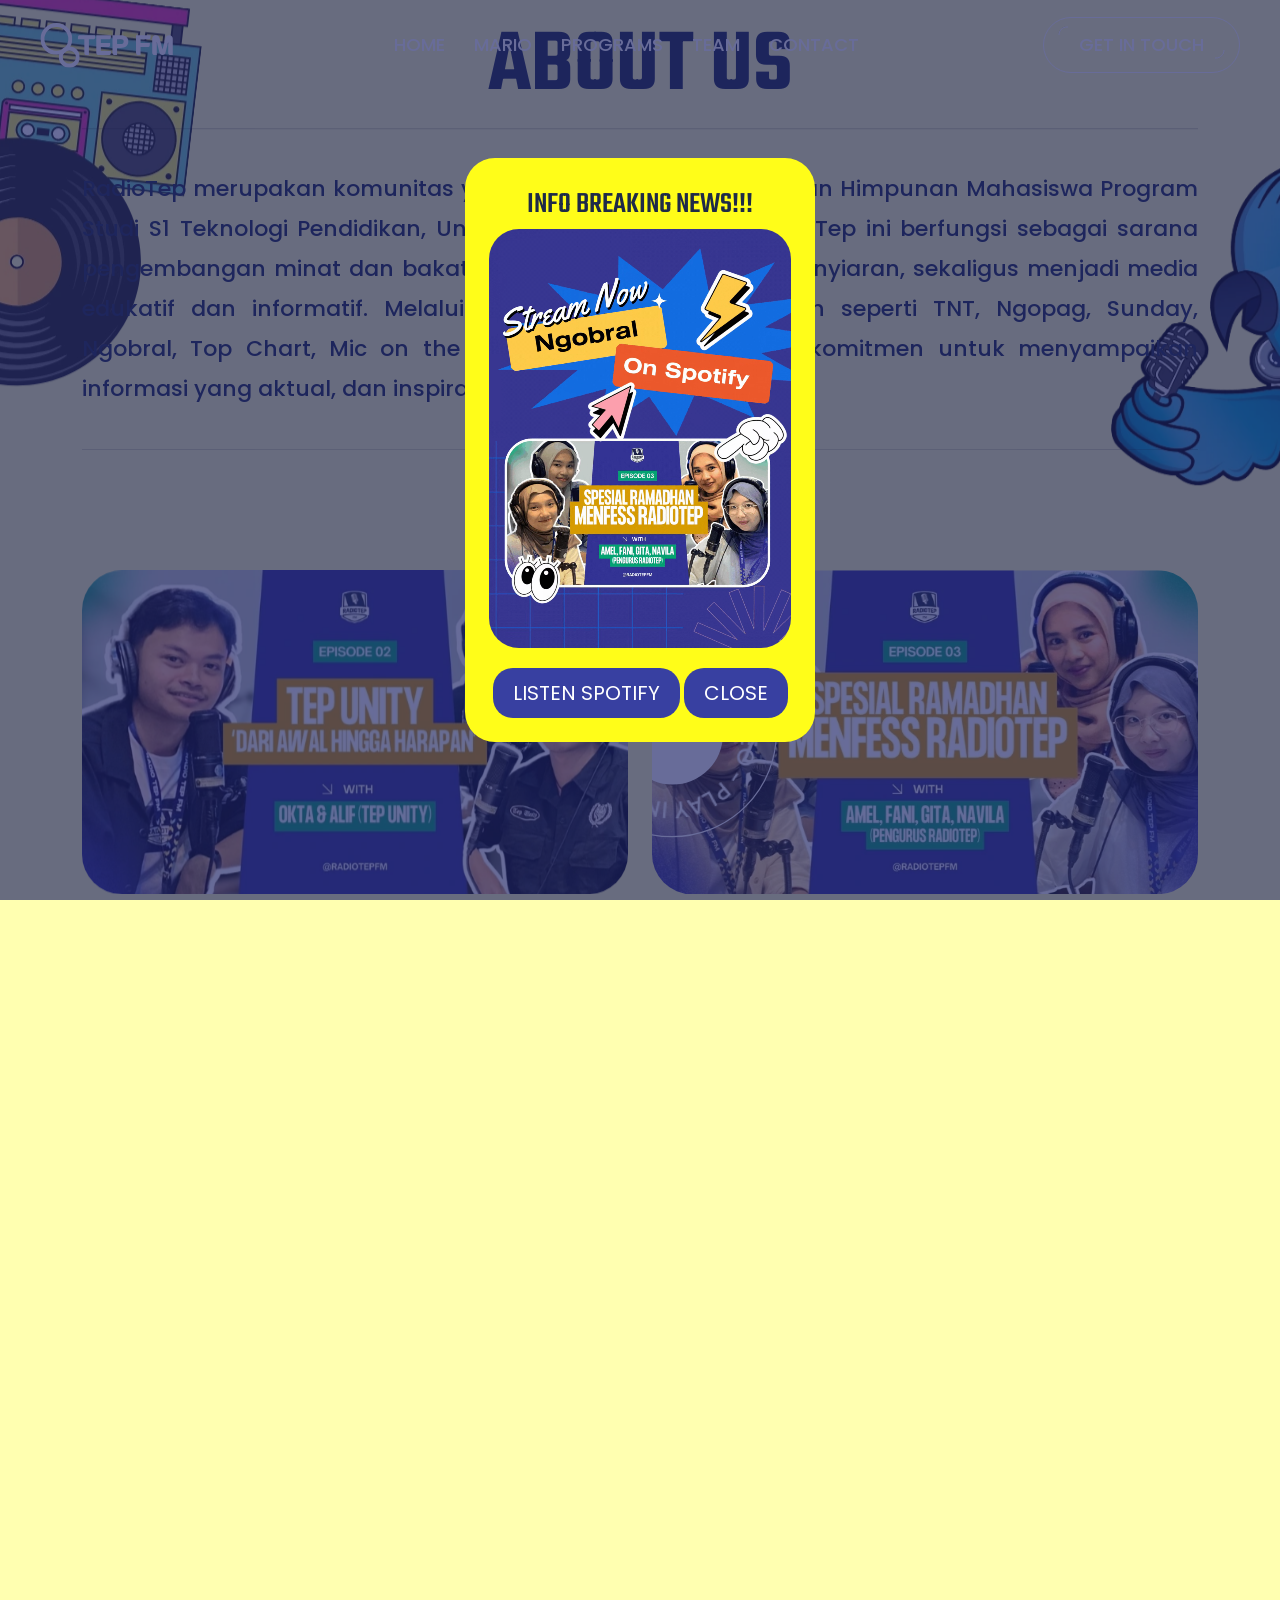
==== index.html @ ebe33648 "feat: initial commit - RadioTEP FM website" ====
<!DOCTYPE html>
<html lang="id">
<head>
   <meta charset="UTF-8" />
   <meta http-equiv="X-UA-Compatible" content="IE=edge" />
   <meta name="viewport" content="width=device-width, initial-scale=1" />
   <meta name="author" content="RadioTEP" />
   <meta name="description" content="Radiotep FM memproduksi konten yang berkaitan dengan ranah pendidikan dan kepenyiaran, seperti all about menjadi mahasiswa Teknologi Pendidikan, berbagi informasi dan sharing dengan dosen Teknologi Pendidikan, serta konten-konten menarik lainnya" />
   <meta name="keywords" content="teknologi pendidikan, jurusan teknologi pendidikan, kuliah teknologi pendidikan, teknologi pendidikan UM, media pembelajaran digital, mahasiswa teknologi pendidikan, prodi teknologi pendidikan UM, RadioTEP, fakultas ilmu pendidikan, pembelajaran berbasis teknologi,Edutainment,Station" />
   <meta name="robots" content="index, follow" />
   <link rel="canonical" href="https://radiotepfm.web.id/" />
   <title>RadioTEP | Your Edutainment Station</title>
   <meta property="og:title" content="RadioTEP | Your Edutainment Station" />
   <meta property="og:description" content="Radiotep FM memproduksi konten yang berkaitan dengan ranah pendidikan dan kepenyiaran, seperti all about menjadi mahasiswa Teknologi Pendidikan, berbagi informasi dan sharing dengan dosen Teknologi Pendidikan, serta konten-konten menarik lainnya" />
   <meta property="og:image" content="https://radiotepfm.web.id/assets/img/teknologi-pendidikan-cover.jpg" />
   <meta property="og:url" content="https://radiotepfm.web.id/" />
   <meta property="og:type" content="article" />
   <meta name="twitter:card" content="summary_large_image" />
   <meta name="twitter:title" content="RadioTEP | Your Edutainment Station" />
   <meta name="twitter:description" content="Radiotep FM memproduksi konten yang berkaitan dengan ranah pendidikan dan kepenyiaran, seperti all about menjadi mahasiswa Teknologi Pendidikan, berbagi informasi dan sharing dengan dosen Teknologi Pendidikan, serta konten-konten menarik lainnya" />
   <meta name="twitter:image" content="https://radiotepfm.web.id/" />
   <link rel="preconnect" href="https://fonts.googleapis.com" />
   <link rel="preconnect" href="https://fonts.gstatic.com" crossorigin />
   <link href="https://fonts.googleapis.com/css2?family=Teko:wght@300..700&display=swap" rel="stylesheet" />
   <link rel="shortcut icon" href="assets/img/favicon.svg" />
   <link rel="stylesheet" href="assets/css/bootstrap.min.css" />
   <link rel="stylesheet" href="assets/css/all.min.css" />
   <link rel="stylesheet" href="assets/css/animate.css" />
   <link rel="stylesheet" href="assets/css/icomoon.css" />
   <link rel="stylesheet" href="assets/css/magnific-popup.css" />
   <link rel="stylesheet" href="assets/css/meanmenu.css" />
   <link rel="stylesheet" href="assets/css/swiper-bundle.min.css" />
   <link rel="stylesheet" href="assets/css/nice-select.css" />
   <link rel="stylesheet" href="assets/css/color.css" />
   <link rel="stylesheet" href="assets/css/main.css" />
   <script src="https://code.jquery.com/jquery-3.6.0.min.js"></script>
</head>

<body>
   <div class="overlay show" id="popupContainer">
      <div class="popup show">
         <h2>INFO BREAKING NEWS!!!</h2>
         <video autoplay muted loop playsinline>
            <source src="assets/img/pop.webm" type="video/webm">
            Your browser does not support the video tag.
         </video>
         <button onclick="window.open('https://open.spotify.com/show/3cABLrvi2fK537C5mIqojA?si=64e4dc12b9bf4b69', '_blank')">LISTEN SPOTIFY</button>
         <button class="dismiss" onclick="closePopup()">CLOSE</button>
      </div>
   </div>
   <audio id="popupAudio" src="assets/backsound.MP3" autoplay></audio>

   <!-- Preloader Start -->
   <div id="preloader" class="preloader">
      <div class="animation-preloader">
         <div class="logo-container">
            <img src="assets/img/radiotep.png" alt="Logo" class="preloader-logo">
         </div>
      </div>
   </div>

   <!-- Back To Top Start -->
   <button id="back-top" class="back-to-top">
      <i class="fa-regular fa-arrow-up"></i>
   </button>

   <!-- Offcanvas Area Start -->
   <div class="fix-area">
      <div class="offcanvas__info">
         <div class="offcanvas__wrapper">
            <div class="offcanvas__content">
               <div class="offcanvas__top mb-5 d-flex justify-content-between align-items-center">
                  <div class="offcanvas__logo">
                     <a href="/">
                        <img src="assets/img/logo/white-logo.svg" alt="logo-img">
                     </a>
                  </div>
                  <div class="offcanvas__close">
                     <button aria-label="Tutup menu samping">
                        <i class="fas fa-times"></i>
                     </button>
                  </div>
               </div>
               <h3 class="offcanvas-title">About Us</h3>
               <p>Your Edutainment Station</p>
               <div class="social-icon d-flex align-items-center">
                  <a href="https://www.instagram.com/radiotepfm/">
                     <span class="sr-only">Instagram Radio Tep FM</span>
                     <i class="fab fa-instagram"></i>
                  </a>
                  <a href="https://open.spotify.com/show/2tJ9Q0FGAN2W1GIWCl0iLv?si=8ec34807ee364ee4">
                     <span class="sr-only">Spotify Radio Tep FM</span>
                     <i class="fab fa-spotify"></i>
                  </a>
                  <a href="https://www.youtube.com/@RADIOTEPOFFICIAL/videos">
                     <span class="sr-only">YouTube Radio Tep FM</span>
                     <i class="fab fa-youtube"></i>
                  </a>
               </div>
               <div class="mobile-menu fix mb-3"></div>
               <div class="offcanvas__contact">
                  <h3>Information</h3>
                  <ul class="contact-list">
                     <li><span>Address:</span> Jl. Semarang 5 Malang, 65145 Malang, Indonesia</li>
                     <li><span>Contact Person:</span> <a href="tel:+6281334094037">+62 813 3409 4037</a></li>
                     <li><span>Email:</span> <a href="mailto:radiotep.office@gmail.com">radiotep.office@gmail.com</a></li>
                  </ul>
               </div>
            </div>
         </div>
      </div>
   </div>
   <div class="offcanvas__overlay"></div>

   <!-- Header Section Start -->
   <header id="header-sticky" class="header-1 header-3">
      <div class="container-fluid">
         <div class="mega-menu-wrapper">
            <div class="header-main">
               <div class="logo">
                  <a href="/" class="header-logo">
                     <img src="assets/img/logo/white-logo.svg" alt="logo-img">
                  </a>
               </div>
               <div class="mean__menu-wrapper">
                  <div class="main-menu">
                     <nav id="mobile-menu">
                        <ul>
                           <li><a href="/">Home</a></li>
                           <li><a href="/majalah-radio-tep">Mario</a></li>
                           <li><a href="/programs">Programs</a></li>
                           <li><a href="/team">Team</a></li>
                           <li><a href="/contact">Contact</a></li>
                        </ul>
                     </nav>
                  </div>
               </div>
               <div class="header-right d-flex justify-content-end align-items-center">
                  <div class="header-button">
                     <a href="/contact" class="theme-btn border-white">
                        <span class="icon-1"><img src="assets/img/icon/10.svg" alt="img"></span>
                        get in touch
                        <span class="icon-2"><img src="assets/img/icon/11.svg" alt="img"></span>
                     </a>
                  </div>
                  <div class="header__hamburger d-xl-none my-auto">
                     <div class="sidebar__toggle">
                        <div class="header-bar">
                           <span></span>
                           <span></span>
                           <span></span>
                        </div>
                     </div>
                  </div>
               </div>
            </div>
         </div>
      </div>
   </header>

   <div id="smooth-wrapper">
      <div id="smooth-content">

         <!-- Hero Section Start -->
         <section class="hero-section hero-3 bg-cover">
            <video autoplay muted loop playsinline class="background-video">
               <source src="assets/img/hero/hero-3.webm" type="video/webm">
               Your browser does not support the video tag.
            </video>
            <div class="container">
               <div class="row">
                  <div class="col-lg-12">
                     <div class="hero-content">
                        <h2 class="wow fadeInUp" style="font-size: 20px; text-align: center; color: #ffffff; letter-spacing: 2px; margin-bottom: 5px;">
                           Your Edutainment Station
                        </h2>
                        <h1 class="wow img-custom-anim-left">RADIO TEP FM</h1>
                        <p class="wow fadeInUp" data-wow-delay=".3s">
                           Radiotep FM memproduksi konten yang berkaitan dengan ranah pendidikan dan kepenyiaran, seperti all about menjadi mahasiswa Teknologi Pendidikan, pengalaman-pengalaman unik mahasiswa Teknologi Pendidikan, berbagi informasi dan sharing dengan dosen Teknologi Pendidikan, serta konten-konten menarik lainnya
                        </p>
                        <a href="/contact" class="icon">
                           <img src="assets/img/icon/01.svg" alt="img">
                        </a>
                     </div>
                  </div>
               </div>
            </div>
            <div class="client-info-items">
               <ul class="wow fadeInUp" data-wow-delay=".5s">
                  <li><a href="https://www.instagram.com/radiotepfm/" target="_blank">Instagram</a></li>
                  <li><a href="https://open.spotify.com/show/2tJ9Q0FGAN2W1GIWCl0iLv?si=aa5374e4c87542db" target="_blank">Spotify</a></li>
                  <li><a href="https://youtube.com/@radiotepofficial?si=MTcjG0gF7bp9S1Zv" target="_blank">Youtube</a></li>
               </ul>
            </div>
         </section>

         <!-- Marquee Section Start -->
         <div class="marque-section fix">
            <div class="marque-wrapper-3 fix">
               <div class="marque-text-items">
                  <div class="swiper marquee-text-slider">
                     <div class="swiper-wrapper gt-slide-transtion">
                        <div class="swiper-slide gt-brand-slide-element">
                           <span class="text">Your Edutainment Station.</span>
                        </div>
                        <div class="swiper-slide gt-brand-slide-element">
                           <span class="text">Your Edutainment Station.</span>
                        </div>
                        <div class="swiper-slide gt-brand-slide-element">
                           <span class="text">Your Edutainment Station.</span>
                        </div>
                        <div class="swiper-slide gt-brand-slide-element">
                           <span class="text">Your Edutainment Station.</span>
                        </div>
                        <div class="swiper-slide gt-brand-slide-element">
                           <span class="text">Your Edutainment Station.</span>
                        </div>
                        <div class="swiper-slide gt-brand-slide-element">
                           <span class="text">Your Edutainment Station.</span>
                        </div>
                        <div class="swiper-slide gt-brand-slide-element">
                           <span class="text">Your Edutainment Station.</span>
                        </div>
                        <div class="swiper-slide gt-brand-slide-element">
                           <span class="text">Your Edutainment Station.</span>
                        </div>
                     </div>
                  </div>
               </div>
            </div>
         </div>

         <!-- Cta Text Area Start -->
         <div class="cta-text-area section-padding">
            <div class="container">
               <h2 class="sub-text wow fadeInUp">about us</h2>
               <div class="cta-text style-2 wow img-custom-anim-left">
                  <p class="text">
                     RadioTep merupakan komunitas yang berada di bawah naungan Himpunan Mahasiswa Program Studi S1 Teknologi Pendidikan, Universitas Negeri Malang. RadioTep ini berfungsi sebagai sarana pengembangan minat dan bakat mahasiswa dalam bidang penyiaran, sekaligus menjadi media edukatif dan informatif. Melalui berbagai program unggulan seperti TNT, Ngopag, Sunday, Ngobral, Top Chart, Mic on the go dan Mario. RadioTep berkomitmen untuk menyampaikan informasi yang aktual, dan inspiratif.
                  </p>
               </div>
            </div>
         </div>

         <!-- About Section Start -->
         <section class="about-section-3">
            <div class="right-overlay-shape">
               <img src="assets/img/about/right-overlay-shape.webp" alt="Right decorative shape" decoding="async" loading="lazy">
            </div>
            <div class="left-overlay-shape">
               <img src="assets/img/about/right-overlay-shape1.webp" alt="Left decorative shape" fetchpriority="high">
            </div>
            <div class="container">
               <div class="about-wrapper-3">
                  <div class="row g-4 align-items-center">
                     <div class="col-xxl-6">
                        <div class="about-image-items">
                           <div class="row g-4">
                              <div class="col-md-6">
                                 <div class="about-image wow img-custom-anim-left">
                                    <img src="assets/img/about/06.webp" alt="img">
                                 </div>
                              </div>
                              <div class="col-md-6">
                                 <div class="about-image wow img-custom-anim-right" data-wow-duration="1.5s" data-wow-delay="0.3s">
                                    <img src="assets/img/about/05.webp" alt="img">
                                    <div class="video-button">
                                       <a href="https://youtu.be/6qYbeVD7F4o?si=afob8po-PchgpRyi" class="video-icon video-popup">
                                          <i class="fa-solid fa-play"></i>
                                       </a>
                                       <div class="text-cirle">
                                          <img src="assets/img/about/text-circle.png" alt="img">
                                       </div>
                                    </div>
                                 </div>
                              </div>
                           </div>
                        </div>
                     </div>
                     <div class="col-xxl-6">
                        <div class="about-content">
                           <h2 class="title-anim">KAMU WAJIB LIAT PODCAST RADIOTEP!</h2>
                           <p class="wow fadeInUp" data-wow-delay=".5s">
                              Butuh teman ngobrol yang seru tapi tetap berisi? Tenang TepFams, Ngobral siap nemenin kalian kapan saja dengan konten yang edukatif dan informatif! Setiap topik dikemas secara ringan dan menarik, sehingga mudah dipahami namun tetap kaya akan wawasan. Dipandu oleh host yang komunikatif dan bersahabat, Ngobral menjadi pilihan tepat untuk menambah pengetahuan sekaligus menjadi hiburan yang bermanfaat bagi TepFams!
                           </p>
                        </div>
                     </div>
                  </div>
               </div>
            </div>
         </section>

         <!-- Service Section Start -->
         <section class="service-section-3 section-padding fix bg-cover">
            <div class="container">
               <div class="section-title theme-color-3 text-center">
                  <h6 class="wow fadeInUp">MARIO!</h6>
                  <h2 class="text-white wow img-custom-anim-left">MAJALAH RADIO TEP</h2>
               </div>
               <div class="row">
                  <div class="col-xl-4 col-lg-6 col-md-6 wow fadeInUp" data-wow-delay=".3s">
                     <div class="service-image-3">
                        <img src="assets/img/service/01.webp" alt="img">
                        <a href="/majalah-radio-tep-volume1" class="icon">
                           <img src="assets/img/icon/09.svg" alt="img">
                        </a>
                        <div class="content">
                           <h3><a href="/majalah-radio-tep-volume1">MARIO <br> VOLUME 1</a></h3>
                        </div>
                     </div>
                  </div>
                  <div class="col-xl-4 col-lg-6 col-md-6 wow fadeInUp" data-wow-delay=".5s">
                     <div class="service-image-3">
                        <img src="assets/img/service/02.webp" alt="img">
                        <a href="/majalah-radio-tep-volume2" class="icon">
                           <img src="assets/img/icon/09.svg" alt="img">
                        </a>
                        <div class="content">
                           <h3><a href="/majalah-radio-tep-volume2">MARIO <br> VOLUME 2</a></h3>
                        </div>
                     </div>
                  </div>
                  <div class="col-xl-4 col-lg-6 col-md-6 wow fadeInUp" data-wow-delay=".7s">
                     <div class="service-image-3">
                        <img src="assets/img/service/03.webp" alt="img">
                        <a href="/majalah-radio-tep-volume3" class="icon">
                           <img src="assets/img/icon/09.svg" alt="img">
                        </a>
                        <div class="content">
                           <h3><a href="/majalah-radio-tep-volume3">MARIO <br> VOLUME 3</a></h3>
                        </div>
                     </div>
                  </div>
               </div>
            </div>
         </section>

         <!-- Program Section Start -->
         <div class="brand-section fix section-padding pt-0">
            <video autoplay muted loop playsinline class="background-video">
               <source src="assets/img/service/service-bg1.webm" type="video/webm">
               Your browser does not support the video tag.
            </video>
            <div class="brand-wrapper-2 fix">
               <h2 class="brand-text title-anim">PROGRAM RADIO TEP</h2>
               <div class="gt-brand-wrapper">
                  <div class="swiper brand-slider-2">
                     <div class="swiper-wrapper gt-slide-transtion">
                        <div class="swiper-slide gt-brand-slide-element">
                           <div class="gt-brand-img"><img src="assets/img/brand/07.webp" alt="img"></div>
                        </div>
                        <div class="swiper-slide gt-brand-slide-element">
                           <div class="gt-brand-img"><img src="assets/img/brand/08.webp" alt="img"></div>
                        </div>
                        <div class="swiper-slide gt-brand-slide-element">
                           <div class="gt-brand-img"><img src="assets/img/brand/09.webp" alt="img"></div>
                        </div>
                        <div class="swiper-slide gt-brand-slide-element">
                           <div class="gt-brand-img"><img src="assets/img/brand/10.webp" alt="img"></div>
                        </div>
                        <div class="swiper-slide gt-brand-slide-element">
                           <div class="gt-brand-img"><img src="assets/img/brand/11.webp" alt="img"></div>
                        </div>
                        <div class="swiper-slide gt-brand-slide-element">
                           <div class="gt-brand-img"><img src="assets/img/brand/12.webp" alt="img"></div>
                        </div>
                        <div class="swiper-slide gt-brand-slide-element">
                           <div class="gt-brand-img"><img src="assets/img/brand/13.webp" alt="img"></div>
                        </div>
                     </div>
                  </div>
               </div>
            </div>
         </div>

         <!-- Instagram Section Start -->
         <section class="service-section-3 section-padding fix bg-cover">
            <div class="container">
               <div class="section-title theme-color-3 text-center">
                  <h6 class="wow fadeInUp">RADIO TEP</h6>
                  <h2 class="text-white wow img-custom-anim-left">ON INSTAGRAM</h2>
               </div>
               <div class="row">
                  <div class="col-xl-4 col-lg-6 col-md-6 wow fadeInUp instagram-col" data-wow-delay=".3s">
                     <h3 class="instagram-title">MIC ON THE GO</h3>
                     <blockquote class="instagram-media" data-instgrm-permalink="https://www.instagram.com/reel/DH4kSkHBEjj/?utm_source=ig_embed&amp;utm_campaign=loading" data-instgrm-version="14" style=" background:#FFF; border:0; border-radius:3px; box-shadow:0 0 1px 0 rgba(0,0,0,0.5),0 1px 10px 0 rgba(0,0,0,0.15); margin: 1px; max-width:540px; min-width:326px; padding:0; width:99.375%; width:-webkit-calc(100% - 2px); width:calc(100% - 2px);">
                        <div style="padding:16px;">
                           <a href="https://www.instagram.com/reel/DH4kSkHBEjj/?utm_source=ig_embed&amp;utm_campaign=loading" style=" background:#FFFFFF; line-height:0; padding:0 0; text-align:center; text-decoration:none; width:100%;" target="_blank">
                              <div style=" display: flex; flex-direction: row; align-items: center;">
                                 <div style="background-color: #F4F4F4; border-radius: 50%; flex-grow: 0; height: 40px; margin-right: 14px; width: 40px;"></div>
                                 <div style="display: flex; flex-direction: column; flex-grow: 1; justify-content: center;">
                                    <div style=" background-color: #F4F4F4; border-radius: 4px; flex-grow: 0; height: 14px; margin-bottom: 6px; width: 100px;"></div>
                                    <div style=" background-color: #F4F4F4; border-radius: 4px; flex-grow: 0; height: 14px; width: 60px;"></div>
                                 </div>
                              </div>
                              <div style="padding: 19% 0;"></div>
                              <div style="display:block; height:50px; margin:0 auto 12px; width:50px;">
                                 <svg width="50px" height="50px" viewBox="0 0 60 60" version="1.1" xmlns="http://www.w3.org/2000/svg" xmlns:xlink="http://www.w3.org/1999/xlink">
                                    <g stroke="none" stroke-width="1" fill="none" fill-rule="evenodd">
                                       <g transform="translate(-511.000000, -20.000000)" fill="#000000">
                                          <g>
                                             <path d="M556.869,30.41 C554.814,30.41 553.148,32.076 553.148,34.131 C553.148,36.186 554.814,37.852 556.869,37.852 C558.924,37.852 560.59,36.186 560.59,34.131 C560.59,32.076 558.924,30.41 556.869,30.41 M541,60.657 C535.114,60.657 530.342,55.887 530.342,50 C530.342,44.114 535.114,39.342 541,39.342 C546.887,39.342 551.658,44.114 551.658,50 C551.658,55.887 546.887,60.657 541,60.657 M541,33.886 C532.1,33.886 524.886,41.1 524.886,50 C524.886,58.899 532.1,66.113 541,66.113 C549.9,66.113 557.115,58.899 557.115,50 C557.115,41.1 549.9,33.886 541,33.886 M565.378,62.101 C565.244,65.022 564.756,66.606 564.346,67.663 C563.803,69.06 563.154,70.057 562.106,71.106 C561.058,72.155 560.06,72.803 558.662,73.347 C557.607,73.757 556.021,74.244 553.102,74.378 C549.944,74.521 548.997,74.552 541,74.552 C533.003,74.552 532.056,74.521 528.898,74.378 C525.979,74.244 524.393,73.757 523.338,73.347 C521.94,72.803 520.942,72.155 519.894,71.106 C518.846,70.057 518.197,69.06 517.654,67.663 C517.244,66.606 516.755,65.022 516.623,62.101 C516.479,58.943 516.448,57.996 516.448,50 C516.448,42.003 516.479,41.056 516.623,37.899 C516.755,34.978 517.244,33.391 517.654,32.338 C518.197,30.938 518.846,29.942 519.894,28.894 C520.942,27.846 521.94,27.196 523.338,26.654 C524.393,26.244 525.979,25.756 528.898,25.623 C532.057,25.479 533.004,25.448 541,25.448 C548.997,25.448 549.943,25.479 553.102,25.623 C556.021,25.756 557.607,26.244 558.662,26.654 C560.06,27.196 561.058,27.846 562.106,28.894 C563.154,29.942 563.803,30.938 564.346,32.338 C564.756,33.391 565.244,34.978 565.378,37.899 C565.522,41.056 565.552,42.003 565.552,50 C565.552,57.996 565.522,58.943 565.378,62.101 M570.82,37.631 C570.674,34.438 570.167,32.258 569.425,30.349 C568.659,28.377 567.633,26.702 565.965,25.035 C564.297,23.368 562.623,22.342 560.652,21.575 C558.743,20.834 556.562,20.326 553.369,20.18 C550.169,20.033 549.148,20 541,20 C532.853,20 531.831,20.033 528.631,20.18 C525.438,20.326 523.257,20.834 521.34... (line truncated to 2000 chars)
                                          </g>
                                       </g>
                                    </g>
                                 </svg>
                              </div>
                              <div style="padding-top: 8px;">
                                 <div style=" color:#3897f0; font-family:Arial,sans-serif; font-size:14px; font-style:normal; font-weight:550; line-height:18px;">View this post on Instagram</div>
                              </div>
                              <div style="padding: 12.5% 0;"></div>
                              <div style="display: flex; flex-direction: row; margin-bottom: 14px; align-items: center;">
                                 <div>
                                    <div style="background-color: #F4F4F4; border-radius: 50%; height: 12.5px; width: 12.5px; transform: translateX(0px) translateY(7px);"></div>
                                    <div style="background-color: #F4F4F4; height: 12.5px; transform: rotate(-45deg) translateX(3px) translateY(1px); width: 12.5px; flex-grow: 0; margin-right: 14px; margin-left: 2px;"></div>
                                    <div style="background-color: #F4F4F4; border-radius: 50%; height: 12.5px; width: 12.5px; transform: translateX(9px) translateY(-18px);"></div>
                                 </div>
                                 <div style="margin-left: 8px;">
                                    <div style=" background-color: #F4F4F4; border-radius: 50%; flex-grow: 0; height: 20px; width: 20px;"></div>
                                    <div style=" width: 0; height: 0; border-top: 2px solid transparent; border-left: 6px solid #f4f4f4; border-bottom: 2px solid transparent; transform: translateX(16px) translateY(-4px) rotate(30deg)"></div>
                                 </div>
                                 <div style="margin-left: auto;">
                                    <div style=" width: 0px; border-top: 8px solid #F4F4F4; border-right: 8px solid transparent; transform: translateY(16px);"></div>
                                    <div style=" background-color: #F4F4F4; flex-grow: 0; height: 12px; width: 16px; transform: translateY(-4px);"></div>
                                    <div style=" width: 0; height: 0; border-top: 8px solid #F4F4F4; border-left: 8px solid transparent; transform: translateY(-4px) translateX(8px);"></div>
                                 </div>
                              </div>
                              <div style="display: flex; flex-direction: column; flex-grow: 1; justify-content: center; margin-bottom: 24px;">
                                 <div style=" background-color: #F4F4F4; border-radius: 4px; flex-grow: 0; height: 14px; margin-bottom: 6px; width: 224px;"></div>
                                 <div style=" background-color: #F4F4F4; border-radius: 4px; flex-grow: 0; height: 14px; width: 144px;"></div>
                              </div>
                           </a>
                           <p style=" color:#c9c8cd; font-family:Arial,sans-serif; font-size:14px; line-height:17px; margin-bottom:0; margin-top:8px; overflow:hidden; padding:8px 0 7px; text-align:center; text-overflow:ellipsis; white-space:nowrap;"><a href="https://www.instagram.com/reel/DH4kSkHBEjj/?utm_source=ig_embed&amp;utm_campaign=loading" style=" color:#c9c8cd; font-family:Arial,sans-serif; font-size:14px; font-style:normal; font-weight:normal; line-height:17px; text-decoration:none;" target="_blank">A post shared by RADIO TEP (@radiotepfm)</a></p>
                        </div>
                     </blockquote>
                  </div>
                  <div class="col-xl-4 col-lg-6 col-md-6 wow fadeInUp instagram-col" data-wow-delay=".3s">
                     <h3 class="instagram-title">NGOPAG</h3>
                     <blockquote class="instagram-media" data-instgrm-permalink="https://www.instagram.com/reel/DHWMQFDS8HV/?utm_source=ig_embed&amp;utm_campaign=loading" data-instgrm-version="14" style=" background:#FFF; border:0; border-radius:3px; box-shadow:0 0 1px 0 rgba(0,0,0,0.5),0 1px 10px 0 rgba(0,0,0,0.15); margin: 1px; max-width:540px; min-width:326px; padding:0; width:99.375%; width:-webkit-calc(100% - 2px); width:calc(100% - 2px);">
                        <div style="padding:16px;">
                           <a href="https://www.instagram.com/reel/DHWMQFDS8HV/?utm_source=ig_embed&amp;utm_campaign=loading" style=" background:#FFFFFF; line-height:0; padding:0 0; text-align:center; text-decoration:none; width:100%;" target="_blank">
                              <div style=" display: flex; flex-direction: row; align-items: center;">
                                 <div style="background-color: #F4F4F4; border-radius: 50%; flex-grow: 0; height: 40px; margin-right: 14px; width: 40px;"></div>
                                 <div style="display: flex; flex-direction: column; flex-grow: 1; justify-content: center;">
                                    <div style=" background-color: #F4F4F4; border-radius: 4px; flex-grow: 0; height: 14px; margin-bottom: 6px; width: 100px;"></div>
                                    <div style=" background-color: #F4F4F4; border-radius: 4px; flex-grow: 0; height: 14px; width: 60px;"></div>
                                 </div>
                              </div>
                              <div style="padding: 19% 0;"></div>
                              <div style="display:block; height:50px; margin:0 auto 12px; width:50px;">
                                 <svg width="50px" height="50px" viewBox="0 0 60 60" version="1.1" xmlns="http://www.w3.org/2000/svg" xmlns:xlink="http://www.w3.org/1999/xlink">
                                    <g stroke="none" stroke-width="1" fill="none" fill-rule="evenodd">
                                       <g transform="translate(-511.000000, -20.000000)" fill="#000000">
                                          <g>
                                             <path d="M556.869,30.41 C554.814,30.41 553.148,32.076 553.148,34.131 C553.148,36.186 554.814,37.852 556.869,37.852 C558.924,37.852 560.59,36.186 560.59,34.131 C560.59,32.076 558.924,30.41 556.869,30.41 M541,60.657 C535.114,60.657 530.342,55.887 530.342,50 C530.342,44.114 535.114,39.342 541,39.342 C546.887,39.342 551.658,44.114 551.658,50 C551.658,55.887 546.887,60.657 541,60.657 M541,33.886 C532.1,33.886 524.886,41.1 524.886,50 C524.886,58.899 532.1,66.113 541,66.113 C549.9,66.113 557.115,58.899 557.115,50 C557.115,41.1 549.9,33.886 541,33.886 M565.378,62.101 C565.244,65.022 564.756,66.606 564.346,67.663 C563.803,69.06 563.154,70.057 562.106,71.106 C561.058,72.155 560.06,72.803 558.662,73.347 C557.607,73.757 556.021,74.244 553.102,74.378 C549.944,74.521 548.997,74.552 541,74.552 C533.003,74.552 532.056,74.521 528.898,74.378 C525.979,74.244 524.393,73.757 523.338,73.347 C521.94,72.803 520.942,72.155 519.894,71.106 C518.846,70.057 518.197,69.06 517.654,67.663 C517.244,66.606 516.755,65.022 516.623,62.101 C516.479,58.943 516.448,57.996 516.448,50 C516.448,42.003 516.479,41.056 516.623,37.899 C516.755,34.978 517.244,33.391 517.654,32.338 C518.197,30.938 518.846,29.942 519.894,28.894 C520.942,27.846 521.94,27.196 523.338,26.654 C524.393,26.244 525.979,25.756 528.898,25.623 C532.057,25.479 533.004,25.448 541,25.448 C548.997,25.448 549.943,25.479 553.102,25.623 C556.021,25.756 557.607,26.244 558.662,26.654 C560.06,27.196 561.058,27.846 562.106,28.894 C563.154,29.942 563.803,30.938 564.346,32.338 C564.756,33.391 565.244,34.978 565.378,37.899 C565.522,41.056 565.552,42.003 565.552,50 C565.552,57.996 565.522,58.943 565.378,62.101 M570.82,37.631 C570.674,34.438 570.167,32.258 569.425,30.349 C568.659,28.377 567.633,26.702 565.965,25.035 C564.297,23.368 562.623,22.342 560.652,21.575 C558.743,20.834 556.562,20.326 553.369,20.18 C550.169,20.033 549.148,20 541,20 C532.853,20 531.831,20.033 528.631,20.18 C525.438,20.326 523.257,20.834 521.34... (line truncated to 2000 chars)
                                          </g>
                                       </g>
                                    </g>
                                 </svg>
                              </div>
                              <div style="padding-top: 8px;">
                                 <div style=" color:#3897f0; font-family:Arial,sans-serif; font-size:14px; font-style:normal; font-weight:550; line-height:18px;">View this post on Instagram</div>
                              </div>
                              <div style="padding: 12.5% 0;"></div>
                              <div style="display: flex; flex-direction: row; margin-bottom: 14px; align-items: center;">
                                 <div>
                                    <div style="background-color: #F4F4F4; border-radius: 50%; height: 12.5px; width: 12.5px; transform: translateX(0px) translateY(7px);"></div>
                                    <div style="background-color: #F4F4F4; height: 12.5px; transform: rotate(-45deg) translateX(3px) translateY(1px); width: 12.5px; flex-grow: 0; margin-right: 14px; margin-left: 2px;"></div>
                                    <div style="background-color: #F4F4F4; border-radius: 50%; height: 12.5px; width: 12.5px; transform: translateX(9px) translateY(-18px);"></div>
                                 </div>
                                 <div style="margin-left: 8px;">
                                    <div style=" background-color: #F4F4F4; border-radius: 50%; flex-grow: 0; height: 20px; width: 20px;"></div>
                                    <div style=" width: 0; height: 0; border-top: 2px solid transparent; border-left: 6px solid #f4f4f4; border-bottom: 2px solid transparent; transform: translateX(16px) translateY(-4px) rotate(30deg)"></div>
                                 </div>
                                 <div style="margin-left: auto;">
                                    <div style=" width: 0px; border-top: 8px solid #F4F4F4; border-right: 8px solid transparent; transform: translateY(16px);"></div>
                                    <div style=" background-color: #F4F4F4; flex-grow: 0; height: 12px; width: 16px; transform: translateY(-4px);"></div>
                                    <div style=" width: 0; height: 0; border-top: 8px solid #F4F4F4; border-left: 8px solid transparent; transform: translateY(-4px) translateX(8px);"></div>
                                 </div>
                              </div>
                              <div style="display: flex; flex-direction: column; flex-grow: 1; justify-content: center; margin-bottom: 24px;">
                                 <div style=" background-color: #F4F4F4; border-radius: 4px; flex-grow: 0; height: 14px; margin-bottom: 6px; width: 224px;"></div>
                                 <div style=" background-color: #F4F4F4; border-radius: 4px; flex-grow: 0; height: 14px; width: 144px;"></div>
                              </div>
                           </a>
                           <p style=" color:#c9c8cd; font-family:Arial,sans-serif; font-size:14px; line-height:17px; margin-bottom:0; margin-top:8px; overflow:hidden; padding:8px 0 7px; text-align:center; text-overflow:ellipsis; white-space:nowrap;"><a href="https://www.instagram.com/reel/DHWMQFDS8HV/?utm_source=ig_embed&amp;utm_campaign=loading" style=" color:#c9c8cd; font-family:Arial,sans-serif; font-size:14px; font-style:normal; font-weight:normal; line-height:17px; text-decoration:none;" target="_blank">A post shared by RADIO TEP (@radiotepfm)</a></p>
                        </div>
                     </blockquote>
                  </div>
                  <div class="col-xl-4 col-lg-6 col-md-6 wow fadeInUp instagram-col" data-wow-delay=".3s">
                     <h3 class="instagram-title">TOP CHART</h3>
                     <blockquote class="instagram-media" data-instgrm-permalink="https://www.instagram.com/reel/DHvjVLMpWG0/?utm_source=ig_embed&amp;utm_campaign=loading" data-instgrm-version="14" style=" background:#FFF; border:0; border-radius:3px; box-shadow:0 0 1px 0 rgba(0,0,0,0.5),0 1px 10px 0 rgba(0,0,0,0.15); margin: 1px; max-width:540px; min-width:326px; padding:0; width:99.375%; width:-webkit-calc(100% - 2px); width:calc(100% - 2px);">
                        <div style="padding:16px;">
                           <a href="https://www.instagram.com/reel/DHvjVLMpWG0/?utm_source=ig_embed&amp;utm_campaign=loading" style=" background:#FFFFFF; line-height:0; padding:0 0; text-align:center; text-decoration:none; width:100%;" target="_blank">
                              <div style=" display: flex; flex-direction: row; align-items: center;">
                                 <div style="background-color: #F4F4F4; border-radius: 50%; flex-grow: 0; height: 40px; margin-right: 14px; width: 40px;"></div>
                                 <div style="display: flex; flex-direction: column; flex-grow: 1; justify-content: center;">
                                    <div style=" background-color: #F4F4F4; border-radius: 4px; flex-grow: 0; height: 14px; margin-bottom: 6px; width: 100px;"></div>
                                    <div style=" background-color: #F4F4F4; border-radius: 4px; flex-grow: 0; height: 14px; width: 60px;"></div>
                                 </div>
                              </div>
                              <div style="padding: 19% 0;"></div>
                              <div style="display:block; height:50px; margin:0 auto 12px; width:50px;">
                                 <svg width="50px" height="50px" viewBox="0 0 60 60" version="1.1" xmlns="http://www.w3.org/2000/svg" xmlns:xlink="http://www.w3.org/1999/xlink">
                                    <g stroke="none" stroke-width="1" fill="none" fill-rule="evenodd">
                                       <g transform="translate(-511.000000, -20.000000)" fill="#000000">
                                          <g>
                                             <path d="M556.869,30.41 C554.814,30.41 553.148,32.076 553.148,34.131 C553.148,36.186 554.814,37.852 556.869,37.852 C558.924,37.852 560.59,36.186 560.59,34.131 C560.59,32.076 558.924,30.41 556.869,30.41 M541,60.657 C535.114,60.657 530.342,55.887 530.342,50 C530.342,44.114 535.114,39.342 541,39.342 C546.887,39.342 551.658,44.114 551.658,50 C551.658,55.887 546.887,60.657 541,60.657 M541,33.886 C532.1,33.886 524.886,41.1 524.886,50 C524.886,58.899 532.1,66.113 541,66.113 C549.9,66.113 557.115,58.899 557.115,50 C557.115,41.1 549.9,33.886 541,33.886 M565.378,62.101 C565.244,65.022 564.756,66.606 564.346,67.663 C563.803,69.06 563.154,70.057 562.106,71.106 C561.058,72.155 560.06,72.803 558.662,73.347 C557.607,73.757 556.021,74.244 553.102,74.378 C549.944,74.521 548.997,74.552 541,74.552 C533.003,74.552 532.056,74.521 528.898,74.378 C525.979,74.244 524.393,73.757 523.338,73.347 C521.94,72.803 520.942,72.155 519.894,71.106 C518.846,70.057 518.197,69.06 517.654,67.663 C517.244,66.606 516.755,65.022 516.623,62.101 C516.479,58.943 516.448,57.996 516.448,50 C516.448,42.003 516.479,41.056 516.623,37.899 C516.755,34.978 517.244,33.391 517.654,32.338 C518.197,30.938 518.846,29.942 519.894,28.894 C520.942,27.846 521.94,27.196 523.338,26.654 C524.393,26.244 525.979,25.756 528.898,25.623 C532.057,25.479 533.004,25.448 541,25.448 C548.997,25.448 549.943,25.479 553.102,25.623 C556.021,25.756 557.607,26.244 558.662,26.654 C560.06,27.196 561.058,27.846 562.106,28.894 C563.154,29.942 563.803,30.938 564.346,32.338 C564.756,33.391 565.244,34.978 565.378,37.899 C565.522,41.056 565.552,42.003 565.552,50 C565.552,57.996 565.522,58.943 565.378,62.101 M570.82,37.631 C570.674,34.438 570.167,32.258 569.425,30.349 C568.659,28.377 567.633,26.702 565.965,25.035 C564.297,23.368 562.623,22.342 560.652,21.575 C558.743,20.834 556.562,20.326 553.369,20.18 C550.169,20.033 549.148,20 541,20 C532.853,20 531.831,20.033 528.631,20.18 C525.438,20.326 523.257,20.834 521.34... (line truncated to 2000 chars)
                                          </g>
                                       </g>
                                    </g>
                                 </svg>
                              </div>
                              <div style="padding-top: 8px;">
                                 <div style=" color:#3897f0; font-family:Arial,sans-serif; font-size:14px; font-style:normal; font-weight:550; line-height:18px;">View this post on Instagram</div>
                              </div>
                              <div style="padding: 12.5% 0;"></div>
                              <div style="display: flex; flex-direction: row; margin-bottom: 14px; align-items: center;">
                                 <div>
                                    <div style="background-color: #F4F4F4; border-radius: 50%; height: 12.5px; width: 12.5px; transform: translateX(0px) translateY(7px);"></div>
                                    <div style="background-color: #F4F4F4; height: 12.5px; transform: rotate(-45deg) translateX(3px) translateY(1px); width: 12.5px; flex-grow: 0; margin-right: 14px; margin-left: 2px;"></div>
                                    <div style="background-color: #F4F4F4; border-radius: 50%; height: 12.5px; width: 12.5px; transform: translateX(9px) translateY(-18px);"></div>
                                 </div>
                                 <div style="margin-left: 8px;">
                                    <div style=" background-color: #F4F4F4; border-radius: 50%; flex-grow: 0; height: 20px; width: 20px;"></div>
                                    <div style=" width: 0; height: 0; border-top: 2px solid transparent; border-left: 6px solid #f4f4f4; border-bottom: 2px solid transparent; transform: translateX(16px) translateY(-4px) rotate(30deg)"></div>
                                 </div>
                                 <div style="margin-left: auto;">
                                    <div style=" width: 0px; border-top: 8px solid #F4F4F4; border-right: 8px solid transparent; transform: translateY(16px);"></div>
                                    <div style=" background-color: #F4F4F4; flex-grow: 0; height: 12px; width: 16px; transform: translateY(-4px);"></div>
                                    <div style=" width: 0; height: 0; border-top: 8px solid #F4F4F4; border-left: 8px solid transparent; transform: translateY(-4px) translateX(8px);"></div>
                                 </div>
                              </div>
                              <div style="display: flex; flex-direction: column; flex-grow: 1; justify-content: center; margin-bottom: 24px;">
                                 <div style=" background-color: #F4F4F4; border-radius: 4px; flex-grow: 0; height: 14px; margin-bottom: 6px; width: 224px;"></div>
                                 <div style=" background-color: #F4F4F4; border-radius: 4px; flex-grow: 0; height: 14px; width: 144px;"></div>
                              </div>
                           </a>
                           <p style=" color:#c9c8cd; font-family:Arial,sans-serif; font-size:14px; line-height:17px; margin-bottom:0; margin-top:8px; overflow:hidden; padding:8px 0 7px; text-align:center; text-overflow:ellipsis; white-space:nowrap;"><a href="https://www.instagram.com/reel/DHvjVLMpWG0/?utm_source=ig_embed&amp;utm_campaign=loading" style=" color:#c9c8cd; font-family:Arial,sans-serif; font-size:14px; font-style:normal; font-weight:normal; line-height:17px; text-decoration:none;" target="_blank">A post shared by RADIO TEP (@radiotepfm)</a></p>
                        </div>
                     </blockquote>
                  </div>
               </div>
            </div>
            <script async src="https://www.instagram.com/embed.js"></script>
         </section>

         <!-- Team Section Start -->
         <section class="team-section fix section-padding">
            <video autoplay muted loop playsinline class="background-video">
               <source src="assets/img/service/service-bg.webm" type="video/webm">
               Your browser does not support the video tag.
            </video>
            <div class="container">
               <div class="section-title theme-color-3 text-center">
                  <h2 class="text-white wow img-custom-anim-left outlined-text">OUR TEAM!</h2>
               </div>
               <div class="row justify-content-center g-4">
                  <div class="col-md-4 wow fadeInUp" data-wow-delay=".2s">
                     <div class="team-card-items rotate-none mt-0">
                        <div class="thumb">
                           <img src="assets/img/team/01.webp" alt="img">
                        </div>
                        <div class="content text-center">
                           <h3><a href="team">Agita Khairunissa</a></h3>
                           <p>Direktur</p>
                        </div>
                     </div>
                  </div>
                  <div class="col-md-4 wow fadeInUp" data-wow-delay=".4s">
                     <div class="team-card-items rotate-none mt-0">
                        <div class="thumb">
                           <img src="assets/img/team/02.webp" alt="img">
                        </div>
                        <div class="content text-center">
                           <h3><a href="team">Navila Al Husna R</a></h3>
                           <p>Sekertaris</p>
                        </div>
                     </div>
                  </div>
               </div>
               <div class="row justify-content-center g-4 mt-3">
                  <div class="col-md-3 wow fadeInUp" data-wow-delay=".2s">
                     <div class="team-card-items rotate-none mt-0">
                        <div class="thumb">
                           <img src="assets/img/team/03.webp" alt="img">
                        </div>
                        <div class="content text-center">
                           <h3><a href="team">Danish Mirza Y</a></h3>
                           <p>Manager IT</p>
                        </div>
                     </div>
                  </div>
                  <div class="col-md-3 wow fadeInUp" data-wow-delay=".4s">
                     <div class="team-card-items rotate-none mt-0">
                        <div class="thumb">
                           <img src="assets/img/team/04.webp" alt="img">
                        </div>
                        <div class="content text-center">
                           <h3><a href="team">Ailsa Vanie S</a></h3>
                           <p>Manager PD</p>
                        </div>
                     </div>
                  </div>
                  <div class="col-md-3 wow fadeInUp" data-wow-delay=".6s">
                     <div class="team-card-items rotate-none mt-0">
                        <div class="thumb">
                           <img src="assets/img/team/05.webp" alt="img">
                        </div>
                        <div class="content text-center">
                           <h3><a href="team">Hikma Amelia</a></h3>
                           <p>Manager PR</p>
                        </div>
                     </div>
                  </div>
               </div>
            </div>
         </section>

         <!-- Marquee Section Start -->
         <div class="marque-section fix">
            <div class="marque-wrapper-3 fix">
               <div class="marque-text-items">
                  <div class="swiper marquee-text-slider">
                     <div class="swiper-wrapper gt-slide-transtion">
                        <div class="swiper-slide gt-brand-slide-element">
                           <span class="text">Your Edutainment Station.</span>
                        </div>
                        <div class="swiper-slide gt-brand-slide-element">
                           <span class="text">Your Edutainment Station.</span>
                        </div>
                        <div class="swiper-slide gt-brand-slide-element">
                           <span class="text">Your Edutainment Station.</span>
                        </div>
                        <div class="swiper-slide gt-brand-slide-element">
                           <span class="text">Your Edutainment Station.</span>
                        </div>
                        <div class="swiper-slide gt-brand-slide-element">
                           <span class="text">Your Edutainment Station.</span>
                        </div>
                        <div class="swiper-slide gt-brand-slide-element">
                           <span class="text">Your Edutainment Station.</span>
                        </div>
                        <div class="swiper-slide gt-brand-slide-element">
                           <span class="text">Your Edutainment Station.</span>
                        </div>
                        <div class="swiper-slide gt-brand-slide-element">
                           <span class="text">Your Edutainment Station.</span>
                        </div>
                     </div>
                  </div>
               </div>
            </div>
         </div>

         <!-- Footer Section Start -->
         <footer class="footer-section fix footer-bg">
            <div class="footer-circle-shape">
               <img src="assets/img/footer-circle.gif" alt="img">
            </div>
            <div class="container custom-container">
               <div class="footer-wrapper dark-text-style">
                  <div class="footer-wrapper-items">
                     <div class="footer-social-contact wow fadeInUp" data-wow-delay=".3s">
                        <ul class="contact-list">
                           <li><a href="mailto:radiotep.office@gmail.com">radiotep.office@gmail.com</a></li>
                           <li><a href="tel:+6281334094037">+62 813 3409 4037</a></li>
                        </ul>
                        <div class="social-icon d-flex align-items-center">
                           <a href="https://www.instagram.com/radiotepfm/" target="_blank"><i class="fab fa-instagram"></i></a>
                           <a href="https://open.spotify.com/show/2tJ9Q0FGAN2W1GIWCl0iLv?si=8ec34807ee364ee4" target="_blank"><i class="fab fa-spotify"></i></a>
                           <a href="https://www.youtube.com/@RADIOTEPOFFICIAL/videos" target="_blank"><i class="fab fa-youtube"></i></a>
                        </div>
                     </div>
                     <div class="footer-author wow fadeInUp" data-wow-delay=".5s">
                        <span>Designer by</span>
                        <h4><a href="/">IT RADIOTEP 2025</a></h4>
                     </div>
                     <p class="wow fadeInUp" data-wow-delay=".7s">
                        &copy;2025 <br>
                        radiotepfm <br>
                        all rights reserved
                     </p>
                  </div>
                  <a href="/" class="exolax-text">
                     <img src="assets/img/exolax-white.svg" alt="Beranda Radio Tep FM" class="wow img-custom-anim-bottom">
                  </a>
               </div>
            </div>
         </footer>

      </div><!-- /smooth-content -->
   </div><!-- /smooth-wrapper -->

   <!-- All JS Plugins -->
   <script src="assets/js/jquery-3.7.1.min.js"></script>
   <script src="assets/js/viewport.jquery.js"></script>
   <script src="assets/js/bootstrap.bundle.min.js"></script>
   <script src="assets/js/parallax.js"></script>
   <script src="assets/js/gsap.js"></script>
   <script src="assets/js/gsap-scroll-to-plugin.js"></script>
   <script src="assets/js/gsap-scroll-smoother.js"></script>
   <script src="assets/js/gsap-scroll-trigger.js"></script>
   <script src="assets/js/gsap-split-text.js"></script>
   <script src="assets/js/jquery.nice-select.min.js"></script>
   <script src="assets/js/jquery.waypoints.js"></script>
   <script src="assets/js/jquery.counterup.min.js"></script>
   <script src="assets/js/swiper-bundle.min.js"></script>
   <script src="assets/js/jquery.meanmenu.min.js"></script>
   <script src="assets/js/jquery.magnific-popup.min.js"></script>
   <script src="assets/js/animation.js"></script>
   <script src="assets/js/wow.min.js"></script>
   <script src="assets/js/customer-gsap-animation.js"></script>
   <script src="assets/js/main.js"></script>
</body>
</html>
---- assets/css/main.css ----
/*
Theme Name: Exolax
Author: Gramentheme
Author URI: https://themeforest.net/user/Gramentheme
Description: Exolax - Creative Agency Html Template
Version: 1.0.0
*/
/*CSS Table Of Content Ends Here*/
@import url("https://fonts.googleapis.com/css2?family=Teko:wght@300..700&display=swap");
@import url("https://fonts.googleapis.com/css2?family=Poppins:ital,wght@0,100;0,200;0,300;0,400;0,500;0,600;0,700;0,800;0,900;1,100;1,200;1,300;1,400;1,500;1,600;1,700;1,800;1,900&display=swap");
:root {
  --body: #fff;
  --black: #000;
  --white: #fff;
  --theme: #1e2a48;
  --theme2: #5AE70E;
  --theme3: #323297;
  --header: #1e2a48;
  --header2: #323297;
  --text: #1e2a48;
  --text2: #888888;
  --border: #E2E2E2;
  --border2: #434343;
  --border3: rgba(0, 0, 0, 0.20);
  --bg: #F5F5F5;
  --bg2: #F3F3F3;
  --testi-bg: #222;
  --box-shadow: 0px 4px 25px 0px rgba(0, 0, 0, 0.06);
}

.theme-btn {
  display: inline-block;
  vertical-align: middle;
  -webkit-appearance: none;
  border: none;
  outline: none !important;
  background-color: transparent;
  color: var(--white);
  font-size: 18px;
  font-weight: 500;
  padding: 18px 35px;
  transition: 0.5s ease-in-out;
  text-transform: uppercase;
  position: relative;
  z-index: 2;
  overflow: hidden;
  text-align: center;
  border-radius: 100px;
  line-height: 1;
  font-family: "Poppins";
  border: 1px solid var(--white);
  min-width: 160px;
}
.theme-btn::after {
  content: "";
  background-color: var(--white);
  position: absolute;
  top: 0;
  width: 100%;
  left: 0;
  right: 0;
  bottom: 0;
  clip-path: circle(0% at 50% 50%);
  transition: all cubic-bezier(0, 0.96, 0.58, 1.1) 0.8s;
  z-index: -1;
}
.theme-btn i {
  margin-left: 10px;
}
.theme-btn .icon-1 {
  position: absolute;
  top: 4px;
  left: 14px;
  transition: all 0.4s ease-in-out;
}
.theme-btn .icon-2 {
  position: absolute;
  bottom: 8px;
  right: 14px;
  transition: all 0.4s ease-in-out;
}
.theme-btn:hover {
  background-color: var(--theme);
  color: var(--header);
  border: 1px solid var(--theme);
}
.theme-btn:hover::after {
  clip-path: circle(100% at 50% 50%);
  transition: all cubic-bezier(0, 0.96, 0.58, 1.1) 4s;
}
.theme-btn.border-white {
  border: 1px solid var(--theme);
  color: var(--white);
}
.theme-btn.border-white:hover {
  color: var(--theme);
  border: 1px solid var(--white) !important;
}
.theme-btn.border-white:hover .icon-1, .theme-btn.border-white:hover .icon-2 {
  filter: brightness(0);
}
.theme-btn.border-white .icon-1, .theme-btn.border-white .icon-2 {
  filter: grayscale(100%) brightness(300%);
  transition: all 0.4s ease-in-out;
}
.theme-btn.border-white .icon-1 img, .theme-btn.border-white .icon-2 img {
  filter: grayscale(100%) brightness(300%);
  transition: all 0.4s ease-in-out;
}
.theme-btn.border-white-2 {
  border: 1px solid var(--white);
  color: var(--white);
}
.theme-btn.border-white-2::after {
  content: "";
  background-color: var(--theme2);
}
.theme-btn.border-white-2:hover {
  color: var(--header);
  border: 1px solid var(--theme2) !important;
}
.theme-btn.border-white-2:hover .icon-1, .theme-btn.border-white-2:hover .icon-2 {
  filter: brightness(0);
}
.theme-btn.border-white-2 .icon-1, .theme-btn.border-white-2 .icon-2 {
  filter: grayscale(100%) brightness(300%);
  transition: all 0.4s ease-in-out;
}
.theme-btn.border-white-2 .icon-1 img, .theme-btn.border-white-2 .icon-2 img {
  filter: grayscale(100%) brightness(300%);
  transition: all 0.4s ease-in-out;
}
.theme-btn.theme-color-2::after {
  background-color: var(--theme2);
}
.theme-btn.theme-color-2:hover {
  background-color: var(--theme2);
}
@media (max-width: 767px) {
  .theme-btn {
    padding: 20px 32px;
  }
}
@media (max-width: 575px) {
  .theme-btn {
    padding: 18px 30px;
    font-size: 14px;
  }
}

.link-btn {
  color: var(--header);
  font-size: 14px;
  font-weight: 500;
  text-transform: uppercase;
  display: inline-block;
}
.link-btn i {
  margin-left: 10px;
}
.link-btn:hover {
  color: var(--theme);
}

/* --------------------------------------------
    Template Default Fonts & Fonts Styles
 ---------------------------------------------- */
body {
  font-family: "Poppins", sans-serif;
  font-size: 16px;
  font-weight: 400;
  line-height: 30px;
  color: var(--text);
  background-color: #ffffb0;
  padding: 0;
  margin: 0;
  overflow-x: hidden;
}

ul {
  padding: 0;
  margin: 0;
  list-style: none;
}

button {
  border: none;
  background-color: transparent;
  padding: 0;
}

input:focus {
  color: var(--text);
  outline: none;
}

input {
  color: var(--text);
}

h1,
h2,
h3,
h4,
h5,
h6 {
  font-family: "Teko", sans-serif;
  margin: 0px;
  padding: 0;
  color: var(--header);
  text-transform: uppercase;
  transition: all 0.4s ease-in-out;
}

h1 {
  font-size: 200px;
  font-weight: 600;
  line-height: 80%;
}

h2 {
  font-size: 90px;
  line-height: 89%;
  font-weight: 500;
}
@media (max-width: 1199px) {
  h2 {
    font-size: 70px;
    line-height: 100%;
  }
}
@media (max-width: 767px) {
  h2 {
    font-size: 65px;
    line-height: 100%;
  }
}
@media (max-width: 575px) {
  h2 {
    font-size: 60px;
  }
}

h3 {
  font-size: 40px;
  font-weight: 400;
}
@media (max-width: 575px) {
  h3 {
    font-size: 34px;
  }
}

h4 {
  font-size: 24px;
  font-weight: 600;
}

h5 {
  font-size: 20px;
  font-weight: 800;
}

h6 {
  font-size: 16px;
  font-weight: 600;
  line-height: 145%;
}

a {
  text-decoration: none;
  outline: none !important;
  cursor: pointer;
  color: var(--header);
  transition: all 0.4s ease-in-out;
}

p {
  margin: 0px;
  transition: all 0.4s ease-in-out;
}

span {
  margin: 0px;
  transition: all 0.4s ease-in-out;
}

.about-section {
  border-radius: 60px;
  margin: 0 30px;
}
@media (max-width: 1399px) {
  .about-section {
    border-radius: 0;
    margin: 0;
  }
}

.about-wrapper .about-content {
  margin-top: 30px;
}
.about-wrapper .about-content ul .about-list {
  display: flex;
  gap: 20px;
}
.about-wrapper .about-content ul .about-list:not(:last-child) {
  margin-bottom: 40px;
}
.about-wrapper .about-content ul .about-list .icon {
  color: var(--white);
  font-size: 48px;
}
.about-wrapper .about-content ul .about-list .content {
  max-width: 310px;
}
.about-wrapper .about-content ul .about-list .content h3 {
  font-size: 30px;
  color: var(--white);
}
.about-wrapper .about-content ul .about-list .content p {
  font-weight: 600;
  color: #888888;
  text-transform: capitalize;
}
.about-wrapper .about-image-items {
  margin-top: 30px;
}
.about-wrapper .about-image-items .about-items .thumb {
  margin-bottom: 40px;
}
@media (max-width: 575px) {
  .about-wrapper .about-image-items .about-items .thumb {
    margin-bottom: 24px;
  }
}
.about-wrapper .about-image-items .about-items .thumb img {
  width: 100%;
  height: 100%;
  border-radius: 20px;
}
.about-wrapper .about-image-items .about-items p {
  color: var(--white);
}
.about-wrapper .about-image-items .about-thumb img {
  width: 100%;
  height: 100%;
  border-radius: 20px;
}

.about-wrapper-2 .about-content h6 {
  font-size: 20px;
  font-weight: 400;
  text-transform: uppercase;
  color: var(--theme2);
  line-height: 1;
  font-family: "Teko", sans-serif;
  display: inline-block;
  margin-bottom: 20px;
}
.about-wrapper-2 .about-content .about-list {
  margin-top: 35px;
  margin-bottom: 40px;
}
.about-wrapper-2 .about-content .about-list li {
  font-size: 18px;
  color: var(--black);
}
.about-wrapper-2 .about-content .about-list li:not(:last-child) {
  margin-bottom: 10px;
}
.about-wrapper-2 .about-content .about-list li i {
  margin-right: 10px;
  color: var(--theme2);
}
.about-wrapper-2 .about-content-2 .counter-items {
  margin-top: 50px;
  display: flex;
  align-items: center;
  gap: 32px;
}
@media (max-width: 767px) {
  .about-wrapper-2 .about-content-2 .counter-items {
    margin-top: 30px;
  }
}
@media (max-width: 1199px) {
  .about-wrapper-2 .about-content-2 .counter-items {
    flex-wrap: wrap;
    gap: 25px;
  }
}
.about-wrapper-2 .about-content-2 .counter-items .content h2 {
  font-size: 60px;
  color: var(--theme2);
  font-weight: 400;
}
.about-wrapper-2 .about-content-2 .counter-items .content p {
  font-size: 18px;
  color: var(--text2);
}
.about-wrapper-2 .about-video {
  height: 700px;
  line-height: 700px;
  margin-top: 60px;
  border-radius: 20px;
  position: relative;
  overflow: hidden;
  text-align: center;
}
.about-wrapper-2 .about-video .video-icon {
  width: 120px;
  height: 120px;
  line-height: 120px;
  background-color: var(--white);
  color: var(--header);
  display: inline-block;
  text-align: center;
  border-radius: 50%;
  font-size: 24px;
}
.about-wrapper-2.style-theme-color .about-content h6 {
  color: var(--theme);
}
.about-wrapper-2.style-theme-color .about-content .about-list li i {
  color: var(--theme);
}
.about-wrapper-2.style-theme-color .about-content-2 .counter-items .content h2 {
  color: var(--theme);
}

.mission-wrapper .mission-image-items {
  margin-top: 30px;
  border: 6px solid var(--white);
  padding: 30px 35px;
  border-radius: 20px;
}
.mission-wrapper .mission-image-items .mission-image {
  height: 768px;
  overflow: hidden;
  border-radius: 20px;
}
@media (max-width: 1199px) {
  .mission-wrapper .mission-image-items .mission-image {
    height: 750px;
  }
}
@media (max-width: 767px) {
  .mission-wrapper .mission-image-items .mission-image {
    height: 550px;
    padding: 30px;
  }
}
@media (max-width: 575px) {
  .mission-wrapper .mission-image-items .mission-image {
    height: 450px;
    padding: 20px;
  }
}
.mission-wrapper .mission-image-items .mission-image img {
  width: 100%;
  height: 100%;
  border-radius: 20px;
  object-fit: cover;
}
.mission-wrapper .mission-content {
  padding: 40px 30px 0;
  background-color: var(--white);
  border-radius: 20px;
  margin-top: 30px;
}
.mission-wrapper .mission-content .header-title {
  padding-bottom: 10px;
}
.mission-wrapper .mission-content .header-title h5 {
  font-weight: 400;
  margin-bottom: 10px;
}
.mission-wrapper .mission-content .header-title h3 {
  font-size: 50px;
  font-weight: 400;
}
.mission-wrapper .mission-content .list-items li {
  padding: 22px 0;
  border-top: 1px solid var(--border);
}
.mission-wrapper .mission-content .list-items li .content h4 {
  font-size: 30px;
  font-weight: 500;
  -webkit-text-stroke-width: 1px;
  -webkit-text-stroke-color: var(--theme2);
  -webkit-text-fill-color: transparent;
}
.mission-wrapper .mission-content .list-items li .content h3 {
  font-size: 30px;
  font-weight: 500;
}
.mission-wrapper .mission-content .list-items li .content p {
  color: var(--text2);
  margin-top: 5px;
}

.tags-container > canvas {
  position: relative;
}

.tags-container {
  width: 100%;
  height: 400px;
  margin-top: 0vw;
  overflow: hidden;
  background: var(--theme2);
  transform: scale(1.001);
}

.about-wrapper-3 {
  border-bottom: 1px solid var(--border3);
  padding-bottom: 120px;
}
@media (max-width: 1199px) {
  .about-wrapper-3 {
    padding-bottom: 100px;
  }
}
@media (max-width: 991px) {
  .about-wrapper-3 {
    padding-bottom: 80px;
  }
}
.about-wrapper-3.dark-border-style {
  border-bottom: 1px solid rgba(255, 255, 255, 0.2);
}
.about-wrapper-3 .about-image-items {
  margin-left: -106.3%;
  position: relative;
  z-index: 9;
}
@media (max-width: 1899px) {
  .about-wrapper-3 .about-image-items {
    margin-left: -80%;
  }
}
@media (max-width: 1600px) {
  .about-wrapper-3 .about-image-items {
    margin-left: -50%;
  }
}
@media (max-width: 1399px) {
  .about-wrapper-3 .about-image-items {
    margin-left: 0;
  }
}
.about-wrapper-3 .about-image-items .about-image {
  position: relative;
}
.about-wrapper-3 .about-image-items .about-image img {
  width: 100%;
  height: 100%;
  border-radius: 40px;
}
.about-wrapper-3 .about-image-items .about-image .video-button {
  position: absolute;
  bottom: 20px;
  left: 20px;
  z-index: 9;
  width: 175px;
  height: 175px;
  line-height: 175px;
  text-align: center;
  border-radius: 50%;
  border: 1px solid var(--white);
}
.about-wrapper-3 .about-image-items .about-image .video-button .video-icon {
  width: 84px;
  height: 84px;
  line-height: 84px;
  background-color: var(--white);
  color: var(--header);
  border-radius: 50%;
  display: inline-block;
  position: relative;
  z-index: 9;
}
.about-wrapper-3 .about-image-items .about-image .video-button .text-cirle {
  animation: cir36 10s linear infinite;
  position: absolute;
  top: -3px;
  left: 13px;
}
.about-wrapper-3 .about-image-items .about-image .video-button .text-cirle img {
  width: initial;
  height: initial;
}
.about-wrapper-3 .about-content {
  margin-left: 20px;
  position: relative;
  z-index: 9;
}
@media (max-width: 1399px) {
  .about-wrapper-3 .about-content {
    margin-left: 0;
  }
}
.about-wrapper-3 .about-content h2 {
  color: var(--theme);
  line-height: 1;
}
.about-wrapper-3 .about-content p {
  margin-top: 5px;
}
.about-wrapper-3 .about-content .list-items-area {
  display: flex;
  align-items: end;
  justify-content: space-between;
}
@media (max-width: 1199px) {
  .about-wrapper-3 .about-content .list-items-area {
    flex-wrap: wrap;
    gap: 30px;
  }
}
.about-wrapper-3 .about-content .list-items-area .list-items {
  margin-top: 30px;
}
.about-wrapper-3 .about-content .list-items-area .list-items li {
  font-size: 18px;
  font-weight: 500;
  color: var(--theme);
}
.about-wrapper-3 .about-content .list-items-area .list-items li i {
  margin-right: 10px;
}
.about-wrapper-3 .about-content .list-items-area .list-items li:not(:last-child) {
  margin-bottom: 10px;
}
.about-wrapper-3 .about-content .list-items-area .arrow-icon {
  display: inline-block;
  width: 104px;
  height: 104px;
  line-height: 104px;
  text-align: center;
  border: 1px solid var(--border3);
  border-radius: 50%;
}
.about-wrapper-3 .about-content .list-items-area .arrow-icon img {
  filter: brightness(0);
  transition: all 0.4s ease-in-out;
  transform: rotate(-45deg);
}
.about-wrapper-3 .about-content .list-items-area .arrow-icon:hover {
  background-color: var(--theme3);
}
.about-wrapper-3 .about-content .list-items-area .arrow-icon:hover img {
  filter: initial;
  transform: rotate(0);
}
.about-wrapper-3 .about-content.dark-text-white p {
  color: var(--text2);
}
.about-wrapper-3 .about-content.dark-text-white .list-items-area .list-items li {
  color: var(--white);
}
.about-wrapper-3 .about-content.dark-text-white .list-items-area .arrow-icon {
  border: 1px solid var(--white);
}
.about-wrapper-3 .about-content.dark-text-white .list-items-area .arrow-icon img {
  filter: initial;
}
.about-wrapper-3 .about-content.dark-text-white .list-items-area .arrow-icon:hover {
  border: 1px solid var(--theme3);
}

.about-section-3 {
  position: relative;
}
.about-section-3 .right-overlay-shape {
  position: absolute;
  top: -105%;
  right: 0;
  left: 75%;
  scale: 90%;
}
@media (max-width: 767px) {
  .about-section-3 .right-overlay-shape {
    opacity: 0%;
  }
}

.about-section-3 .left-overlay-shape {
  position: absolute;
  top: -130%;
  right: 0;
  left: -4%;
  scale: 100%;
}
@media (max-width: 767px) {
  .about-section-3 .left-overlay-shape {
    opacity: 0%;
  }
}

.about-wrapper-4 .about-thumb {
  margin-left: 20px;
  position: relative;
}
@media (max-width: 1199px) {
  .about-wrapper-4 .about-thumb {
    margin-left: 0;
  }
}
.about-wrapper-4 .about-thumb .thumb-shape1 {
  width: 335px;
  height: 481px;
  border-radius: 100px;
  background-color: var(--header2);
  position: absolute;
  left: 0;
  z-index: 1;
}
@media (max-width: 1199px) {
  .about-wrapper-4 .about-thumb .thumb-shape1 {
    display: none;
  }
}
@media (max-width: 767px) {
  .about-wrapper-4 .about-thumb .thumb-shape1 {
    left: 0;
    top: -60px;
  }
}
.about-wrapper-4 .about-thumb .thumb-shape2 {
  width: 335px;
  height: 481px;
  border-radius: 100px;
  background: #F1F1F1;
  position: absolute;
  left: 100px;
  z-index: 2;
}
@media (max-width: 1399px) {
  .about-wrapper-4 .about-thumb .thumb-shape2 {
    left: 50px;
  }
}
@media (max-width: 1199px) {
  .about-wrapper-4 .about-thumb .thumb-shape2 {
    display: none;
  }
}
@media (max-width: 767px) {
  .about-wrapper-4 .about-thumb .thumb-shape2 {
    left: 0;
    top: -30px;
  }
}
.about-wrapper-4 .about-thumb .thumb {
  position: relative;
  display: inline-block;
  margin-left: 200px;
  z-index: 5;
}
@media (max-width: 1399px) {
  .about-wrapper-4 .about-thumb .thumb {
    margin-left: 150px;
  }
}
@media (max-width: 1199px) {
  .about-wrapper-4 .about-thumb .thumb {
    margin-left: 0;
    display: block;
  }
}
@media (max-width: 991px) {
  .about-wrapper-4 .about-thumb .thumb {
    height: 600px;
  }
}
@media (max-width: 575px) {
  .about-wrapper-4 .about-thumb .thumb {
    height: 500px;
  }
}
.about-wrapper-4 .about-thumb .thumb img {
  border-radius: 100px;
}
@media (max-width: 1199px) {
  .about-wrapper-4 .about-thumb .thumb img {
    width: 100%;
    height: 100%;
    object-fit: cover;
  }
}
.about-wrapper-4 .about-content {
  margin-left: 60px;
}
@media (max-width: 991px) {
  .about-wrapper-4 .about-content {
    margin-left: 0;
  }
}
.about-wrapper-4 .about-content h2 {
  font-size: 90px;
  color: var(--header2);
}
@media (max-width: 1199px) {
  .about-wrapper-4 .about-content h2 {
    font-size: 80px;
  }
}
@media (max-width: 767px) {
  .about-wrapper-4 .about-content h2 {
    font-size: 70px;
  }
}
@media (max-width: 575px) {
  .about-wrapper-4 .about-content h2 {
    font-size: 50px;
  }
}
.about-wrapper-4 .about-content h3 {
  font-size: 50px;
  font-weight: 500;
  color: var(--header2);
  text-transform: lowercase;
  margin-top: 30px;
}
@media (max-width: 575px) {
  .about-wrapper-4 .about-content h3 {
    font-size: 40px;
    margin-top: 20px;
  }
}
.about-wrapper-4 .about-content .about-btn {
  padding-top: 40px;
}
.about-wrapper-4 .about-content .about-btn ul {
  display: flex;
  flex-wrap: wrap;
  gap: 10px;
}
.about-wrapper-4 .about-content .about-btn ul li a {
  padding: 9px 20px;
  color: var(--header2);
  text-align: center;
  font-family: "Teko", sans-serif;
  font-size: 30px;
  font-style: normal;
  font-weight: 500;
  line-height: normal;
  text-transform: uppercase;
  display: inline-block;
  border-radius: 100px;
  border: 1px solid #1E1E1E;
}
@media (max-width: 1899px) {
  .about-wrapper-4 .about-content .about-btn ul li a {
    font-size: 20px;
  }
}
.about-wrapper-4 .about-content .about-btn ul li a:hover {
  background-color: var(--header2);
  color: var(--white);
}

@-webkit-keyframes rippleOne {
  70% {
    -webkit-box-shadow: 0 0 0 40px rgba(244, 68, 56, 0);
    box-shadow: 0 0 0 40px rgba(244, 68, 56, 0);
  }
  100% {
    -webkit-box-shadow: 0 0 0 0 rgba(244, 68, 56, 0);
    box-shadow: 0 0 0 0 rgba(244, 68, 56, 0);
  }
}
@keyframes rippleOne {
  70% {
    -webkit-box-shadow: 0 0 0 40px rgba(244, 68, 56, 0);
    box-shadow: 0 0 0 40px rgba(244, 68, 56, 0);
  }
  100% {
    -webkit-box-shadow: 0 0 0 0 rgba(244, 68, 56, 0);
    box-shadow: 0 0 0 0 rgba(244, 68, 56, 0);
  }
}
@keyframes cir36 {
  100% {
    transform: rotate(360deg);
  }
}
@keyframes rounded {
  50% {
    transform: rotate(15deg);
  }
}
@keyframes up-down {
  0% {
    transform: translateY(10px);
  }
  100% {
    transform: translateY(-10px);
  }
}
@-webkit-keyframes spinner {
  to {
    -webkit-transform: rotateZ(360deg);
    transform: rotateZ(360deg);
  }
}
@keyframes spinner {
  to {
    -webkit-transform: rotateZ(360deg);
    transform: rotateZ(360deg);
  }
}
@-webkit-keyframes letters-loading {
  0%, 75%, 100% {
    opacity: 0;
    transform: rotateY(-90deg);
  }
  25%, 50% {
    opacity: 1;
    transform: rotateY(0deg);
  }
}
@keyframes letters-loading {
  0%, 75%, 100% {
    opacity: 0;
    transform: rotateY(-90deg);
  }
  25%, 50% {
    opacity: 1;
    transform: rotateY(0deg);
  }
}
@keyframes loaderspin {
  0% {
    transform: translate(-50%, -50%) rotate(0deg);
  }
  100% {
    transform: translate(-50%, -50%) rotate(360deg);
  }
}
@keyframes tpswing {
  0% {
    -webkit-transform: rotate(20deg);
    -ms-transform: rotate(20deg);
    transform: rotate(20deg);
  }
  100% {
    -webkit-transform: rotate(0deg);
    -ms-transform: rotate(0deg);
    transform: rotate(0deg);
  }
}
@keyframes width {
  0% {
    width: 0%;
  }
  100% {
    width: 100%;
  }
}
@-webkit-keyframes width {
  0% {
    width: 0%;
  }
  100% {
    width: 100%;
  }
}
@-webkit-keyframes loaderspin {
  0% {
    transform: translate(-50%, -50%) rotate(0deg);
  }
  100% {
    transform: translate(-50%, -50%) rotate(360deg);
  }
}
@keyframes loaderpulse {
  0% {
    transform: scale(1);
  }
  100% {
    transform: scale(1.2);
  }
}
@keyframes rounded {
  50% {
    transform: rotate(20deg);
  }
}
@keyframes cir36 {
  100% {
    transform: rotate(360deg);
  }
}
.float-bob-y {
  -webkit-animation-name: float-bob-y;
  animation-name: float-bob-y;
  -webkit-animation-duration: 3s;
  animation-duration: 3s;
  -webkit-animation-iteration-count: infinite;
  animation-iteration-count: infinite;
  -webkit-animation-timing-function: linear;
  animation-timing-function: linear;
}

@-webkit-keyframes float-bob-y {
  0% {
    -webkit-transform: translateY(-30px);
    transform: translateY(-30px);
  }
  50% {
    -webkit-transform: translateY(-10px);
    transform: translateY(-10px);
  }
  100% {
    -webkit-transform: translateY(-30px);
    transform: translateY(-30px);
  }
}
@keyframes float-bob-y {
  0% {
    -webkit-transform: translateY(-30px);
    transform: translateY(-30px);
  }
  50% {
    -webkit-transform: translateY(-10px);
    transform: translateY(-10px);
  }
  100% {
    -webkit-transform: translateY(-30px);
    transform: translateY(-30px);
  }
}
.float-bob-x {
  -webkit-animation-name: float-bob-x;
  animation-name: float-bob-x;
  -webkit-animation-duration: 3s;
  animation-duration: 3s;
  -webkit-animation-iteration-count: infinite;
  animation-iteration-count: infinite;
  -webkit-animation-timing-function: linear;
  animation-timing-function: linear;
}

@-webkit-keyframes float-bob-x {
  0% {
    -webkit-transform: translateX(0px);
    transform: translateX(30px);
  }
  50% {
    -webkit-transform: translateX(10px);
    transform: translateX(10px);
  }
  100% {
    -webkit-transform: translateX(30px);
    transform: translateX(30px);
  }
}
@keyframes float-bob-x {
  0% {
    -webkit-transform: translateX(30px);
    transform: translateX(30px);
  }
  50% {
    -webkit-transform: translateX(10px);
    transform: translateX(10px);
  }
  100% {
    -webkit-transform: translateX(30px);
    transform: translateX(30px);
  }
}
@keyframes bounce-x {
  0% {
    -webkit-transform: translateX(0);
    transform: translateX(0);
  }
  50% {
    -webkit-transform: translateX(30px);
    transform: translateX(30px);
  }
  100% {
    -webkit-transform: translateX(0);
    transform: translateX(0);
  }
}
.bounce-x {
  -webkit-animation: bounce-x 7s infinite linear;
  animation: bounce-x 7s infinite linear;
}

@keyframes criss-cross-left {
  0% {
    left: -20px;
  }
  50% {
    left: 50%;
    width: 20px;
    height: 20px;
  }
  100% {
    left: 50%;
    width: 375px;
    height: 375px;
  }
}
@keyframes criss-cross-right {
  0% {
    right: -20px;
  }
  50% {
    right: 50%;
    width: 20px;
    height: 20px;
  }
  100% {
    right: 50%;
    width: 375px;
    height: 375px;
  }
}
@keyframes rotated2 {
  0% {
    transform: rotate(0);
  }
  100% {
    transform: rotate(-360deg);
  }
}
@keyframes wave {
  0% {
    transform: translateX(0);
  }
  50% {
    transform: translateX(-25%);
  }
  100% {
    transform: translateX(-50%);
  }
}
/*img-animation**********************/
.img-custom-anim-left {
  animation: img-anim-left 1.3s forwards cubic-bezier(0.645, 0.045, 0.355, 1) 0.4s;
  opacity: 0;
}

@keyframes img-anim-left {
  0% {
    transform: translateX(-5%);
    clip-path: inset(0 100% 0 0);
    opacity: 0;
  }
  100% {
    transform: translateX(0);
    clip-path: inset(0 0 0 0);
    opacity: 1;
  }
}
.img-custom-anim-right {
  animation: img-anim-right 1.3s forwards cubic-bezier(0.645, 0.045, 0.355, 1) 0.4s;
  opacity: 0;
}

@keyframes img-anim-right {
  0% {
    transform: translateX(5%);
    clip-path: inset(0 0 0 100%);
    opacity: 0;
  }
  100% {
    transform: translateX(0);
    clip-path: inset(0 0 0 0);
    opacity: 1;
  }
}
.img-custom-anim-left {
  animation: img-anim-left 1.3s forwards cubic-bezier(0.645, 0.045, 0.355, 1) 0.4s;
  opacity: 0;
}

@keyframes img-anim-left {
  0% {
    transform: translateX(-5%);
    clip-path: inset(0 100% 0 0);
    opacity: 0;
  }
  100% {
    transform: translateX(0);
    clip-path: inset(0 0 0 0);
    opacity: 1;
  }
}
.img-custom-anim-top {
  animation: img-anim-top 1.3s forwards cubic-bezier(0.645, 0.045, 0.355, 1);
  opacity: 0;
}

@keyframes img-anim-top {
  0% {
    transform: translateY(-5%);
    clip-path: inset(0 0 100% 0);
    opacity: 0;
  }
  100% {
    transform: translateY(0);
    clip-path: inset(0 0 0 0);
    opacity: 1;
  }
}
.img-custom-anim-bottom {
  animation: img-anim-bottom 1.3s forwards cubic-bezier(0.645, 0.045, 0.355, 1);
  opacity: 0;
}

@keyframes img-anim-bottom {
  0% {
    transform: translateY(5%);
    clip-path: inset(100% 0 0 0);
    opacity: 0;
  }
  100% {
    transform: translateY(0);
    clip-path: inset(0 0 0 0);
    opacity: 1;
  }
}
@keyframes moving {
  0% {
    transform: translatey(0px);
  }
  20% {
    transform: translateX(-50px);
  }
  50% {
    transform: translatey(-40px);
  }
  100% {
    transform: translatey(0px);
  }
}
@keyframes translateX2 {
  0% {
    -webkit-transform: translateX(-30px);
    -moz-transform: translateX(-30px);
    -ms-transform: translateX(-30px);
    -o-transform: translateX(-30px);
    transform: translateX(-30px);
  }
  100% {
    -webkit-transform: translatXY(20px);
    -moz-transform: translateX(20px);
    -ms-transform: translateX(20px);
    -o-transform: translateX(20px);
    transform: translateX(20px);
  }
}
@keyframes translateY2 {
  0% {
    -webkit-transform: translateY(-30px);
    -moz-transform: translateY(-30px);
    -ms-transform: translateY(-30px);
    -o-transform: translateY(-30px);
    transform: translateY(-30px);
  }
  100% {
    -webkit-transform: translateY(20px);
    -moz-transform: translateY(20px);
    -ms-transform: translateY(20px);
    -o-transform: translateY(20px);
    transform: translateY(20px);
  }
}
.tp-reveal-line {
  overflow: hidden;
}

.brand-wrapper h4 {
  text-align: center;
  margin-bottom: 60px;
}
.brand-wrapper h4 span {
  color: var(--theme);
}
.brand-wrapper .brand-image {
  text-align: center;
  transition: all 0.4s ease-in-out;
}
.brand-wrapper .brand-image:hover {
  filter: brightness(0);
}
.brand-wrapper.style-2 {
  background-color: var(--bg2);
  padding: 60px 0;
}
.brand-wrapper.style-2 h4 span {
  color: var(--theme2);
}

.brand-wrapper-2 .brand-text {
  font-size: 90px;
  line-height: 89%;
  font-weight: 500;
  color: var(--white);
  text-align: center;
  text-transform: capitalize;
  margin-bottom: 50px;
  padding-top: 60px;
  text-shadow: 8px 8px 8px #1e2a48;
  

}


@media (max-width: 767px) {
  .brand-wrapper-2 .brand-text {
      font-size: 50px;
      line-height: 100%;
  }
}

.brand-wrapper-2 .gt-brand-img {

  min-width: 329px;
  min-height: 135px;
  line-height: 125px;
  display: inline-block;
  text-align: center;
  border-radius: 100px;
}
.brand-wrapper-2.dark-border-style .gt-brand-img {
  border: 1px solid rgba(255, 255, 255, 0.2);
  filter: brightness(5);
}

.gt-slide-transtion {
  -webkit-transition-timing-function: linear;
  transition-timing-function: linear;
}

.gt-brand-slide-element {
  width: auto;
  display: inline-block;
}

.brand-wrapper-4 {
  padding: 100px 0;
  border-top: 1px solid rgba(0, 0, 0, 0.2);
  border-bottom: 1px solid rgba(0, 0, 0, 0.2);
}
@media (max-width: 991px) {
  .brand-wrapper-4 {
    padding: 70px 0;
  }
}
.brand-wrapper-4 .brand-text-4 {
  font-size: 200px;
  font-weight: 600;
  text-transform: uppercase;
  color: var(--header2);
  font-family: "Teko", sans-serif;
  line-height: 1;
}
@media (max-width: 767px) {
  .brand-wrapper-4 .brand-text-4 {
    font-size: 140px;
  }
}
@media (max-width: 575px) {
  .brand-wrapper-4 .brand-text-4 {
    font-size: 100px;
  }
}
.brand-wrapper-4 .swiper-wrapper {
  display: flex;
  align-items: center;
}
.brand-wrapper-4.style-2 {
  padding: 0;
  border: none;
}
.brand-wrapper-4.text-white-style .brand-text-4 {
  color: var(--white);
}

.contact-info-box {
  border-radius: 20px;
  background: #5052a4;
  padding: 30px;
  text-align: center;
}
.contact-info-box .icon {
  width: 70px;
  height: 70px;
  line-height: 70px;
  border-radius: 50%;
  background-color: var(--theme);
  color: var(--theme);
  text-align: center;
  margin: 0 auto;
  transition: all 0.4s ease-in-out;
}
.contact-info-box .icon img {
  transition: all 0.4s ease-in-out;
}
.contact-info-box .content {
  margin-top: 20px;
}
.contact-info-box .content h3 {
  font-size: 24px;
  font-weight: 500;
  color: var(--white);
}
.contact-info-box .content p {
  opacity: 0.7;
  color: var(--white);
}
.contact-info-box .content p a {
  opacity: 0.7;
  color: var(--white);
}
.contact-info-box:hover .icon {
  background-color: var(--theme);
}
.contact-info-box:hover .icon img {
  filter: brightness(100);
}

.contact-wrapper .map-items .googpemap iframe {
  width: 100%;
  border-radius: 20px;
  height: 745px;
}
@media (max-width: 767px) {
  .contact-wrapper .map-items .googpemap iframe {
    height: 550px;
  }
}
@media (max-width: 575px) {
  .contact-wrapper .map-items .googpemap iframe {
    height: 450px;
  }
}
.contact-wrapper .contact-content {
  margin-left: 30px;
  border-radius: 20px;
  background: #4b4c9b;
  padding: 50px 30px;
}
@media (max-width: 1199px) {
  .contact-wrapper .contact-content {
    margin-left: 0;
  }
}
.contact-wrapper .contact-content h3 {
  font-size: 40px;
  font-weight: 500;
  margin-bottom: 30px;
  color: white;
}
.contact-wrapper .contact-content .form-clt span {
  color: var(--white);
  font-weight: 600;
  text-transform: capitalize;
  margin-bottom: 10px;
  display: inline-block;
}
.contact-wrapper .contact-content .form-clt input, .contact-wrapper .contact-content .form-clt textarea {
  border: none;
  color: rgba(30, 30, 30, 0.4);
  padding: 18px 20px;
  border-radius: 10px;
  width: 100%;
  outline: none;
  background-color: var(--white);
}
.contact-wrapper .contact-content .form-clt input::placeholder, .contact-wrapper .contact-content .form-clt textarea::placeholder {
  color: rgba(30, 30, 30, 0.4);
}
.contact-wrapper .contact-content .form-clt textarea {
  padding-bottom: 100px;
}

.cta-wrapper {
  border-radius: 25px;
  padding: 60px;
  text-align: center;
}
@media (max-width: 767px) {
  .cta-wrapper {
    padding: 50px 40px;
  }
}
@media (max-width: 575px) {
  .cta-wrapper {
    padding: 40px 30px;
  }
}
.cta-wrapper h2 {
  line-height: 111%;
  color: var(--white);
  margin-bottom: 40px;
}
@media (max-width: 991px) {
  .cta-wrapper h2 {
    font-size: 60px;
  }
}
@media (max-width: 575px) {
  .cta-wrapper h2 {
    font-size: 40px;
    margin-bottom: 30px;
  }
}

.cta-section {
  position: relative;
  z-index: 9;
}
.cta-section::before {
  position: absolute;
  top: 0;
  left: 0;
  right: 0;
  bottom: 0;
  width: 100%;
  height: 100%;
  content: "";
  background-color: var(--white);
  z-index: -1;
  top: 40%;
}
.cta-section.dark-bg-style {
  background-color: #222222;
}
.cta-section.dark-bg-style::before {
  background-color: var(--black);
}
.cta-section.black-bg {
  background-color: transparent;
}

.cta-text {
  padding: 40px 0;
  border-bottom: 1px solid var(--border3);
  border-top: 1px solid var(--border3);
  position: relative;
  z-index: 9;
}
.cta-text .text {
  text-align: justify;
  font-family: "poppins", sans-serif;
  font-size: 22px;
  font-style: normal;
  font-weight: 500;
  line-height: 40px;
  text-transform: none;
  background: linear-gradient(91deg, #000 3.35%, #5AE70E 53.73%, #000 100.24%);
  background-clip: text;
  -webkit-background-clip: text;
  -webkit-text-fill-color: transparent;
}
@media (max-width: 767px) {
  .cta-text .text {
    font-size: 20px;
    line-height: 45px;
  }
}
@media (max-width: 575px) {
  .cta-text .text {
    font-size: 15px;
    font-weight: 400; /* Removed 'px' */
    line-height: 30px;
  }
}
.cta-text .text .textThumb {
  display: inline-block;
  border-radius: 22px;
}
.cta-text.style-2 .text {
  background: var(--theme);
  background-clip: text;
  -webkit-background-clip: text;
  -webkit-text-fill-color: transparent;
}
.cta-text.dark-white-style {
  border-top: 1px solid rgba(255, 255, 255, 0.2);
  border-bottom: 1px solid rgba(255, 255, 255, 0.2);
}
.cta-text.dark-white-style .text {
  background: linear-gradient(91deg, #FFF 3.35%, #5AE70E 53.73%, #FFF 100.24%);
  background-clip: text;
  -webkit-background-clip: text;
  -webkit-text-fill-color: transparent;
}
.cta-text.dark-white-style-2 {
  border-top: 1px solid rgba(255, 255, 255, 0.2);
  border-bottom: 1px solid rgba(255, 255, 255, 0.2);
}

.cta-text-area .sub-text {
  font-weight: 600;
  text-transform: uppercase;
  background: var(--theme);
  background-clip: text;
  -webkit-background-clip: text;
  -webkit-text-fill-color: transparent;
  padding-bottom: 20px;
  text-align: center;
}

.cta-counter-5 {
  background-color: var(--header2);
}

.cta-counter-wrapper-5 .cta-content .text-white {
  max-width: 620px;
}
.cta-counter-wrapper-5 .cta-content .counter-box-items {
  margin-top: 50px;
  display: flex;
  align-items: center;
  gap: 100px;
}
@media (max-width: 1199px) {
  .cta-counter-wrapper-5 .cta-content .counter-box-items {
    flex-wrap: wrap;
    gap: 30px;
  }
}
.cta-counter-wrapper-5 .cta-content .counter-box-items .counter-box h2 {
  font-size: 48px;
  font-weight: 700;
  -webkit-text-stroke-width: 1px;
  -webkit-text-stroke-color: var(--white);
  -webkit-text-fill-color: transparent;
  opacity: 0.5;
}
.cta-counter-wrapper-5 .cta-content .counter-box-items .counter-box p {
  color: var(--white);
  margin-top: 10px;
}
.cta-counter-wrapper-5 .cta-content .theme-btn {
  border-radius: 0;
  border: 1px solid var(--white);
  color: var(--white);
  font-size: 18px;
  margin-top: 50px;
}
.cta-counter-wrapper-5 .cta-content .theme-btn .icon-1, .cta-counter-wrapper-5 .cta-content .theme-btn .icon-2 {
  filter: grayscale(100%) brightness(300%);
  transition: all 0.4s ease-in-out;
}
.cta-counter-wrapper-5 .cta-content .theme-btn .icon-1 img, .cta-counter-wrapper-5 .cta-content .theme-btn .icon-2 img {
  filter: grayscale(100%) brightness(300%);
  transition: all 0.4s ease-in-out;
}
.cta-counter-wrapper-5 .cta-content .theme-btn:hover {
  color: var(--header2);
  border: 1px solid var(--theme) !important;
}
.cta-counter-wrapper-5 .cta-content .theme-btn:hover .icon-1, .cta-counter-wrapper-5 .cta-content .theme-btn:hover .icon-2 {
  filter: brightness(0);
}
.cta-counter-wrapper-5 .cta-image-items .cta-video {
  position: relative;
}
.cta-counter-wrapper-5 .cta-image-items .cta-video img {
  width: 100%;
  height: 100%;
  border-radius: 200px;
}
.cta-counter-wrapper-5 .cta-image-items .cta-video .video-icon {
  position: absolute;
  top: 50%;
  left: 50%;
  transform: translate(-50%, -50%);
  width: 74px;
  height: 74px;
  line-height: 74px;
  background-color: var(--white);
  color: var(--header2);
  font-size: 20px;
  text-align: center;
  border-radius: 50%;
}
.cta-counter-wrapper-5 .cta-image-items .cta-image {
  text-align: center;
  margin-top: 50px;
  position: relative;
}
.cta-counter-wrapper-5 .cta-image-items .cta-image .star-shape {
  position: absolute;
  bottom: 0;
  left: 0;
}
.cta-counter-wrapper-5 .cta-image-items .cta-image .star-shape-2 {
  position: absolute;
  top: 0;
  right: 0;
}
.cta-counter-wrapper-5 .cta-image-items .cta-image img {
  width: 100%;
  height: 100%;
}

.faq-wrapper .faq-image img {
  width: 100%;
  height: 100%;
  border-radius: 20px;
}
.faq-wrapper .faq-content {
  margin-left: 70px;
}
.faq-wrapper .faq-content h2 {
  color: var(--black);
  margin-bottom: 50px;
}
.faq-wrapper .faq-content .accordion-item {
  border: 0;
  background-color: var(--white);
  margin-bottom: 30px;
  border-radius: 10px;
  overflow: hidden;
}
.faq-wrapper .faq-content .accordion-item .accordion-header .accordion-button {
  font-weight: 500;
  color: var(--header);
  letter-spacing: -0.2px;
  border: 0;
  border-radius: 0;
  box-shadow: none;
  background: #F8F8F8;
  padding: 25px 30px 0;
  text-transform: capitalize;
  font-size: 24px;
  border: 1px solid var(--border);
  border: 1px solid transparent;
  font-family: "Teko", sans-serif;
}
@media (max-width: 575px) {
  .faq-wrapper .faq-content .accordion-item .accordion-header .accordion-button {
    font-size: 18px;
  }
}
.faq-wrapper .faq-content .accordion-item .accordion-header .accordion-button::after {
  content: "+";
  font-family: "Font Awesome 6 Pro";
  background: transparent;
  font-weight: 500;
  transition: all 0.3s ease-in-out !important;
  color: var(--header);
}
.faq-wrapper .faq-content .accordion-item .accordion-header .accordion-button:not(.collapsed)::after {
  content: "\f068";
  font-family: "Font Awesome 6 Pro";
  background: transparent;
  font-weight: 500;
  color: var(--header);
  transform: rotate(0);
}
.faq-wrapper .faq-content .accordion-item .accordion-header .accordion-button.collapsed {
  background: #F8F8F8;
  padding: 25px 30px;
  color: var(--header);
}
.faq-wrapper .faq-content .accordion-item .accordion-collapse .accordion-body {
  padding-right: 20px;
  padding-left: 30px;
  padding-top: 15px;
  color: var(--text);
  background: #F8F8F8;
}
@media (max-width: 1399px) {
  .faq-wrapper .faq-content .accordion-item .accordion-collapse .accordion-body {
    padding-right: 50px;
  }
}
@media (max-width: 991px) {
  .faq-wrapper .faq-content .accordion-item .accordion-collapse .accordion-body {
    padding-right: 30px;
  }
}

.counter-wrapper-3 {
  padding-top: 115px;
}
@media (max-width: 1199px) {
  .counter-wrapper-3 {
    padding-top: 85px;
  }
}
@media (max-width: 991px) {
  .counter-wrapper-3 {
    padding-top: 65px;
  }
}
.counter-wrapper-3 .counter-box-items {
  border-radius: 15px;
  border: 1px solid #434343;
  background: #222;
  padding: 60px;
}
.counter-wrapper-3 .counter-box-items h2 {
  color: var(--white);
}
.counter-wrapper-3 .counter-box-items p {
  font-size: 18px;
  font-weight: 500;
  color: var(--white);
  text-transform: uppercase;
}

.choose-us-section {
  position: relative;
}
.choose-us-section .choose-us-image {
  position: absolute;
  top: 0;
  right: 0;
}
@media (max-width: 1199px) {
  .choose-us-section .choose-us-image {
    max-width: 500px;
    height: 400px;
  }
}
@media (max-width: 991px) {
  .choose-us-section .choose-us-image {
    display: none;
  }
}
.choose-us-section .choose-us-image img {
  border-radius: 0px 0px 40px 40px;
  border-bottom: 10px solid var(--white);
  border-left: 10px solid var(--white);
}
@media (max-width: 1199px) {
  .choose-us-section .choose-us-image img {
    width: 100%;
    height: 100%;
    object-fit: cover;
  }
}

.experiences-wrapper .experiences-box-item {
  margin-top: 30px;
  border-radius: 12px;
  border: 1px solid rgba(0, 0, 0, 0.2);
  padding: 30px;
}
.experiences-wrapper .experiences-box-item h3 {
  font-size: 24px;
  font-weight: 600;
  color: var(--header2);
  padding-bottom: 20px;
  border-bottom: 1px solid rgba(0, 0, 0, 0.2);
}
.experiences-wrapper .experiences-box-item .counter-box {
  margin-top: 25px;
  display: flex;
  align-items: center;
  justify-content: space-between;
}
.experiences-wrapper .experiences-box-item .counter-box h2 {
  font-size: 60px;
  color: var(--header2);
  font-weight: 400;
}
.experiences-wrapper .skill-list {
  margin-top: 30px;
  margin-left: 30px;
}
.experiences-wrapper .skill-list li {
  padding: 35px 0;
  font-size: 16px;
  font-weight: 500;
  color: var(--header2);
  display: flex;
  align-items: center;
  justify-content: space-between;
  border-bottom: 1px solid rgba(0, 0, 0, 0.2);
}
.experiences-wrapper .skill-list li:first-child {
  border-top: 1px solid rgba(0, 0, 0, 0.2);
}
.experiences-wrapper .skill-list li .content h2 {
  font-size: 36px;
  color: var(--header2);
  font-weight: 600;
  margin-bottom: 5px;
}
.experiences-wrapper .skill-list li .content span {
  font-size: 16px;
  font-weight: 500;
  color: var(--header2);
}

.award-wrapper-5 {
  margin-bottom: 40px;
}
@media (max-width: 1399px) {
  .award-wrapper-5 {
    margin-bottom: 0;
  }
}
.award-wrapper-5 .award-items {
  margin-top: 30px;
}
.award-wrapper-5 .award-items ul li {
  border-bottom: 1px solid rgba(30, 30, 30, 0.2);
  padding: 30px 0;
  display: flex;
  align-items: center;
  justify-content: space-between;
}
@media (max-width: 991px) {
  .award-wrapper-5 .award-items ul li {
    flex-wrap: wrap;
    gap: 20px;
  }
}
.award-wrapper-5 .award-items ul li:first-child {
  border-top: 1px solid rgba(30, 30, 30, 0.2);
}
.award-wrapper-5 .award-items ul li .title-left {
  display: flex;
  align-items: center;
  gap: 20px;
}
.award-wrapper-5 .award-items ul li .title-left .circle-box {
  border-radius: 70px;
  border: 0.5px solid rgba(30, 30, 30, 0.7);
  border-radius: 70px;
  width: 47px;
  height: 47px;
  line-height: 47px;
  text-align: center;
  display: inline-block;
  font-size: 24px;
  font-weight: 400;
  font-family: "Teko", sans-serif;
  color: var(--header2);
}
.award-wrapper-5 .award-items ul li .title-left h3 {
  font-size: 24px;
  font-weight: 500;
  color: var(--header2);
}
.award-wrapper-5 .award-items ul li h2 {
  font-size: 36px;
  font-weight: 500;
  color: var(--header2);
  text-align: right;
}
.award-wrapper-5 .award-image {
  margin-top: 30px;
  margin-right: 40px;
  position: relative;
}
@media (max-width: 1199px) {
  .award-wrapper-5 .award-image {
    margin-right: 0;
  }
}
.award-wrapper-5 .award-image img {
  width: 100%;
  height: 100%;
}
.award-wrapper-5 .award-image .award-image-2 {
  position: absolute;
  bottom: -40px;
  right: -40px;
  transform: rotate(21.668deg);
}
@media (max-width: 1199px) {
  .award-wrapper-5 .award-image .award-image-2 {
    bottom: 0;
    right: 0;
    transform: rotate(0);
  }
}

.footer-wrapper .footer-wrapper-items {
  display: flex;
  justify-content: space-between;
  margin-top: 50px;
  margin-bottom: 60px;
}
@media (max-width: 767px) {
  .footer-wrapper .footer-wrapper-items {
    flex-wrap: wrap;
    gap: 20px;
  }
}
.footer-wrapper .footer-wrapper-items .footer-social-contact .contact-list li {
  font-size: 20px;
  font-weight: 500;
  text-transform: uppercase;
  font-family: "Teko", sans-serif;
  text-decoration: underline;
  color: var(--theme);
}
.footer-wrapper .footer-wrapper-items .footer-social-contact .contact-list li:not(:last-child) {
  margin-bottom: 5px;
}
@media (max-width: 1199px) {
  .footer-wrapper .footer-wrapper-items .footer-social-contact .contact-list li br {
    display: block;
  }
}
.footer-wrapper .footer-wrapper-items .footer-social-contact .social-icon {
  gap: 12px;
  margin-top: 30px;
}
.footer-wrapper .footer-wrapper-items .footer-social-contact .social-icon a {
  width: 40px;
  height: 40px;
  line-height: 40px;
  text-align: center;
  font-size: 16px;
  display: block;
  background: transparent;
  color: var(--white);
  border: 1px solid var(--white);
  border-radius: 50%;
  -webkit-transition: all 0.4s ease-in-out;
  transition: all 0.4s ease-in-out;
  text-align: center;
}
.footer-wrapper .footer-wrapper-items .footer-social-contact .social-icon a:hover {
  background-color: var(--theme);
  color: var(--white);
  border: 1px solid var(--white);
}
.footer-wrapper .footer-wrapper-items .footer-author span {
  font-size: 20px;
  font-weight: 500;
  font-family: "Teko", sans-serif;
  color: var(--text2);
  text-transform: uppercase;
  margin-bottom: 10px;
  display: inline-block;
}
.footer-wrapper .footer-wrapper-items .footer-author h4 {
  font-size: 20px;
  font-weight: 500;
  text-decoration: underline;
}
.footer-wrapper .footer-wrapper-items p {
  font-size: 20px;
  font-weight: 500;
  color: var(--black);
  font-family: "Teko", sans-serif;
  text-transform: uppercase;
  text-align: right;
}
@media (max-width: 575px) {
  .footer-wrapper .footer-wrapper-items p {
    text-align: left;
  }
}
@media (max-width: 1199px) {
  .footer-wrapper .footer-wrapper-items p br {
    display: block;
  }
}
.footer-wrapper.style-2 {
  padding-top: 60px;
  padding-bottom: 0;
}
@media (max-width: 1899px) {
  .footer-wrapper .exolax-text img {
    width: 100%;
    height: 100%;
  }
}
.footer-wrapper.dark-text-style .footer-wrapper-items .footer-social-contact .contact-list li {
  color: var(--white);
}
.footer-wrapper.dark-text-style .footer-wrapper-items .footer-social-contact .contact-list li a {
  color: var(--white);
}
.footer-wrapper.dark-text-style .footer-wrapper-items .footer-social-contact .social-icon a:hover {
  background-color: var(--white);
  color: var(--header);
  border: 1px solid var(--white);
}
.footer-wrapper.dark-text-style .footer-wrapper-items .footer-author span {
  color: var(--white);
}
.footer-wrapper.dark-text-style .footer-wrapper-items .footer-author h4 {
  color: var(--white);
}
.footer-wrapper.dark-text-style .footer-wrapper-items .footer-author h4 a {
  color: var(--white);
}
.footer-wrapper.dark-text-style .footer-wrapper-items p {
  color: var(--white);
}

@media (max-width: 1899px) {
  .exolax-text img {
    width: 100%;
    height: 100%;
  }
}
.exolax-text.style-padding {
  margin-bottom: 50px;
  display: inline-block;
}

.footer-newsletter-items {
  padding: 120px 0 60px;
  position: relative;
  z-index: 9;
}
@media (max-width: 1199px) {
  .footer-newsletter-items {
    padding: 100px 0 60px;
  }
}
@media (max-width: 991px) {
  .footer-newsletter-items {
    padding: 80px 0 60px;
  }
}
.footer-newsletter-items .newsletter-content {
  display: flex;
  align-items: center;
  position: relative;
  z-index: 9;
  justify-content: space-between;
}
@media (max-width: 1199px) {
  .footer-newsletter-items .newsletter-content {
    gap: 40px;
    flex-wrap: wrap;
  }
}
.footer-newsletter-items .newsletter-content .news-cont {
  max-width: 750px;
}
.footer-newsletter-items .newsletter-content h2 {
  font-size: 100px;
  font-weight: 600;
  color: var(--white);
  letter-spacing: -3.4px;
  line-height: 1;
}
@media (max-width: 1899px) {
  .footer-newsletter-items .newsletter-content h2 {
    letter-spacing: initial;
  }
}
@media (max-width: 1399px) {
  .footer-newsletter-items .newsletter-content h2 {
    font-size: 160px;
  }
}
@media (max-width: 1199px) {
  .footer-newsletter-items .newsletter-content h2 {
    font-size: 150px;
  }
}
@media (max-width: 991px) {
  .footer-newsletter-items .newsletter-content h2 {
    font-size: 130px;
  }
}
@media (max-width: 767px) {
  .footer-newsletter-items .newsletter-content h2 {
    font-size: 100px;
  }
}
@media (max-width: 575px) {
  .footer-newsletter-items .newsletter-content h2 {
    font-size: 80px;
  }
}
.footer-newsletter-items .newsletter-content h2 span {
  font-weight: 400;
}
.footer-newsletter-items .newsletter-content p {
  font-size: 30px;
  max-width: 700px;
  color: rgba(255, 255, 255, 0.6);
  line-height: 145%;
  font-size: 18px;
  max-width: 550px;
  margin-top: 15px;
}
@media (max-width: 1399px) {
  .footer-newsletter-items .newsletter-content p {
    font-size: 28px;
    line-height: 150%;
  }
}
@media (max-width: 991px) {
  .footer-newsletter-items .newsletter-content p {
    font-size: 26px;
  }
}
@media (max-width: 767px) {
  .footer-newsletter-items .newsletter-content p {
    font-size: 24px;
  }
}
@media (max-width: 575px) {
  .footer-newsletter-items .newsletter-content p {
    font-size: 22px;
  }
}
.footer-newsletter-items .contact-btn {
  width: 180px;
  height: 180px;
  line-height: 180px;
  display: inline-block;
  background-color: var(--white);
  font-size: 24px;
  text-transform: uppercase;
  color: var(--header);
  text-align: center;
  font-weight: 500;
  border-radius: 50%;
  font-family: "Teko", sans-serif;
}
@media (max-width: 767px) {
  .footer-newsletter-items .contact-btn {
    width: 130px;
    height: 130px;
    line-height: 130px;
    font-size: 18px;
  }
}
.footer-newsletter-items .contact-btn img {
  display: block;
  text-align: center;
}
.footer-newsletter-items .contact-btn:hover {
  background-color: var(--theme3);
  color: var(--white);
}
.footer-newsletter-items .newsletter-items {
  margin-top: 60px;
  padding: 60px 0;
  border-top: 1px solid rgba(255, 255, 255, 0.2);
  border-bottom: 1px solid rgba(255, 255, 255, 0.2);
  display: flex;
  align-items: center;
  width: 100%;
  justify-content: space-between;
}
@media (max-width: 1199px) {
  .footer-newsletter-items .newsletter-items {
    flex-wrap: wrap;
    gap: 50px;
  }
}
.footer-newsletter-items .newsletter-items ul {
  display: flex;
  align-items: center;
  gap: 150px;
  border-right: 1px solid rgba(255, 255, 255, 0.2);
  padding-right: 330px;
}
@media (max-width: 1600px) {
  .footer-newsletter-items .newsletter-items ul {
    padding-right: 0;
    border: none;
  }
}
@media (max-width: 1199px) {
  .footer-newsletter-items .newsletter-items ul {
    flex-wrap: wrap;
    gap: 50px;
    padding-right: 0;
    border-right: none;
  }
}
.footer-newsletter-items .newsletter-items ul li {
  font-size: 16px;
  font-weight: 400;
  color: rgba(255, 255, 255, 0.6);
}
.footer-newsletter-items .newsletter-items ul li span {
  font-size: 30px;
  text-transform: uppercase;
  font-weight: 500;
  color: var(--white);
  font-family: "Teko", sans-serif;
  display: block;
  margin-bottom: 10px;
}
.footer-newsletter-items .newsletter-items ul li br {
  display: block !important;
}
.footer-newsletter-items .newsletter-items .footer-input {
  position: relative;
  max-width: 450px;
  width: 100%;
}
.footer-newsletter-items .newsletter-items .footer-input input {
  width: 100%;
  border: none;
  background: transparent;
  color: var(--white);
  font-size: 30px;
  text-transform: uppercase;
  font-family: "Teko", sans-serif;
  border-bottom: 1px solid rgba(255, 255, 255, 0.5);
  padding-bottom: 20px;
}
.footer-newsletter-items .newsletter-items .footer-input input::placeholder {
  color: var(--white);
  opacity: 0.5;
}
.footer-newsletter-items .newsletter-items .footer-input .newsletter-btn {
  position: absolute;
  bottom: 30px;
  right: 0;
}

.footer-section {
  position: relative;
}
.footer-section .footer-circle-shape {
  position: absolute;
  top: 0;
  right: 0;
}
@media (max-width: 1399px) {
  .footer-section .footer-circle-shape {
    display: none;
  }
}

.footer-widgets-wrapper {
  border-top: 1px solid rgba(0, 0, 0, 0.2);
}
.footer-widgets-wrapper .main-footer-wrapper.style3 {
  padding: 120px 0 50px;
  text-align: center;
}
@media (max-width: 1199px) {
  .footer-widgets-wrapper .main-footer-wrapper.style3 {
    padding: 100px 0;
  }
}
@media (max-width: 991px) {
  .footer-widgets-wrapper .main-footer-wrapper.style3 {
    padding: 80px 0;
  }
}
.footer-widgets-wrapper .main-footer-wrapper.style3 .footer-text {
  margin: 0 auto;
  font-family: "Teko", sans-serif;
  font-size: 75px;
  font-weight: 600;
  line-height: 134%;
  text-align: center;
  text-transform: uppercase;
  color: var(--header2);
}
@media (max-width: 1399px) {
  .footer-widgets-wrapper .main-footer-wrapper.style3 .footer-text {
    font-size: 70px;
  }
}
@media (max-width: 767px) {
  .footer-widgets-wrapper .main-footer-wrapper.style3 .footer-text {
    font-size: 60px;
  }
}
@media (max-width: 575px) {
  .footer-widgets-wrapper .main-footer-wrapper.style3 .footer-text {
    font-size: 40px;
  }
}
.footer-widgets-wrapper .main-footer-wrapper.style3 .footer-text .stroke-text {
  text-align: center;
  font-family: "Teko", sans-serif;
  font-size: 90px;
  font-style: normal;
  font-weight: 500;
  line-height: 100px;
  text-transform: uppercase;
  -webkit-text-stroke: 1px var(--white);
  -webkit-text-fill-color: transparent;
}
@media (max-width: 1399px) {
  .footer-widgets-wrapper .main-footer-wrapper.style3 .footer-text .stroke-text {
    font-size: 70px;
  }
}
@media (max-width: 575px) {
  .footer-widgets-wrapper .main-footer-wrapper.style3 .footer-text .stroke-text {
    font-size: 40px;
  }
}
.footer-widgets-wrapper .main-footer-wrapper.style3 .footer-text .underline-text {
  text-decoration: underline;
}
.footer-widgets-wrapper .main-footer-wrapper.style3 .footer-text .stroke-underlined {
  color: var(--white);
  text-align: center;
  font-family: "Teko", sans-serif;
  font-size: 90px;
  font-style: normal;
  font-weight: 500;
  line-height: 134%;
  -webkit-text-stroke: 1px var(--white);
  -webkit-text-fill-color: transparent;
  text-decoration-line: underline;
  text-transform: uppercase;
}
@media (max-width: 1399px) {
  .footer-widgets-wrapper .main-footer-wrapper.style3 .footer-text .stroke-underlined {
    font-size: 70px;
  }
}
.footer-widgets-wrapper .main-footer-wrapper.style3 .btn-wrap {
  display: flex;
  justify-content: center;
  margin-top: 50px;
  margin-bottom: 35px;
}
@media (max-width: 767px) {
  .footer-widgets-wrapper .main-footer-wrapper.style3 .btn-wrap {
    flex-wrap: wrap;
    margin-top: 30px;
  }
}
.footer-widgets-wrapper .main-footer-wrapper.style3 .btn-wrap .contact-btn {
  display: inline-flex;
  align-items: center;
  justify-content: center;
  gap: 80px;
  padding: 20px 90px;
  background-color: var(--header2);
  border-radius: 112px;
  -webkit-border-radius: 112px;
  -moz-border-radius: 112px;
  -ms-border-radius: 112px;
  -o-border-radius: 112px;
}
@media (max-width: 767px) {
  .footer-widgets-wrapper .main-footer-wrapper.style3 .btn-wrap .contact-btn {
    display: block;
  }
}
.footer-widgets-wrapper .main-footer-wrapper.style3 .btn-wrap .contact-btn h6 {
  font-family: "Teko", sans-serif;
  color: var(--white);
  font-size: 80px;
  font-weight: 500;
  line-height: 114.64px;
  text-align: center;
}
@media (max-width: 767px) {
  .footer-widgets-wrapper .main-footer-wrapper.style3 .btn-wrap .contact-btn h6 {
    font-size: 40px;
  }
}
.footer-widgets-wrapper .main-footer-wrapper.style3 .btn-wrap .profile-thumb {
  transform: rotate(30deg);
}
.footer-widgets-wrapper .main-footer-wrapper.style3 .contact-media {
  display: flex;
  align-items: center;
  justify-content: space-between;
  flex-wrap: wrap;
  margin-top: 75px;
}
@media (max-width: 767px) {
  .footer-widgets-wrapper .main-footer-wrapper.style3 .contact-media {
    margin-top: 40px;
    justify-content: center;
  }
}
.footer-widgets-wrapper .main-footer-wrapper.style3 .contact-media .social-media {
  display: flex;
  align-items: center;
  gap: 70px;
}
.footer-widgets-wrapper .main-footer-wrapper.style3 .contact-media .social-media a {
  font-family: "Teko", sans-serif;
  font-size: 20px;
  font-weight: 500;
  line-height: 35px;
  letter-spacing: 4px;
  text-align: left;
  color: var(--header2);
}
.footer-widgets-wrapper .main-footer-wrapper.style3 .contact-media .social-media a:hover {
  color: var(--theme);
}
.footer-widgets-wrapper .main-footer-wrapper.style3 .contact-media .email a {
  font-family: "Teko", sans-serif;
  font-size: 20px;
  font-weight: 500;
  line-height: 35px;
  letter-spacing: 4px;
  text-align: left;
  color: var(--header2);
}
.footer-widgets-wrapper .main-footer-wrapper.style3 .contact-media .email a:hover {
  color: var(--theme);
}
.footer-widgets-wrapper .main-footer-wrapper .text {
  color: #757575;
  font-size: 18px;
  font-weight: 500;
  text-transform: capitalize;
}
.footer-widgets-wrapper .footer-bottom-wrapper.style3 {
  padding: 30px;
  border-top: 1px solid rgba(0, 0, 0, 0.2);
}
.footer-widgets-wrapper .footer-bottom-wrapper.style3 ul {
  display: flex;
  align-items: center;
  justify-content: space-between;
}
@media (max-width: 991px) {
  .footer-widgets-wrapper .footer-bottom-wrapper.style3 ul {
    flex-wrap: wrap;
    justify-content: center;
    gap: 30px;
  }
}
.footer-widgets-wrapper .footer-bottom-wrapper.style3 ul li {
  color: #757575;
  font-size: 16px;
}

.footer-section-5 {
  background: #232323;
}

.footer-widgets-wrapper-22 {
  padding: 100px 0 100px;
}
@media (max-width: 991px) {
  .footer-widgets-wrapper-22 {
    padding: 80px 0 80px;
    text-align: center;
  }
}
.footer-widgets-wrapper-22 .say-text {
  margin-bottom: 40px;
}
@media (max-width: 991px) {
  .footer-widgets-wrapper-22 .say-text img {
    width: 100%;
    height: 100%;
  }
}
.footer-widgets-wrapper-22 .footer-widgets-items {
  display: flex;
  align-items: center;
  justify-content: space-between;
}
@media (max-width: 991px) {
  .footer-widgets-wrapper-22 .footer-widgets-items {
    flex-wrap: wrap;
    gap: 30px;
    justify-content: center;
  }
}
.footer-widgets-wrapper-22 .footer-widgets-items h2 {
  color: var(--white);
  line-height: 111%;
}
.footer-widgets-wrapper-22 .footer-widgets-items .footer-content .footer-input {
  max-width: 560px;
  width: 100%;
  position: relative;
}
.footer-widgets-wrapper-22 .footer-widgets-items .footer-content .footer-input input {
  width: 100%;
  background-color: transparent;
  border-radius: 0;
  border: none;
  border-bottom: 1px solid var(--white);
  padding-bottom: 18px;
  text-transform: capitalize;
  color: var(--white);
}
.footer-widgets-wrapper-22 .footer-widgets-items .footer-content .footer-input input::placeholder {
  color: var(--white);
}
.footer-widgets-wrapper-22 .footer-widgets-items .footer-content .footer-input .newsletter-btn {
  position: absolute;
  bottom: 18px;
  right: 0;
}
.footer-widgets-wrapper-22 .footer-widgets-items .footer-content p {
  color: rgba(255, 255, 255, 0.5);
  padding-top: 10px;
}
.footer-widgets-wrapper-22 .footer-widgets-items .footer-content .social-media {
  display: flex;
  align-items: center;
  gap: 70px;
  justify-content: end;
  margin-top: 90px;
}
@media (max-width: 767px) {
  .footer-widgets-wrapper-22 .footer-widgets-items .footer-content .social-media {
    flex-wrap: wrap;
    gap: 30px;
    margin-top: 30px;
    justify-content: center !important;
  }
}
.footer-widgets-wrapper-22 .footer-widgets-items .footer-content .social-media a {
  font-family: "Teko", sans-serif;
  font-size: 20px;
  font-weight: 500;
  line-height: 35px;
  letter-spacing: 4px;
  text-align: left;
  color: var(--white);
}
.footer-widgets-wrapper-22 .footer-widgets-items .footer-content .social-media a:hover {
  color: var(--theme);
}

.footer-bottom-wrapper-5 {
  background: #1E1E1E;
  padding: 20px 0;
}
.footer-bottom-wrapper-5 ul {
  color: rgba(255, 255, 255, 0.5);
  display: flex;
  align-items: center;
  justify-content: space-between;
}
@media (max-width: 767px) {
  .footer-bottom-wrapper-5 ul {
    flex-wrap: wrap;
    gap: 20px;
    justify-content: center;
  }
}

@media (max-width: 1199px) {
  .menu-thumb {
    display: none !important;
  }
}

.header-main {
  display: flex;
  align-items: center;
  justify-content: space-between;
  padding: 10px 0;
}
.header-main .main-menu ul {
  margin-bottom: 0;
}
.header-main .main-menu ul li {
  position: relative;
  list-style: none;
  display: inline-block;
  margin-inline-end: 50px;
}
@media (max-width: 1899px) {
  .header-main .main-menu ul li {
    margin-inline-end: 35px;
  }
}
@media (max-width: 1600px) {
  .header-main .main-menu ul li {
    margin-inline-end: 30px;
  }
}
@media (max-width: 1399px) {
  .header-main .main-menu ul li {
    margin-inline-end: 25px;
  }
}
.header-main .main-menu ul li:last-child {
  margin-inline-end: 0;
}
.header-main .main-menu ul li a {
  display: inline-block;
  font-size: 18px;
  font-weight: 500;
  color: var(--white);
  padding: 20px 0;
  text-align: left;
  position: relative;
  text-transform: uppercase;
  transition: all 0.4s ease-in-out;
  font-family: "Poppins", sans-serif;
}
.header-main .main-menu ul li a .head-icon {
  margin-left: 0;
  margin-right: 5px;
}
.header-main .main-menu ul li a i {
  margin-left: 5px;
}
.header-main .main-menu ul li a:hover {
  color: var(--theme) !important;
}
.header-main .main-menu ul li .submenu {
  position: absolute;
  top: 100%;
  inset-inline-start: 0;
  min-width: 250px;
  background: var(--white);
  z-index: 99999;
  visibility: hidden;
  opacity: 0;
  transform-origin: top center;
  color: var(--header);
  box-shadow: 0px 0px 40px 0px rgba(11, 13, 17, 0.08);
  transform: translateY(10px);
  transition: all 0.4s ease-in-out;
  padding: 30px 30px;
}
.header-main .main-menu ul li .submenu li {
  display: block;
  width: 100%;
  margin: 0;
  padding: 0;
}
.header-main .main-menu ul li .submenu li:not(:last-child) {
  padding-bottom: 15px;
}
.header-main .main-menu ul li .submenu li a {
  position: relative;
  z-index: 11;
  font-size: 18px;
  font-weight: 500;
  color: var(--header);
  padding: 0 0;
  padding-bottom: 0;
  padding-top: 0;
  text-transform: uppercase;
  font-family: "Teko", sans-serif;
  width: 100%;
  display: flex;
  align-items: center;
  justify-content: space-between;
}
.header-main .main-menu ul li .submenu li a:hover {
  color: var(--white) !important;
}
.header-main .main-menu ul li .submenu li:last-child a {
  border: none;
}
.header-main .main-menu ul li .submenu li .submenu {
  inset-inline-start: 113%;
  top: 0;
  visibility: hidden;
  opacity: 0;
}
.header-main .main-menu ul li .submenu li:hover > a {
  color: var(--theme) !important;
}
.header-main .main-menu ul li .submenu li:hover > a::after {
  color: var(--theme);
}
.header-main .main-menu ul li .submenu li:hover > .submenu {
  -webkit-transform: translateY(1px); /* Added 'px' */
  -moz-transform: translateY(1px);    /* Added 'px' */
  -ms-transform: translateY(1px);    /* Added 'px' */
  -o-transform: translateY(1px);      /* Added 'px' */
  transform: translateY(1px);         /* Added 'px' */
  visibility: visible;
  opacity: 1;
}
.header-main .main-menu ul li .submenu li.has-dropdown > a::after {
  position: absolute;
  top: 50%;
  inset-inline-end: 25px;
  -webkit-transform: translateY(-50%);
  -moz-transform: translateY(-50%);
  -ms-transform: translateY(-50%);
  -o-transform: translateY(-50%);
  transform: translateY(-50%);
  color: var(--theme);
}
.header-main .main-menu ul li .has-homemenu {
  width: 800px;
  padding: 30px 30px 10px 30px;
  opacity: 0;
  left: -250px;
  visibility: hidden;
  padding: 30px 30px 10px 30px;
}
.header-main .main-menu ul li .has-homemenu .homemenu {
  position: relative;
}
.header-main .main-menu ul li .has-homemenu .homemenu .homemenu-thumb {
  position: relative;
}
.header-main .main-menu ul li .has-homemenu .homemenu .homemenu-thumb .demo-button {
  position: absolute;
  top: 50%;
  left: 50%;
  transform: translate(-50%, -50%);
  width: 70%;
  gap: 10px;
  display: flex;
  justify-content: center;
  flex-direction: column;
  opacity: 0;
  visibility: hidden;
  transition: all 0.4s ease-in-out;
  margin-top: 20px;
}
.header-main .main-menu ul li .has-homemenu .homemenu .homemenu-thumb .demo-button .theme-btn {
  padding: 14px 20px;
  color: var(--white) !important;
  width: initial;
  font-size: 18px;
  text-align: center;
  background-color: var(--black);
  line-height: initial;
  justify-content: center;
  border-radius: 100px;
  min-width: 150px !important;
}
.header-main .main-menu ul li .has-homemenu .homemenu .homemenu-thumb .demo-button .theme-btn::after, .header-main .main-menu ul li .has-homemenu .homemenu .homemenu-thumb .demo-button .theme-btn::before {
  display: none;
}
.header-main .main-menu ul li .has-homemenu .homemenu .homemenu-thumb .demo-button .theme-btn:hover {
  background-color: var(--white);
  color: var(--header) !important;
}
.header-main .main-menu ul li .has-homemenu .homemenu .homemenu-thumb::before {
  background: -webkit-gradient(linear, left top, left bottom, from(rgba(20, 19, 19, 0)), to(#5e5ef6));
  background: linear-gradient(to bottom, rgba(99, 92, 92, 0) 0%, #252527 100%);
  background-repeat: no-repeat;
  background-size: cover;
  background-position: center;
  width: 100%;
  height: 100%;
  position: absolute;
  left: 0;
  top: 0;
  overflow: hidden;
  opacity: 0;
  -webkit-transition: all 0.3s ease-in-out;
  transition: all 0.3s ease-in-out;
  content: "";
}
.header-main .main-menu ul li .has-homemenu .homemenu .homemenu-thumb:hover::before {
  visibility: visible;
  opacity: 1;
}
.header-main .main-menu ul li .has-homemenu .homemenu .homemenu-thumb:hover .demo-button {
  opacity: 1;
  visibility: visible;
  margin-top: 0;
}
.header-main .main-menu ul li .has-homemenu .homemenu .homemenu-thumb:hover .homemenu-btn {
  opacity: 1;
  visibility: visible;
  bottom: 50%;
  transform: translateY(50%);
}
.header-main .main-menu ul li .has-homemenu .homemenu .homemenu-thumb img {
  width: 100%;
}
.header-main .main-menu ul li .has-homemenu .homemenu .homemenu-title {
  text-align: center;
  margin: 15px auto;
  display: inline-block;
  font-size: 18px;
  font-weight: 600;
  font-family: "Poppins", sans-serif;
}
.header-main .main-menu ul li:hover > a {
  color: var(--theme);
}
.header-main .main-menu ul li:hover > a::after {
  color: var(--theme);
}
.header-main .main-menu ul li:hover > .submenu {
  visibility: visible;
  opacity: 1;
  transform: translateY(0px);
}
.header-main .header-right {
  gap: 30px;
}
@media (max-width: 1399px) {
  .header-main .header-right {
    gap: 20px;
  }
}
@media (max-width: 1199px) {
  .header-main .header-right .header-button {
    display: none;
  }
}
.header-main .header-right .search-icon {
  color: var(--header);
  font-size: 18px;
}
.header-main .sidebar__toggle {
  cursor: pointer;
}
.header-main .sidebar__toggle .header-bar {
  position: relative;
  width: 31px;
  height: 18px;
}
.header-main .sidebar__toggle .header-bar span {
  position: absolute;
  width: 100%;
  height: 2px;
  display: inline-block;
  transition: all 0.3s;
  left: 0;
  background: var(--header);
  overflow: hidden;
}
.header-main .sidebar__toggle .header-bar span:first-child {
  top: 0;
  background: var(--white);
  left: 16px;
  width: 15px;
}
.header-main .sidebar__toggle .header-bar span:nth-child(2) {
  top: 44%;
  background: var(--header);
  width: 30px;
}
.header-main .sidebar__toggle .header-bar span:last-child {
  bottom: 0;
  background: var(--header);
  width: 15px;
}
.header-main .sidebar__toggle .header-bar.active span:first-child {
  transform: rotate(45deg) translate(3px, 9px);
}
.header-main .sidebar__toggle .header-bar.active span:nth-child(2) {
  opacity: 0;
}
.header-main .sidebar__toggle .header-bar.active span:last-child {
  transform: rotate(-45deg) translate(3px, -9px);
}
.header-main .sidebar__toggle .header-bar:hover {
  cursor: pointer;
}

.header-1 {
  position: absolute;
  top: 0;
  left: 0;
  width: 100%;
  z-index: 99;
}
.header-1 .container-fluid {
  padding: 0 60px;
}
@media (max-width: 1600px) {
  .header-1 .container-fluid {
    padding: 0 50px;
  }
}
@media (max-width: 1399px) {
  .header-1 .container-fluid {
    padding: 0 40px;
  }
}
@media (max-width: 1199px) {
  .header-1 .container-fluid {
    padding: 0 30px;
  }
}
.header-1 .sidebar__toggle .header-bar span {
  background: var(--white);
}
.header-1 .sidebar__toggle .header-bar span:first-child {
  background: var(--white);
}
.header-1 .sidebar__toggle .header-bar span:nth-child(2) {
  background: var(--white);
}
.header-1 .sidebar__toggle .header-bar span:last-child {
  background: var(--white);
}
.header-1.header-2 .sidebar__toggle .theme-btn {
  padding: 16px 20px;
  background-color: var(--white);
  min-width: 90px;
}
.header-1.header-2 .sidebar__toggle .theme-btn::before, .header-1.header-2 .sidebar__toggle .theme-btn::after {
  background-color: var(--theme2);
}
.header-1.header-2 .sidebar__toggle .theme-btn .icon-1 {
  position: absolute;
  top: 0px;
  left: 14px;
  transition: all 0.4s ease-in-out;
}
.header-1.header-2 p {
  text-transform: uppercase;
  font-size: 20px;
  color: #888888;
  width: 100%;
  text-align: center;
  font-family: "Teko", sans-serif;
}
@media (max-width: 1199px) {
  .header-1.header-2 p {
    display: none;
  }
}
.header-1.header-2 p a {
  color: #888888;
}
.header-1.header-3 .header-main .main-menu ul li a {
  color: var(--white);
}
.header-1.header-3 .header-main .main-menu ul li a:hover {
  color: var(--theme3) !important;
}
.header-1.header-3 .header-main .main-menu ul li .submenu {
  color: var(--header);
}
.header-1.header-3 .header-main .main-menu ul li .submenu li a {
  color: var(--header);
}
.header-1.header-3 .header-main .main-menu ul li .submenu li a:hover {
  color: var(--white) !important;
}
.header-1.header-3 .header-main .main-menu ul li .submenu li:hover > a {
  color: var(--theme3) !important;
}
.header-1.header-3 .header-main .main-menu ul li .submenu li:hover > a::after {
  color: var(--theme3);
}
.header-1.header-4 .header-main .main-menu ul li a {
  color: var(--header2);
}
.header-1.header-4 .header-main .main-menu ul li a:hover {
  color: var(--theme) !important;
}
.header-1.header-4 .header-main .main-menu ul li .submenu {
  color: var(--header2);
}
.header-1.header-4 .header-main .main-menu ul li .submenu li a {
  color: var(--header2);
}
.header-1.header-4 .header-main .main-menu ul li .submenu li a:hover {
  color: var(--white) !important;
}
.header-1.header-4 .header-main .main-menu ul li .submenu li:hover > a {
  color: var(--theme) !important;
}
.header-1.header-4 .header-main .main-menu ul li .submenu li:hover > a::after {
  color: var(--theme);
}
.header-1.header-4 .container-fluid {
  padding: 0 90px;
}
@media (max-width: 1199px) {
  .header-1.header-4 .container-fluid {
    padding: 0 30px;
    padding-right: 30px;
  }
}
.header-1.header-4 .header-right {
  gap: 80px;
}
.header-1.header-4 .header-right .theme-btn {
  border-radius: 0;
  border: 1px solid var(--header2);
  color: var(--header2);
  font-size: 18px;
  min-width: 190px;
  background-color: transparent;
}
.header-1.header-4 .header-right .theme-btn:hover {
  border: 1px solid var(--theme);
}
.header-1.white-text-white .header-right .theme-btn {
  border: 1px solid var(--header2);
  color: var(--white);
}
.header-1.white-text-white .header-right .theme-btn:hover {
  border: 1px solid var(--theme);
  color: var(--header2);
}
.header-1.white-text-white .header-main .main-menu ul li a {
  color: var(--white);
}
.header-1.white-text-white .header-main .main-menu ul li a:hover {
  color: var(--theme) !important;
}
.header-1.white-text-white .header-main .main-menu ul li .submenu {
  color: var(--white);
}
.header-1.white-text-white .header-main .main-menu ul li .submenu li a {
  color: var(--white);
}
.header-1.white-text-white .header-main .main-menu ul li .submenu li a:hover {
  color: var(--white) !important;
}
.header-1.white-text-white .header-main .main-menu ul li .submenu li:hover > a {
  color: var(--theme) !important;
}
.header-1.white-text-white .header-main .main-menu ul li .submenu li:hover > a::after {
  color: var(--theme);
}

.sticky {
  position: fixed !important;
  top: 0 !important;
  left: 0;
  width: 100%;
  z-index: 999;
  transition: all 0.9s;
  background-color: var(--theme);
  -webkit-animation: 500ms ease-in-out 0s normal none 1 running fadeInDown;
  animation: 500ms ease-in-out 0s normal none 1 running fadeInDown;
  box-shadow: var(--box-shadow);
}
.sticky.header-1 .logo {
  color: var(--white);
}

.sticky.header-1 .header-main .main-menu ul li a {
  color: var(--header);
}
.sticky.header-1 .header-main .main-menu ul li a:hover {
  color: var(--theme) !important;
}
.sticky.header-1 .header-button .theme-btn {
  background-color: var(--theme);

}
.sticky.header-1 .sidebar__toggle {
  cursor: pointer;
}
.sticky.header-1 .sidebar__toggle .header-bar span {
  background: var(--white);
}
.sticky.header-1 .sidebar__toggle .header-bar span:first-child {
  background: var(--white);
}
.sticky.header-1 .sidebar__toggle .header-bar span:nth-child(2) {
  background: var(--white);
}
.sticky.header-1 .sidebar__toggle .header-bar span:last-child {
  background: var(--white);
}
.sticky.header-2 .sidebar__toggle .theme-btn {
  background-color: var(--black);
  color: var(--white);
}
.sticky.header-2 .sidebar__toggle .theme-btn::before, .sticky.header-2 .sidebar__toggle .theme-btn::after {
  background-color: var(--theme2);
}
.sticky.header-2 .sidebar__toggle .theme-btn .icon-1 {
  filter: brightness(100);
}
.sticky.header-2 .sidebar__toggle .theme-btn .icon-2 {
  filter: brightness(100);
}
.sticky.header-2 .sidebar__toggle .theme-btn:hover {
  color: var(--header);
}
.sticky.header-2 .sidebar__toggle .theme-btn:hover .icon-1 {
  filter: brightness(0);
}
.sticky.header-2 .sidebar__toggle .theme-btn:hover .icon-2 {
  filter: brightness(0);
}
.sticky.header-3 .header-main .main-menu ul li a {
  color: var(--white);
}
.sticky.header-3 .header-main .main-menu ul li a:hover {
  color: var(--theme3) !important;
}
.sticky.header-4 .header-right .theme-btn {
  border: 1px solid var(--header2) !important;
  color: var(--header2) !important;
  background-color: transparent !important;
}
.sticky.header-4 .header-right .theme-btn:hover {
  border: 1px solid var(--theme);
}
.sticky.header-4 .demo-button .theme-btn {
  background-color: var(--header2) !important;
  color: var(--white) !important;
  border: none !important;
}
.sticky.header-4 .demo-button .theme-btn:hover {
  background-color: var(--white) !important;
  color: var(--header) !important;
}
.sticky.white-text-white .header-right .theme-btn {
  border: 1px solid var(--header2);
  color: var(--white);
}
.sticky.white-text-white .header-right .theme-btn:hover {
  border: 1px solid var(--theme);
  color: var(--header2);
}
.sticky.white-text-white .header-main .main-menu ul li a {
  color: var(--header2);
}
.sticky.white-text-white .header-main .main-menu ul li a:hover {
  color: var(--theme) !important;
}
.sticky.white-text-white .header-main .main-menu ul li .submenu {
  color: var(--white);
}
.sticky.white-text-white .header-main .main-menu ul li .submenu li a {
  color: var(--header2);
}
.sticky.white-text-white .header-main .main-menu ul li .submenu li a:hover {
  color: var(--white) !important;
}
.sticky.white-text-white .header-main .main-menu ul li .submenu li:hover > a {
  color: var(--theme) !important;
}
.sticky.white-text-white .header-main .main-menu ul li .submenu li:hover > a::after {
  color: var(--theme);
}

.offcanvas__info {
  background: var(--white) none repeat scroll 0 0;
  border-left: 2px solid var(--theme);
  position: fixed;
  right: 0;
  top: 0;
  width: 400px;
  height: 100%;
  -webkit-transform: translateX(calc(100% + 80px));
  -moz-transform: translateX(calc(100% + 80px));
  -ms-transform: translateX(calc(100% + 80px));
  -o-transform: translateX(calc(100% + 80px));
  transform: translateX(calc(100% + 80px));
  -webkit-transition: transform 0.45s ease-in-out, opacity 0.45s ease-in-out;
  -moz-transition: transform 0.45s ease-in-out, opacity 0.45s ease-in-out;
  transition: transform 0.45s ease-in-out, opacity 0.45s ease-in-out;
  z-index: 99999;
  overflow-y: scroll;
  overscroll-behavior-y: contain;
  scrollbar-width: none;
}
.offcanvas__info.style-2 {
  width: 600px;
  overflow-y: scroll;
  overscroll-behavior-y: contain;
  scrollbar-width: none;
}
@media (max-width: 767px) {
  .offcanvas__info.style-2 {
    width: 500px;
  }
}
@media (max-width: 575px) {
  .offcanvas__info.style-2 {
    width: 400px;
  }
}
.offcanvas__info.style-2 .offcanvas__content .offcanvas__close {
  position: relative;
  z-index: 9;
  width: initial;
  height: initial;
  line-height: initial;
  border-radius: initial;
  background-color: transparent;
}
.offcanvas__info.style-2 .offcanvas__content .offcanvas__close .close-btn {
  display: inline-block;
  color: var(--white);
  font-weight: 500;
  text-align: center;
  padding: 10px 20px 8px;
  background-color: var(--black);
  position: relative;
  z-index: 9;
  font-family: "Teko", sans-serif;
  font-size: 16px;
  text-transform: uppercase;
  line-height: 1;
  transition: all 0.4s ease-in-out;
  border-radius: 30px;
}
.offcanvas__info.style-2 .offcanvas__content .offcanvas__close .close-btn:hover {
  color: var(--header);
  background-color: var(--theme);
}
.offcanvas__info.style-2 .offcanvas__content .offcanvas__close i {
  color: var(--white);
}
.offcanvas__info.style-2 .social-text {
  display: flex;
  align-items: center;
  border: 1px solid var(--border);
  position: relative;
  z-index: 9;
  width: 100%;
}
@media (max-width: 575px) {
  .offcanvas__info.style-2 .social-text {
    flex-wrap: wrap;
    gap: 20px;
  }
}
.offcanvas__info.style-2 .social-text li {
  padding: 18px 30px;
  text-align: center;
  width: 100%;
  font-family: "Teko", sans-serif;
  text-transform: uppercase;
  border-radius: 4px;
}
@media (max-width: 575px) {
  .offcanvas__info.style-2 .social-text li {
    padding-bottom: 0;
  }
}
.offcanvas__info.style-2 .social-text li:not(:last-child) {
  border-right: 1px solid var(--border);
}
.offcanvas__info.style-2 .social-text li a {
  font-size: 24px;
  color: var(--header);
  font-family: "Teko", sans-serif;
  position: relative;
  border-radius: 4px;
}
.offcanvas__info.style-2 .social-text li a:hover::before {
  width: 100%;
  height: 100%;
  visibility: visible;
  opacity: 1;
}
.offcanvas__info.style-2::-webkit-scrollbar {
  display: none;
}

.offcanvas__info.info-open {
  opacity: 1;
  -webkit-transform: translateX(0);
  -moz-transform: translateX(0);
  -ms-transform: translateX(0);
  -o-transform: translateX(0);
  transform: translateX(0);
}

.offcanvas__logo a img {
  width: 150px;
}

.offcanvas__wrapper {
  position: relative;
  height: 100%;
  padding: 30px 30px;
}
.offcanvas__wrapper .offcanvas-title {
  font-size: 32px;
  margin-bottom: 15px;
}
.offcanvas__wrapper .offcanvas__content p {
  color: var(--header);
}
.offcanvas__wrapper .offcanvas__content .offcanvas__close {
  width: 45px;
  height: 45px;
  line-height: 45px;
  text-align: center;
  border-radius: 50%;
  background-color: var(--theme);
  position: relative;
  z-index: 9;
  cursor: pointer;
}
.offcanvas__wrapper .offcanvas__content .offcanvas__close i {
  color: var(--black);
}
.offcanvas__wrapper .offcanvas__content .social-icon {
  margin-top: 30px;
  gap: 10px;
  margin-bottom: 30px;
}
.offcanvas__wrapper .offcanvas__content .social-icon a {
  width: 52px;
  height: 52px;
  line-height: 52px;
  text-align: center;
  font-size: 16px;
  display: block;
  background: transparent;
  color: var(--header);
  -webkit-transition: all 0.4s ease-in-out;
  transition: all 0.4s ease-in-out;
  text-align: center;
  border: 1px solid var(--border);
}
.offcanvas__wrapper .offcanvas__content .social-icon a:hover {
  background-color: var(--theme);
  color: var(--white);
  border: 1px solid var(--theme);
}
.offcanvas__wrapper .offcanvas__content .offcanvas__contact {
  margin-top: 20px;
}
.offcanvas__wrapper .offcanvas__content .offcanvas__contact h3 {
  font-size: 32px;
  margin-bottom: 15px;
}
.offcanvas__wrapper .offcanvas__content .offcanvas__contact .contact-list li {
  font-size: 16px;
  color: var(--header);
}
.offcanvas__wrapper .offcanvas__content .offcanvas__contact .contact-list li:not(:last-child) {
  margin-bottom: 15px;
}
.offcanvas__wrapper .offcanvas__content .offcanvas__contact .contact-list li span {
  font-weight: 600;
  color: var(--header);
  font-size: 18px;
}
.offcanvas__wrapper .offcanvas__content .offcanvas__contact .contact-list li a {
  font-size: 16px;
  color: var(--header);
}
.offcanvas__wrapper .offcanvas__content .offcanvas__contact span {
  text-transform: initial;
}
.offcanvas__wrapper .offcanvas__content .offcanvas__contact .header-button {
  display: flex;
  align-items: center;
}
.offcanvas__wrapper .offcanvas__content .offcanvas-button {
  margin-top: 300px;
  display: flex;
  align-items: center;
  gap: 20px;
}
@media (max-width: 1399px) {
  .offcanvas__wrapper .offcanvas__content .offcanvas-button {
    margin-top: 30px;
  }
}

.offcanvas__overlay {
  position: fixed;
  height: 100%;
  width: 100%;
  background: #151515;
  z-index: 900;
  top: 0;
  opacity: 0;
  visibility: hidden;
  right: 0;
}

.offcanvas__overlay.overlay-open {
  opacity: 0.8;
  visibility: visible;
}

@media (max-width: 450px) {
  .offcanvas__info {
    width: 350px;
  }
}
@media (max-width: 575px) {
  .offcanvas__wrapper {
    padding: 20px;
  }
}
.breadcrumb-wrapper {
  position: relative;
  overflow: hidden;
  z-index: 9;
}
.breadcrumb-wrapper::before {
  position: absolute;
  top: 0;
  left: 0;
  right: 0;
  bottom: 0;
  width: 100%;
  height: 100%;
  content: "";
}
.breadcrumb-wrapper .page-heading {
  position: relative;
  padding: 170px 0 170px;
  z-index: 9;
  text-align: center;
}
@media (max-width: 767px) {
  .breadcrumb-wrapper .page-heading {
    flex-wrap: wrap;
    justify-content: center;
    gap: 50px;
    padding: 140px 0;
  }
}
.breadcrumb-wrapper .page-heading h1 {
  color: var(--white);
  font-size: 64px;
  position: relative;
  z-index: 9;
  font-weight: 700;
}
@media (max-width: 575px) {
  .breadcrumb-wrapper .page-heading h1 {
    font-size: 44px;
  }
}
.breadcrumb-wrapper .page-heading .breadcrumb-items {
  display: inline-flex;
  justify-content: center;
  margin-top: 20px;
  gap: 10px;
  justify-content: center;
}
@media (max-width: 575px) {
  .breadcrumb-wrapper .page-heading .breadcrumb-items {
    margin-top: 15px;
  }
}
.breadcrumb-wrapper .page-heading .breadcrumb-items li {
  color: var(--white);
  text-transform: uppercase;
  font-weight: 400;
  font-size: 16px;
}
.breadcrumb-wrapper .page-heading .breadcrumb-items li a {
  color: var(--white);
  transition: all 0.4s ease-in-out;
}
.breadcrumb-wrapper .page-heading .breadcrumb-items li a:hover {
  color: var(--theme);
}
.breadcrumb-wrapper .page-heading .breadcrumb-items li a i {
  color: var(--white);
  margin-right: 5px;
}
.breadcrumb-wrapper .page-heading .breadcrumb-items li i {
  color: var(--white);
}

.error-content {
  text-align: center;
}
.error-content h2 {
  font-size: 300px;
  font-weight: 400;
  line-height: 1;
  color: var(--theme);
}
.error-content h3 {
  font-size: 90px;
  font-weight: 500;
  color: var(--black);
  line-height: 1;
}
@media (max-width: 575px) {
  .error-content h3 {
    font-size: 60px;
  }
}
.error-content p {
  max-width: 360px;
  margin: 0 auto 50px;
}

::-webkit-scrollbar {
  width: 4px;
  height: 4px;
}

/* Track */
::-webkit-scrollbar-track {
  box-shadow: inset 0 0 5px var(--theme);
  border-radius: 5px;
}

/* Handle */
::-webkit-scrollbar-thumb {
  background: var(--theme);
  border-radius: 10px;
}

.fix {
  overflow: hidden;
}

.ralt {
  position: relative;
}

.ml-50 {
  margin-left: 50px;
}
@media (max-width: 1199px) {
  .ml-50 {
    margin-left: 0;
  }
}

.ripple {
  position: relative;
}
.ripple::before, .ripple::after {
  position: absolute;
  left: 50%;
  top: 50%;
  width: 110px;
  height: 110px;
  -webkit-transform: translateX(-50%) translateY(-50%);
  transform: translateX(-50%) translateY(-50%);
  border-radius: 50%;
  box-shadow: 0 0 0 0 rgba(255, 255, 255, 0.5);
  -webkit-animation: rippleOne 3s infinite;
  animation: rippleOne 3s infinite;
}
.ripple::before {
  -webkit-animation-delay: 0.9s;
  animation-delay: 0.9s;
  content: "";
  position: absolute;
  right: 0;
  bottom: 0;
}
.ripple::after {
  -webkit-animation-delay: 0.6s;
  animation-delay: 0.6s;
  content: "";
  position: absolute;
  right: 0;
  bottom: 0;
}

.swiper-dot {
  margin-top: 50px;
  text-align: center;
}
.swiper-dot .swiper-pagination-bullet {
  width: 10px;
  height: 10px;
  transition: 0.6s;
  background: #222222;
  opacity: 1;
  border-radius: 50px;
}
.swiper-dot .swiper-pagination-bullet:not(:last-child) {
  margin-right: 10px;
}
.swiper-dot .swiper-pagination-bullet.swiper-pagination-bullet-active {
  transition: 0.6s;
  position: relative;
  background-color: #fff;
}
.swiper-dot .swiper-pagination-bullet.swiper-pagination-bullet-active::before {
  display: none;
}
.swiper-dot.dark-dot-style .swiper-pagination-bullet {
  background: #000;
}
.swiper-dot.dark-dot-style .swiper-pagination-bullet.swiper-pagination-bullet-active {
  background-color: #fff;
}

.mt-10 {
  margin-top: 10px;
}

@media (max-width: 767px) {
  br {
    display: none;
  }
}

.mt-60 {
  margin-top: 55px;
}

.mb-40 {
  margin-bottom: 40px;
}

/* background */
.bg-cover {
  background-repeat: no-repeat;
  background-size: cover;
  position: relative;
  background-position: center;
}




.background-video {
  position: absolute;
  top: 0;
  left: 0;
  width: 100%;
  height: 100%;
  object-fit: cover;
  z-index: -1;
  pointer-events: none;
}

/* Responsif teks agar tidak terlalu besar di mobile */
@media (max-width: 768px) {
  .hero-content h1 {
    font-size: 32px;
  }

  .hero-content p {
    font-size: 16px;
  }
}



.nice-select {
  background-color: transparent;
  width: unset;
  outline: none;
  border-bottom: 2px solid var(--border) !important;
  padding-bottom: 20px !important;
  border: none;
  border-radius: 0;
  padding: 0;
}
.nice-select:hover {
  border-bottom: 2px solid transparent;
  border-color: var(--theme);
  border-bottom: 2px solid transparent;
  border-image-slice: 2;
}
.nice-select span {
  font-size: 16px;
  color: var(--text);
  text-transform: capitalize;
}

.nice-select .current {
  margin-right: 12px;
}

.nice-select.open .list {
  background: var(--bg);
  margin-top: 16px;
  width: 100%;
  text-transform: capitalize;
  color: var(--text);
}

.nice-select .option.selected.focus {
  background: var(--bg);
  outline: none;
  color: var(--text);
  text-transform: capitalize;
  font-weight: 400;
  font-size: 16px;
  border: none;
}

.nice-select .option {
  border: none;
}

.nice-select .option:hover {
  background: transparent;
}

.custom-container {
  max-width: 1680px;
}

.page-nav-wrap ul li {
  display: inline-block;
}
.page-nav-wrap ul li .page-numbers {
  display: inline-block;
  width: 50px;
  height: 50px;
  line-height: 50px;
  background: transparent;
  font-weight: 600;
  transition: all 0.3s ease-in-out;
  margin: 0 2px;
  border: 1px solid var(--border3);
  color: var(--header);
  border-radius: 50%;
  text-align: center;
}
.page-nav-wrap ul li .page-numbers.current {
  background-color: var(--theme);
  color: var(--white);
}
@media (max-width: 767px) {
  .page-nav-wrap ul li .page-numbers {
    margin-top: 10px;
    width: 50px;
    height: 50px;
    line-height: 50px;
    font-size: 14px;
  }
}
.page-nav-wrap ul li .page-numbers i {
  margin-top: 2px;
}
.page-nav-wrap ul li .page-numbers:hover {
  background-color: var(--theme);
  border: 1px solid transparent;
}

.sticky-style {
  position: sticky !important;
  top: 100px;
}

.gx-40 {
  --bs-gutter-x: 40px;
}

.gy-40 {
  --bs-gutter-y: 40px;
}

.custom-container {
  max-width: 1755px;
  margin: 0 auto;
}

.margin-left-20 {
  margin-left: -20px;
}
@media (max-width: 1199px) {
  .margin-left-20 {
    margin-left: 0;
  }
}

.margin-right-20 {
  margin-right: -20px;
}
@media (max-width: 1199px) {
  .margin-right-20 {
    margin-right: 0;
  }
}

.margin-top-40 {
  margin-top: -40px;
}

.custom-container-2 {
  max-width: 1890px;
  margin: 0 auto;
}

.brand-container {
  max-width: 1660px;
  margin: 0 auto;
}

.theme-bg-2 {
  background-color: var(--theme2);
}

.margin-top-10 {
  margin-top: -10px;
}

.mt-30 {
  margin-top: 30px;
}

.max-600 {
  max-width: 600px;
}

.testi-bg {
  background-color: #1E1E1E;
}

.gsap__parallax {
  overflow: hidden;
}

.p-relative {
  position: relative;
}

.full-img, .full-img2, .full-img3 {
  position: absolute;
  top: 0;
  left: 0;
  width: 100%;
  height: 130%;
  background-position: top;
  background-repeat: no-repeat;
  object-fit: cover;
}

.border-dark-top {
  border-top: 1px solid rgba(255, 255, 255, 0.2) !important;
}

.border-dark-bottom {
  border-bottom: 1px solid rgba(255, 255, 255, 0.2) !important;
}

.border-dark-style {
  border: 1px solid rgba(255, 255, 255, 0.2) !important;
}

.hero-1 {
  padding: 300px 0 160px;
  position: relative;
  z-index: 1;
}
@media (max-width: 1199px) {
  .hero-1 {
    padding: 180px 0;
  }
}
@media (max-width: 767px) {
  .hero-1 {
    padding: 150px 0;
  }
}
@media (max-width: 575px) {
  .hero-1 {
    padding: 130px 0;
  }
}
.hero-1::before {
  position: absolute;
  top: 0;
  left: 0;
  right: 0;
  bottom: 0;
  width: 100%;
  height: 100%;
  content: "";
  background: rgba(0, 0, 0, 0.4);
  z-index: -1;
}
.hero-1 .container-fluid {
  padding: 0 60px;
}
@media (max-width: 1600px) {
  .hero-1 .container-fluid {
    padding: 0 50px;
  }
}
@media (max-width: 1399px) {
  .hero-1 .container-fluid {
    padding: 0 40px;
  }
}
@media (max-width: 1199px) {
  .hero-1 .container-fluid {
    padding: 0 30px;
  }
}
.hero-1 .hero-content .text-1 {
  color: #7D8082;
  text-transform: uppercase;
}
.hero-content h1 {
  font-family: 'Poppins';
  font-weight: bold;
}
.hero-content h6 {
  font-family: 'Poppins';
  font-weight: 100; /* "thin" is usually 100 or 300 depending on the font */
}
.hero-1 .hero-content .text-2 {
  color: var(--white);
  text-transform: uppercase;
  font-size: 20px;
}
.hero-1 .hero-content h1 {
  margin-top: 20px;
  color: var(--white);
}
@media (max-width: 1399px) {
  .hero-1 .hero-content h1 {
    font-size: 170px;
  }
}
@media (max-width: 1199px) {
  .hero-1 .hero-content h1 {
    font-size: 160px;
  }
}
@media (max-width: 991px) {
  .hero-1 .hero-content h1 {
    font-size: 130px;
    line-height: 90%;
  }
}
@media (max-width: 767px) {
  .hero-1 .hero-content h1 {
    font-size: 100px;
  }
}
@media (max-width: 575px) {
  .hero-1 .hero-content h1 {
    font-size: 70px;
    line-height: 100%;
  }
}
.hero-1 .hero-content h1 span {
  color: var(--theme);
}
.hero-1 .hero-content h1 strong {
  font-weight: 600;
  color: var(--theme);
}
@media (max-width: 1399px) {
  .hero-1 .hero-content h1 br {
    display: none;
  }
}
@media (max-width: 1199px) {
  .hero-1 .hero-content h1 br {
    display: block;
  }
}
@media (max-width: 575px) {
  .hero-1 .hero-content h1 br {
    display: none;
  }
}
.hero-1 .icon-text {
  display: flex;
  align-items: center;
  gap: 10px;
  position: absolute;
  left: 60%;
  top: 59%;
  transform: translate(-50%, -50%);
}
@media (max-width: 1199px) {
  .hero-1 .icon-text {
    position: static;
    transform: initial;
    margin-top: 30px;
  }
}
.hero-1 .icon-text .icon {
  width: 104px;
  height: 104px;
  line-height: 104px;
  display: inline-block;
  border-radius: 104px;
  border: 1px solid #3F3F3F;
  text-align: center;
}
.hero-1 .icon-text .icon img {
  transition: all 0.4s ease-in-out;
}
.hero-1 .icon-text .icon:hover {
  background-color: var(--white);
}
.hero-1 .icon-text .icon:hover img {
  filter: brightness(0);
}
.hero-1 .icon-text p {
  text-transform: uppercase;
  font-weight: 500;
  color: #888;
  font-size: 20px;
  font-family: "Teko", sans-serif;
}
.hero-1 .hero-list {
  position: absolute;
  right: 80px;
  top: 33%;
}
@media (max-width: 1399px) {
  .hero-1 .hero-list {
    position: static;
    margin-left: 40px;
    margin-top: 40px;
  }
}
.hero-1 .hero-list li {
  font-size: 16px;
  color: var(--text2);
  font-weight: 400;
  text-transform: uppercase;
  position: relative;
  padding-left: 20px;
}
.hero-1 .hero-list li::before {
  position: absolute;
  top: 10px;
  left: 0;
  content: "";
  width: 8px;
  height: 8px;
  border-radius: 8px;
  background-color: var(--text2);
}
.hero-1 .hero-list li:not(:last-child) {
  margin-bottom: 10px;
}
.hero-1 .client-info h4 {
  color: var(--white);
  font-size: 24px;
  font-weight: 400;
  text-transform: uppercase;
}
.hero-1 .client-info h4 span {
  color: var(--text2);
}
.hero-1 .client-info {
  border-radius: 276.5px;
  border: 1px solid rgba(255, 255, 255, 0.2);
  background: linear-gradient(103deg, rgba(255, 255, 255, 0.1) 9.75%, rgba(255, 255, 255, 0) 62.39%);
  display: flex;
  align-items: center;
  gap: 10px;
  padding: 30px 40px;
  position: absolute;
  right: 60px;
  bottom: 160px;
}
@media (max-width: 1399px) {
  .hero-1 .client-info {
    position: static;
    max-width: 400px;
    margin-top: 40px;
    margin-left: 40px;
  }
}

.hero-2 {
  background-color: var(--black);
  padding-top: 180px;
}
@media (max-width: 1399px) {
  .hero-2 {
    padding-bottom: 80px;
  }
}
@media (max-width: 991px) {
  .hero-2 {
    padding-bottom: 0;
  }
}
.hero-2 .hero-marquee span {
  font-size: 14px;
  text-transform: uppercase;
  color: var(--white);
  font-weight: 500;
}
.hero-2 .hero-marquee span img {
  margin-left: 20px;
}
.hero-2 .exolax-text {
  border-bottom: 1px solid rgba(255, 255, 255, 0.2);
  padding-bottom: 30px;
  margin-bottom: 80px;
  border-top: 1px solid rgba(255, 255, 255, 0.2);
  padding-top: 30px;
  margin-top: 20px;
}
.hero-2 .exolax-text img {
  width: 100%;
  height: 100%;
}
.hero-2 .hero-content {
  display: flex;
  align-items: center;
  gap: 80px;
}
@media (max-width: 1399px) {
  .hero-2 .hero-content {
    gap: 30px;
    flex-wrap: wrap;
  }
}
.hero-2 .hero-content h1 {
  font-size: 90px;
  color: var(--white);
  font-weight: 500;
  max-width: 540px;
}
@media (max-width: 767px) {
  .hero-2 .hero-content h1 {
    font-size: 60px;
    line-height: 100%;
  }
}
@media (max-width: 575px) {
  .hero-2 .hero-content h1 {
    font-size: 60px;
  }
}
.hero-2 .hero-content h1 span {
  font-weight: 300;
}
.hero-2 .hero-content .icon-text {
  display: flex;
  align-items: center;
  gap: 25px;
}
.hero-2 .hero-content .icon-text .icon {
  width: 104px;
  height: 104px;
  line-height: 104px;
  display: inline-block;
  border-radius: 104px;
  border: 1px solid #3F3F3F;
  text-align: center;
}
.hero-2 .hero-content .icon-text .icon img {
  transition: all 0.4s ease-in-out;
}
.hero-2 .hero-content .icon-text .icon:hover {
  background-color: var(--white);
}
.hero-2 .hero-content .icon-text .icon:hover img {
  filter: brightness(0);
}
.hero-2 .hero-content .icon-text p {
  text-transform: uppercase;
  font-weight: 500;
  color: var(--white);
  font-size: 24px;
  font-family: "Teko", sans-serif;
}
.hero-2 .hero-image img {
  width: 100%;
  height: 100%;
}

.hero-3 {
  padding: 190px 0 0;
  position: relative;
  overflow: hidden;
}
.hero-3::before {
  position: absolute;
  top: 0;
  left: 0;
  right: 0;
  bottom: 0;
  width: 100%;
  height: 100%;
  content: "";

  opacity: 0.5;
}
.hero-3 .hero-content {
  position: relative;
  z-index: 9;
}
.hero-3 .hero-content h6 {
  font-size: 24px;
  font-weight: 400;
  letter-spacing: 4.8px;
  text-transform: uppercase;
  color: var(--white);
  text-align: center;
  margin-bottom: 40px;
  line-height: 1px;
}
@media (max-width: 575px) {
  .hero-3 .hero-content h6 {
    font-size: 15px;
    line-height: 1px;
  }
}
.hero-3 .hero-content h1 {
  font-size: 170px;
  font-weight: 600;
  color: var(--white);
  line-height: 90%;
  text-align: center;
}
@media (max-width: 1399px) {
  .hero-3 .hero-content h1 {
    font-size: 150px;
  }
}
@media (max-width: 1199px) {
  .hero-3 .hero-content h1 {
    font-size: 130px;
  }
}
@media (max-width: 991px) {
  .hero-3 .hero-content h1 {
    font-size: 100px;
  }
}
@media (max-width: 767px) {
  .hero-3 .hero-content h1 {
    font-size: 85px;
  }
}
@media (max-width: 575px) {
  .hero-3 .hero-content h1 {
    font-size: 57px;
  }
}
.hero-3 .hero-content h1 span {
  font-weight: 400;
}
.hero-3 .hero-content p {
  max-width: 495px;
  color: var(--white);
  margin-top: 20px;
}
@media (max-width: 767px) {
  .hero-3 .hero-content p {
    text-align: justify;
    font-size: 0px;
  }
}
.hero-3 .hero-content .icon {
  width: 104px;
  height: 104px;
  line-height: 104px;
  display: inline-block;
  border-radius: 104px;
  border: 1px solid var(--white);
  text-align: center;
  position: absolute;
  left: 80%;
  transform: translateX(-50%);
  bottom: -15%;
}
@media (max-width: 767px) {
  .hero-3 .hero-content .icon {
    position: static;
    transform: initial;
    margin: 0 auto;
    text-align: center;
    display: block;
    margin-top: 40px;
  }
}
.hero-3 .hero-content .icon img {
  transition: all 0.4s ease-in-out;
}
.hero-3 .hero-content .icon:hover {
  background-color: var(--white);
}
.hero-3 .hero-content .icon:hover img {
  filter: brightness(0);
}
.hero-3 .client-info-items {
  position: relative;
  z-index: 9;
  display: flex;
  align-items: end;
  justify-content: space-between;
  margin-top: 120px;
  padding: 40px;
}
@media (max-width: 767px) {
  .hero-3 .client-info-items {
    flex-wrap: wrap;
    gap: 30px;
    padding: 30px;
  }
}
.hero-3 .client-info-items .client-info {
  display: flex;
  align-items: center;
  gap: 20px;
}
.hero-3 .client-info-items .client-info img {
  width: 120px;
}
.hero-3 .client-info-items .client-info h3 {
  font-size: 24px;
  font-weight: 400;
  color: var(--white);
}
.hero-3 .client-info-items ul {
  display: flex;
  align-items: center;
  gap: 30px;
}
.hero-3 .client-info-items ul li {
  font-size: 14px;
  font-weight: 500;
  text-transform: uppercase;
}
.hero-3 .client-info-items ul li a {
  color: var(--white);
  text-decoration: underline;
}

.hero-4 {
  padding: 120px 0 0;
}
.hero-4 .container-fluid {
  padding: 0 90px;
  padding-right: 0;
}
@media (max-width: 1199px) {
  .hero-4 .container-fluid {
    padding: 0 30px;
    padding-right: 30px;
  }
}
.hero-4 .hero-content h1 {
  font-size: 110px;
  font-weight: 500;
  color: var(--header2);
  line-height: 91%;
}
@media (max-width: 1399px) {
  .hero-4 .hero-content h1 {
    font-size: 90px;
    margin-bottom: 60px;
  }
  .hero-4 .hero-content h1 br {
    display: none;
  }
}
@media (max-width: 991px) {
  .hero-4 .hero-content h1 {
    font-size: 80px;
    margin-bottom: 50px;
    line-height: 100%;
  }
}
@media (max-width: 767px) {
  .hero-4 .hero-content h1 {
    font-size: 70px;
    margin-bottom: 40px;
  }
}
@media (max-width: 575px) {
  .hero-4 .hero-content h1 {
    font-size: 50px;
    margin-bottom: 30px;
  }
}
.hero-4 .hero-content .shape-image {
  margin-top: 20px;
  margin-bottom: 50px;
}
@media (max-width: 1399px) {
  .hero-4 .hero-content .shape-image {
    display: none;
  }
}
.hero-4 .hero-content.text-style h1 {
  color: var(--white);
}
.hero-4 .hero-content.text-style .hero-brand {
  filter: brightness(100%);
}
.hero-4 .hero-image {
  max-width: 980px;
  position: relative;
}
.hero-4 .hero-image img {
  width: 100%;
  height: 100%;
}
.hero-4 .hero-image .video-button {
  position: absolute;
  top: 50%;
  left: -90px;
  transform: translateY(-50%);
  z-index: 9;
  width: 154px;
  height: 154px;
  line-height: 154px;
  text-align: center;
  border-radius: 50%;
  border: 1px solid var(--header2);
}
@media (max-width: 1199px) {
  .hero-4 .hero-image .video-button {
    left: 50%;
    transform: translate(-50%, -50%);
  }
}
.hero-4 .hero-image .video-button .video-icon {
  width: 84px;
  height: 84px;
  line-height: 84px;
  background-color: transparent;
  color: var(--header2);
  border-radius: 50%;
  display: inline-block;
  position: relative;
  z-index: 9;
}
.hero-4 .hero-image .video-button .text-cirle {
  animation: cir36 10s linear infinite;
  position: absolute;
  top: -3px;
  left: 13px;
}
.hero-4 .hero-image .video-button .text-cirle img {
  width: initial;
  height: initial;
}
.hero-4 .hero-image .social-text {
  position: absolute;
  bottom: 30px;
  right: 30px;
  display: flex;
  align-items: center;
  gap: 20px;
}
.hero-4 .hero-image .social-text a {
  color: var(--header2);
  font-size: 16px;
  font-weight: 500;
  text-transform: uppercase;
  font-weight: 500;
  font-family: "Teko", sans-serif;
}
.hero-4 .hero-image .social-text a:hover {
  color: var(--theme);
}

.hero-5 {
  padding: 130px 0 0;
}
.hero-5 .container-fluid {
  padding: 0 120px;
}
@media (max-width: 1899px) {
  .hero-5 .container-fluid {
    padding: 0 60px;
  }
}
@media (max-width: 1600px) {
  .hero-5 .container-fluid {
    padding: 0 50px;
  }
}
@media (max-width: 1399px) {
  .hero-5 .container-fluid {
    padding: 0 40px;
  }
}
@media (max-width: 1199px) {
  .hero-5 .container-fluid {
    padding: 0 30px;
  }
}
.hero-5 .hero-content h1 {
  font-size: 200px;
  font-weight: 700;
  text-transform: uppercase;
  color: var(--header2);
  line-height: 86%;
}
@media (max-width: 1899px) {
  .hero-5 .hero-content h1 {
    font-size: 150px;
  }
}
@media (max-width: 1600px) {
  .hero-5 .hero-content h1 {
    font-size: 150px;
    line-height: 120%;
  }
  .hero-5 .hero-content h1 span, .hero-5 .hero-content h1 br {
    display: none !important;
  }
}
@media (max-width: 1399px) {
  .hero-5 .hero-content h1 {
    font-size: 120px;
  }
}
@media (max-width: 1199px) {
  .hero-5 .hero-content h1 {
    font-size: 100px;
  }
}
@media (max-width: 991px) {
  .hero-5 .hero-content h1 {
    font-size: 80px;
  }
}
@media (max-width: 767px) {
  .hero-5 .hero-content h1 {
    font-size: 60px;
    text-align: center;
  }
}
@media (max-width: 575px) {
  .hero-5 .hero-content h1 {
    font-size: 52px;
  }
}
@media (max-width: 470px) {
  .hero-5 .hero-content h1 {
    font-size: 44px;
  }
}
.hero-5 .hero-content h1 span {
  margin-top: -15px;
  display: inline-block;
}
.hero-5 .hero-content h1 span img {
  margin-top: -35px;
}
.hero-5 .hero-image {
  text-align: right;
  margin-right: 170px;
  margin-top: -140px;
}
@media (max-width: 1600px) {
  .hero-5 .hero-image {
    margin-right: 70px;
  }
}
@media (max-width: 1399px) {
  .hero-5 .hero-image {
    margin-top: 0;
    margin-right: 0;
  }
  .hero-5 .hero-image img {
    width: 100%;
    height: 100%;
  }
}
.hero-5 .hero-image img {
  border-radius: 20px 20px 0px 0px;
}

.scrolling-wrap {
  overflow: hidden;
  white-space: nowrap;
  display: flex;
  gap: 20px;
  margin: 0 30px;
}
.scrolling-wrap .comm {
  display: flex;
  align-items: center;
  animation: scroll 20s linear infinite;
  gap: 70px;
  cursor: pointer;
}
.scrolling-wrap .comm .cmn-textslide {
  font-size: 100px;
  font-weight: 500;
  line-height: 83px;
  text-transform: uppercase;
  color: var(--black);
  font-family: "Teko", sans-serif;
  display: flex;
  align-items: center;
  font-family: "Teko", sans-serif;
  gap: 8px;
}
@media (max-width: 767px) {
  .scrolling-wrap .comm .cmn-textslide {
    font-size: 70px;
  }
}
.scrolling-wrap .comm .icon {
  width: 58px;
  height: 58px;
  line-height: 58px;
  border-radius: 50%;
  background-color: var(--theme2);
  box-shadow: 0px 4px 40px rgba(90, 231, 14, 0.4);
}
.scrolling-wrap:hover .comm {
  animation-play-state: paused;
}
@media (max-width: 1399px) {
  .scrolling-wrap .comm {
    gap: 20px;
  }
}
@media (max-width: 991px) {
  .scrolling-wrap {
    gap: 14px;
  }
  .scrolling-wrap .comm {
    gap: 14px;
  }
}
@media (max-width: 575px) {
  .scrolling-wrap .comm {
    gap: 12px;
  }
}

.mycustom-marque {
  border-radius: 93.5px;
  border: 1px solid rgba(0, 0, 0, 0.2);
  background: var(--white);
  box-shadow: 10px 10px 10px 10px rgba(30, 30, 30, 0.1);
  padding: 60px 0;
}
@media (max-width: 767px) {
  .mycustom-marque {
    padding: 30px 0;
  }
}
.mycustom-marque.dark-bg-style {
  border: 1px solid rgba(255, 255, 255, 0.2);
  background: rgba(255, 255, 255, 0.07);
  box-shadow: 10px 10px 10px 10px rgba(30, 30, 30, 0.1) inset;
}
.mycustom-marque.dark-bg-style .cmn-textslide {
  color: var(--white);
}
.mycustom-marque.style-3 {
  max-width: 415px;
  border: 1px solid var(--border);
  padding: initial;
  box-shadow: none;
  border-radius: 4px;
}
@media (max-width: 767px) {
  .mycustom-marque.style-3 {
    max-width: 330px;
  }
}
@media (max-width: 575px) {
  .mycustom-marque.style-3 {
    max-width: 255px;
  }
}
.mycustom-marque.style-3 .scrolling-wrap {
  gap: 20px;
  margin-top: 0;
  margin-bottom: 0;
}
.mycustom-marque.style-3 .scrolling-wrap .comm {
  animation: scroll 30s linear infinite;
  gap: 20px;
  cursor: pointer;
  font-size: 16px;
  text-transform: uppercase;
}
.mycustom-marque.style-3 .scrolling-wrap .comm img {
  opacity: 0.3;
}
.mycustom-marque.style-3 .scrolling-wrap:hover .comm {
  animation-play-state: paused;
}
@media (max-width: 1399px) {
  .mycustom-marque.style-3 .scrolling-wrap .comm {
    gap: 20px;
  }
}
@media (max-width: 991px) {
  .mycustom-marque.style-3 .scrolling-wrap {
    gap: 14px;
  }
  .mycustom-marque.style-3 .scrolling-wrap .comm {
    gap: 14px;
  }
}
@media (max-width: 575px) {
  .mycustom-marque.style-3 .scrolling-wrap .comm {
    gap: 12px;
  }
}

.marquee-section h4 {
  font-size: 20px;
  font-weight: 500;
  line-height: 1;
  margin-bottom: 50px;
}

@keyframes scroll {
  0% {
    transform: translateX(0);
  }
  100% {
    transform: translateX(-100%);
  }
}
@keyframes scrolly {
  0% {
    transform: translateY(0);
  }
  100% {
    transform: translateY(-60%);
  }
}
@keyframes scrolls {
  0% {
    transform: translateX(0);
  }
  100% {
    transform: translateX(100%);
  }
}
.marquee-wrapper {
  padding-bottom: 160px;
}
.marquee-wrapper .marquee-inner {
  position: absolute;
  display: inline-flex;
  width: 200%;
}
.marquee-wrapper.style-padding {
  padding-bottom: 135px;
}
.marquee-wrapper .marquee-list {
  float: left;
  width: 50%;
}
.marquee-wrapper .marquee-list .marquee-item {
  float: left;
  transition: animation 0.2s ease-out;
}
.marquee-wrapper .marquee-item {
  display: flex;
  align-items: center;
  gap: 20px;
}
.marquee-wrapper .marquee-inner.to-left {
  animation: marqueeLeft 25s linear infinite;
}
@keyframes marqueeLeft {
  0% {
    left: 0;
  }
  100% {
    left: -100%;
  }
}
.marquee-wrapper .marquee-inner.to-right {
  animation: marqueeRight 25s linear infinite;
}
@keyframes marqueeRight {
  0% {
    right: 0;
  }
  100% {
    right: -100%;
  }
}

.marque-wrapper-3 .marque-text-items {
  background-color: #1e2a48;
}
.marque-wrapper-3 .marque-text-items .text {
  font-size: 80px;
  font-weight: 500;
  text-transform: uppercase;
  font-family: "Teko", sans-serif;
  color: var(--white);
  line-height: 1;
  padding: 20px 0 5px;
  display: inline-block;
}

@media (max-width: 1199px) {
  .marque-wrapper-3 .marque-text-items .text{
    font-size: 50px;
  }
}
.marque-wrapper-3 .marque-text-items.style-2 {
  background-color: var(--black);
}
.marque-wrapper-3 .marque-text-items.style-2 .text {
  color: var(--white) !important;
}

.text-marquee-5 {
  font-size: 100px;
  font-weight: 700;
  text-transform: uppercase;
  color: var(--header);
  -webkit-text-stroke-width: 1px;
  -webkit-text-stroke-color: var(--header2);
  -webkit-text-fill-color: transparent;
  line-height: 1;
}

.text-marquee-section.text-white-style .text-marquee-5 {
  color: var(--white);
  -webkit-text-stroke-width: 1px;
  -webkit-text-stroke-color: var(--white);
}

.marquee-wrapper-4 {
  border: 1px solid #1E1E1E;
  background: var(--white);
  box-shadow: 0px 4px 30px 0px rgba(0, 0, 0, 0.1);
  transform: rotate(1.847deg);
  padding: 20px 0;
  position: relative;
  z-index: 9;
}
@media (max-width: 1199px) {
  .marquee-wrapper-4 {
    transform: initial;
  }
}
.marquee-wrapper-4 .marquee-text-4 {
  font-size: 30px;
  font-weight: 700;
  text-transform: uppercase;
  font-family: "Teko", sans-serif;
  display: flex;
  align-items: center;
  gap: 20px;
}
.marquee-wrapper-4.style-2 {
  transform: rotate(-3.111deg);
  background: #1E1E1E;
  margin-top: -90px;
  z-index: 0;
  position: relative;
}
@media (max-width: 1199px) {
  .marquee-wrapper-4.style-2 {
    transform: initial;
    margin-top: 0;
  }
}
.marquee-wrapper-4.style-2 .marquee-text-4 {
  color: var(--white);
  filter: grayscale(100%) brightness(300%);
}
.marquee-wrapper-4.style-2 .marquee-text-4 img {
  filter: grayscale(100%) brightness(300%);
}

.marquee-section-14 {
  margin: 40px 0;
}
@media (max-width: 1199px) {
  .marquee-section-14 {
    margin: 0;
  }
}

.mean-container a.meanmenu-reveal {
  display: none;
}

.mean-container .mean-nav {
  background: none;
  margin-top: 0;
}

.mean-container .mean-bar {
  padding: 0;
  min-height: auto;
  background: none;
}

.mean-container .mean-nav > ul {
  padding: 0;
  margin: 0;
  width: 100%;
  list-style-type: none;
  display: block !important;
}
.mean-container .mean-nav > ul .homemenu-items {
  display: flex;
  align-items: center;
  gap: 30px;
  justify-content: space-between;
}
@media (max-width: 1199px) {
  .mean-container .mean-nav > ul .homemenu-items {
    flex-wrap: wrap;
  }
}
.mean-container .mean-nav > ul .homemenu-items .homemenu {
  position: relative;
}
@media (max-width: 1199px) {
  .mean-container .mean-nav > ul .homemenu-items .homemenu {
    max-width: 300px;
    text-align: center;
    margin: 0 auto;
    border: 1px solid var(--border);
    padding: 10px;
  }
}
.mean-container .mean-nav > ul .homemenu-items .homemenu .homemenu-thumb {
  position: relative;
}
.mean-container .mean-nav > ul .homemenu-items .homemenu .homemenu-thumb .demo-button {
  position: absolute;
  top: 50%;
  left: 50%;
  transform: translate(-50%, -50%);
  width: 60%;
  gap: 10px;
  display: flex;
  justify-content: center;
  flex-direction: column;
  opacity: 0;
  visibility: hidden;
  transition: all 0.4s ease-in-out;
  margin-top: 20px;
}
.mean-container .mean-nav > ul .homemenu-items .homemenu .homemenu-thumb .demo-button .theme-btn {
  padding: 12px 20px;
  color: var(--white) !important;
  width: initial;
  font-size: 16px;
  text-align: center;
  border-radius: 0;
}
.mean-container .mean-nav > ul .homemenu-items .homemenu .homemenu-thumb .demo-button .theme-btn:hover {
  color: var(--white) !important;
}
.mean-container .mean-nav > ul .homemenu-items .homemenu .homemenu-thumb::before {
  background: -webkit-gradient(linear, left top, left bottom, from(rgba(20, 19, 19, 0)), to(#5e5ef6));
  background: linear-gradient(to bottom, rgba(99, 92, 92, 0) 0%, #252527 100%);
  background-repeat: no-repeat;
  background-size: cover;
  background-position: center;
  width: 100%;
  height: 100%;
  position: absolute;
  left: 0;
  top: 0;
  overflow: hidden;
  opacity: 0;
  -webkit-transition: all 0.3s ease-in-out;
  transition: all 0.3s ease-in-out;
  content: "";
}
.mean-container .mean-nav > ul .homemenu-items .homemenu .homemenu-thumb:hover::before {
  visibility: visible;
  opacity: 1;
}
.mean-container .mean-nav > ul .homemenu-items .homemenu .homemenu-thumb:hover .demo-button {
  opacity: 1;
  visibility: visible;
  margin-top: 0;
}
.mean-container .mean-nav > ul .homemenu-items .homemenu .homemenu-thumb:hover .homemenu-btn {
  opacity: 1;
  visibility: visible;
  bottom: 50%;
  transform: translateY(50%);
}
.mean-container .mean-nav > ul .homemenu-items .homemenu .homemenu-thumb img {
  width: 100%;
}
.mean-container .mean-nav > ul .homemenu-items .homemenu .homemenu-title {
  text-align: center;
  margin: 15px auto;
  display: inline-block;
  font-size: 16px;
}

.mean-container a.meanmenu-reveal {
  display: none !important;
}

.mean-container .mean-nav ul li a {
  width: 100%;
  padding: 10px 0;
  color: var(--header);
  font-size: 18px;
  line-height: 1.5;
  font-weight: 500;
  text-transform: uppercase;
  border-bottom: 1px solid var(--border) !important;
  border: none;
}
@media (max-width: 575px) {
  .mean-container .mean-nav ul li a {
    font-size: 16px;
  }
}
.mean-container .mean-nav ul li a:hover {
  color: var(--theme);
}

.mean-container .mean-nav ul li a:last-child {
  border-bottom: 0;
}

.mean-container .mean-nav ul li a:hover {
  color: var(--theme);
}

.mean-container .mean-nav ul li a.mean-expand {
  margin-top: 5px;
  padding: 0 !important;
}

.mean-container .mean-nav ul li > a > i {
  display: none;
}

.mean-container .mean-nav ul li > a.mean-expand i {
  display: inline-block;
  font-size: 18px;
}

.mean-container .mean-nav > ul > li:first-child > a {
  border-top: 0;
}

.mean-container .mean-nav ul li a.mean-expand.mean-clicked i {
  transform: rotate(45deg);
  -webkit-transform: rotate(45deg);
  -moz-transform: rotate(45deg);
  -ms-transform: rotate(45deg);
  -o-transform: rotate(45deg);
  transition: all 0.4s ease-in-out;
}

.mean-container .mean-nav ul li .mega-menu li a {
  height: 200px;
  width: 100%;
  padding: 0;
  border-top: 0;
  margin-bottom: 20px;
}

.mobile-menus .mean-nav {
  background: none;
  margin-top: 0;
  margin-top: 100px;
  margin-bottom: 100px;
}
.mobile-menus .mean-nav ul li a {
  font-size: 26px;
  padding: 16px 0;
}

.news-box-items {
  margin-top: 30px;
}
.news-box-items .thumb {
  border-radius: 15px;
  overflow: hidden;
}
.news-box-items .thumb img {
  width: 100%;
  height: 100%;
  border-radius: 15px;
  transition: all 0.4s ease-in-out;
}
.news-box-items .content {
  margin-top: 25px;
}
.news-box-items .content h4 {
  font-size: 28px;
}
.news-box-items .content h4 a:hover {
  color: var(--theme);
}
.news-box-items .content .cat-list {
  display: flex;
  align-items: center;
  gap: 40px;
  margin-bottom: 10px;
}
.news-box-items .content .cat-list li {
  font-size: 16px;
  font-weight: 500;
  text-transform: uppercase;
}
.news-box-items .content .cat-list li span {
  font-weight: 400;
  text-transform: initial;
}
.news-box-items.dark-text-style .content .cat-list li {
  color: var(--white);
}
.news-box-items.dark-text-style .content .cat-list li a {
  color: var(--white);
}
.news-box-items.dark-text-style .content h4 a {
  color: var(--white);
}
.news-box-items.dark-text-style .content h4 a:hover {
  color: var(--theme);
}
.news-box-items:hover .thumb img {
  transform: scale(1.1);
}

.news-box-items-2 {
  margin-top: 30px;
}
.news-box-items-2 .thumb {
  position: relative;
  overflow: hidden;
  border-radius: 10px;
}
.news-box-items-2 .thumb img {
  width: 100%;
  height: 100%;
  border-radius: 10px;
  transition: all 0.4s ease-in-out;
}
.news-box-items-2 .thumb .post-cat {
  position: absolute;
  bottom: 40px;
  left: 40px;
  padding: 10px 18px 6px;
  background-color: var(--white);
  color: var(--theme2);
  border-radius: 100px;
  text-transform: uppercase;
  font-weight: 500;
  font-family: "Teko", sans-serif;
  line-height: 1;
  font-size: 16px;
}
.news-box-items-2 .content {
  margin-top: 15px;
}
.news-box-items-2 .content p {
  margin-bottom: 8px;
}
.news-box-items-2 .content h3 {
  font-size: 24px;
  font-weight: 600;
}
.news-box-items-2 .content h3 a:hover {
  color: var(--theme2);
}
.news-box-items-2.dark-text-white .content p {
  color: var(--white);
}
.news-box-items-2.dark-text-white .content h3 a {
  color: var(--white);
}
.news-box-items-2.dark-text-white .content h3 a:hover {
  color: var(--theme2);
}
.news-box-items-2:hover .thumb img {
  transform: scale(1.1);
}

.news-image-3 {
  position: relative;
  margin-top: 30px;
}
@media (max-width: 1199px) {
  .news-image-3 {
    height: 600px;
  }
}
@media (max-width: 767px) {
  .news-image-3 {
    height: 500px;
  }
}
.news-image-3 img {
  width: 100%;
  height: 100%;
  border-radius: 40px;
  object-fit: cover;
}
.news-image-3::before {
  position: absolute;
  top: 0;
  left: 0;
  right: 0;
  bottom: 0;
  width: 100%;
  height: 100%;
  content: "";
  background: linear-gradient(180deg, rgba(0, 0, 0, 0) 2.59%, #000 180.34%);
  border-radius: 40px;
}
.news-image-3 .news-content {
  position: absolute;
  bottom: 40px;
  left: 40px;
  right: 40px;
}
@media (max-width: 1399px) {
  .news-image-3 .news-content {
    left: 30px;
    right: 30px;
    bottom: 30px;
  }
}
.news-image-3 .news-content h3 {
  line-height: 100%;
  font-weight: 400;
}
.news-image-3 .news-content h3 a {
  color: var(--white);
}
.news-image-3 .news-content h3 a:hover {
  color: var(--theme3);
}
.news-image-3 .news-content h4 {
  font-size: 24px;
  font-weight: 600;
}
.news-image-3 .news-content h4 a {
  color: var(--white);
}
.news-image-3 .news-content h4 a:hover {
  color: var(--theme3);
}
.news-image-3 .list-box {
  margin-bottom: 20px;
  display: flex;
  align-items: center;
  gap: 30px;
}
@media (max-width: 1399px) {
  .news-image-3 .list-box {
    flex-wrap: wrap;
    gap: 20px;
  }
}
.news-image-3 .list-box li {
  background-color: var(--white);
  padding: 10px 14px;
  border-radius: 100px;
  display: inline-block;
  line-height: 1;
  text-transform: uppercase;
  color: var(--black);
}
.news-image-3 .list-box li a {
  color: var(--black);
}

.news-standard-items {
  margin-bottom: 50px;
}
.news-standard-items .thumb img {
  width: 100%;
  height: 100%;
  border-radius: 15px;
}
.news-standard-items .content {
  margin-top: 30px;
}
.news-standard-items .content .cat-list {
  display: flex;
  align-items: center;
  gap: 40px;
  margin-bottom: 10px;
}
.news-standard-items .content .cat-list li {
  font-size: 16px;
  font-weight: 500;
  text-transform: uppercase;
  color: var(--text);
}
.news-standard-items .content .cat-list li a {
  color: var(--text);
}
.news-standard-items .content .cat-list li span {
  font-weight: 400;
  text-transform: initial;
}
.news-standard-items .content h3 {
  font-size: 60px;
  font-weight: 500;
  margin-bottom: 25px;
}
.news-standard-items .content h3 a:hover {
  color: var(--theme);
}

.main-sidebar .single-sidebar-widget {
  padding: 40px 30px;
  background-color: var(--bg);
  margin-bottom: 30px;
  border-radius: 18px;
}
.main-sidebar .single-sidebar-widget .wid-title {
  margin-bottom: 25px;
}
.main-sidebar .single-sidebar-widget .wid-title h4 {
  font-weight: 600;
  font-size: 24px;
  color: var(--black);
}
.main-sidebar .single-sidebar-widget .search-widget form {
  width: 100%;
  position: relative;
}
.main-sidebar .single-sidebar-widget .search-widget form input {
  background-color: var(--white);
  font-size: 16px;
  padding: 20px;
  width: 100%;
  border: none;
  color: var(--text);
  border-radius: 8px;
}
.main-sidebar .single-sidebar-widget .search-widget form button {
  position: absolute;
  right: 0;
  top: 0;
  width: 70px;
  font-size: 16px;
  height: 100%;
  background-color: var(--theme);
  color: var(--white);
  text-align: center;
  transition: all 0.3s ease-in-out;
  border-radius: 0px 8px 8px 0px;
}
.main-sidebar .single-sidebar-widget .search-widget form button:hover {
  background-color: var(--header);
}
.main-sidebar .single-sidebar-widget .news-widget-categories ul li {
  display: flex;
  align-items: center;
  justify-content: space-between;
  padding: 22px 25px;
  background-color: var(--white);
  font-weight: 400;
  transition: all 0.4s ease-in-out;
  border-radius: 0;
  font-size: 18px;
  line-height: 1;
  border-radius: 8px;
}
.main-sidebar .single-sidebar-widget .news-widget-categories ul li a {
  color: var(--black);
}
.main-sidebar .single-sidebar-widget .news-widget-categories ul li span {
  transition: all 0.4s ease-in-out;
  color: var(--black);
}
.main-sidebar .single-sidebar-widget .news-widget-categories ul li:not(:last-child) {
  margin-bottom: 12px;
}
.main-sidebar .single-sidebar-widget .news-widget-categories ul li:hover {
  background-color: var(--theme);
}
.main-sidebar .single-sidebar-widget .news-widget-categories ul li:hover a {
  color: var(--black);
}
.main-sidebar .single-sidebar-widget .news-widget-categories ul li:hover span {
  color: var(--black);
}
.main-sidebar .single-sidebar-widget .news-widget-categories ul li.active {
  background-color: var(--theme);
}
.main-sidebar .single-sidebar-widget .news-widget-categories ul li.active a {
  color: var(--black);
}
.main-sidebar .single-sidebar-widget .news-widget-categories ul li.active span {
  color: var(--black);
}
.main-sidebar .single-sidebar-widget .recent-post-area .recent-items {
  display: flex;
  align-items: center;
  gap: 16px;
}
.main-sidebar .single-sidebar-widget .recent-post-area .recent-items:not(:last-child) {
  margin-bottom: 24px;
}
.main-sidebar .single-sidebar-widget .recent-post-area .recent-items .recent-thumb img {
  border-radius: 10px;
}
.main-sidebar .single-sidebar-widget .recent-post-area .recent-items .recent-content ul {
  margin-top: 8px;
}
.main-sidebar .single-sidebar-widget .recent-post-area .recent-items .recent-content ul li i {
  color: var(--theme);
  margin-right: 8px;
}
.main-sidebar .single-sidebar-widget .recent-post-area .recent-items .recent-content h6 {
  font-weight: 600;
  font-size: 16px;
  text-transform: uppercase;
  font-family: "Poppins", sans-serif;
}
.main-sidebar .single-sidebar-widget .recent-post-area .recent-items .recent-content h6 a {
  color: var(--black);
}
.main-sidebar .single-sidebar-widget .recent-post-area .recent-items .recent-content h6 a:hover {
  color: var(--theme);
}
.main-sidebar .single-sidebar-widget .tagcloud a {
  display: inline-block;
  padding: 11px 20px;
  line-height: 1;
  font-size: 16px;
  font-weight: 500;
  background: transparent;
  margin-right: 5px;
  text-transform: capitalize;
  margin-bottom: 10px;
  border-radius: 30px;
  transition: all 0.4s ease-in-out;
  color: var(--black);
  border: 1px solid var(--black);
}
.main-sidebar .single-sidebar-widget .tagcloud a:last-child {
  margin-right: 0;
}
.main-sidebar .single-sidebar-widget .tagcloud a:hover {
  background-color: var(--theme);
  color: var(--header);
  border: 1px solid var(--theme);
}

.news-details-wrapper .news-post-details .single-news-post .post-featured-thumb img {
  width: 100%;
  height: 100%;
  border-radius: 15px;
}
.news-details-wrapper .news-post-details .single-news-post .post-content {
  margin-top: 30px;
}
.news-details-wrapper .news-post-details .single-news-post .post-content .cat-list {
  display: flex;
  align-items: center;
  gap: 40px;
  margin-bottom: 10px;
}
.news-details-wrapper .news-post-details .single-news-post .post-content .cat-list li {
  font-size: 16px;
  font-weight: 500;
  text-transform: uppercase;
}
.news-details-wrapper .news-post-details .single-news-post .post-content .cat-list li span {
  font-weight: 400;
  text-transform: initial;
}
.news-details-wrapper .news-post-details .single-news-post .post-content h3 {
  margin-bottom: 20px;
  font-size: 60px;
  font-weight: 500;
}
@media (max-width: 575px) {
  .news-details-wrapper .news-post-details .single-news-post .post-content h3 {
    font-size: 24px;
  }
}
.news-details-wrapper .news-post-details .single-news-post .post-content h3 a {
  color: var(--black);
}
.news-details-wrapper .news-post-details .single-news-post .post-content h3 a:hover {
  color: var(--theme);
}
.news-details-wrapper .news-post-details .single-news-post .post-content p {
  font-weight: 400;
  color: #666666;
}
.news-details-wrapper .news-post-details .single-news-post .post-content .hilight-text {
  padding: 40px;
  border-radius: 10px;
  background-color: var(--theme);
  display: flex;
  gap: 25px;
}
.news-details-wrapper .news-post-details .single-news-post .post-content .hilight-text p {
  font-weight: 400;
  text-transform: capitalize;
  font-style: italic;
  line-height: 26px;
  color: var(--header);
  font-size: 18px;
  max-width: 770px;
  line-height: 167%;
}
.news-details-wrapper .news-post-details .single-news-post .post-content .hilight-text svg {
  float: right;
}
.news-details-wrapper .news-post-details .single-news-post .post-content .details-image img {
  width: 100%;
  height: 100%;
  border-radius: 18px;
}
.news-details-wrapper .news-post-details .tag-share-wrap {
  border-top: 1px solid #F2F5FA;
  border-bottom: 1px solid #F2F5FA;
  padding: 30px 0;
}
.news-details-wrapper .news-post-details .tag-share-wrap .tagcloud span {
  display: inline-block;
  font-weight: 600;
  color: var(--header);
  margin-right: 15px;
}
.news-details-wrapper .news-post-details .tag-share-wrap .tagcloud a {
  display: inline-block;
  line-height: 1;
  background: transparent;
  margin-right: 12px;
  text-transform: capitalize;
  font-weight: 500;
  -webkit-transition: all 0.4s ease-in-out;
  transition: all 0.4s ease-in-out;
  border-radius: 0;
}
@media (max-width: 575px) {
  .news-details-wrapper .news-post-details .tag-share-wrap .tagcloud a {
    margin-bottom: 5px;
  }
}
.news-details-wrapper .news-post-details .tag-share-wrap .tagcloud a:hover {
  color: var(--theme);
}
.news-details-wrapper .news-post-details .tag-share-wrap .social-share span {
  font-size: 16px;
  color: var(--header);
  font-weight: 600;
}
.news-details-wrapper .news-post-details .tag-share-wrap .social-share a {
  font-size: 16px;
  color: var(--black);
}
.news-details-wrapper .news-post-details .tag-share-wrap .social-share a:not(:last-child) {
  margin-right: 10px;
}
.news-details-wrapper .news-post-details .tag-share-wrap .social-share a:hover {
  color: var(--theme);
}
.news-details-wrapper .news-post-details .comments-area {
  margin-top: 40px;
}
.news-details-wrapper .news-post-details .comments-area .comments-heading {
  margin-bottom: 30px;
}
@media (max-width: 575px) {
  .news-details-wrapper .news-post-details .comments-area .comments-heading {
    margin-bottom: 20px;
  }
}
.news-details-wrapper .news-post-details .comments-area .comments-heading h3 {
  font-size: 28px;
  font-weight: 600;
  color: var(--black);
}
@media (max-width: 575px) {
  .news-details-wrapper .news-post-details .comments-area .comments-heading h3 {
    font-size: 22px;
  }
}
.news-details-wrapper .news-post-details .comments-area .blog-single-comment {
  border-bottom: 1px solid var(--border);
}
@media (max-width: 575px) {
  .news-details-wrapper .news-post-details .comments-area .blog-single-comment {
    flex-wrap: wrap;
    gap: 20px;
  }
}
.news-details-wrapper .news-post-details .comments-area .blog-single-comment .image img {
  border-radius: 10px;
}
.news-details-wrapper .news-post-details .comments-area .blog-single-comment .content .head {
  margin-bottom: 10px;
}
.news-details-wrapper .news-post-details .comments-area .blog-single-comment .content .head .con h5 {
  margin-bottom: 5px;
  font-size: 24px;
  font-weight: 600;
  color: var(--black);
}
.news-details-wrapper .news-post-details .comments-area .blog-single-comment .content .reply {
  padding: 6px 16px;
  font-weight: 400;
  border-radius: 50px;
  background-color: var(--theme);
  color: var(--header);
  transition: all 0.4s ease-in-out;
}
.news-details-wrapper .news-post-details .comments-area .blog-single-comment .content .reply:hover {
  background-color: var(--header);
  color: var(--white);
}
.news-details-wrapper .news-post-details .comments-area .blog-single-comment .content .reply.color-2 {
  background-color: var(--header);
}
.news-details-wrapper .news-post-details .comments-area .blog-single-comment .content .reply.color-2:hover {
  background-color: var(--theme);
}
.news-details-wrapper .news-post-details .comment-form-wrap h3 {
  font-size: 28px;
  font-weight: 600;
}
@media (max-width: 575px) {
  .news-details-wrapper .news-post-details .comment-form-wrap h3 {
    margin-bottom: 20px;
  }
}
.news-details-wrapper .news-post-details .comment-form-wrap p {
  font-size: 16px;
  margin-bottom: 30px;
  color: #666666;
}
.news-details-wrapper .news-post-details .comment-form-wrap .form-clt span {
  color: var(--header);
  display: inline-block;
  margin-bottom: 10px;
}
.news-details-wrapper .news-post-details .comment-form-wrap .form-clt input, .news-details-wrapper .news-post-details .comment-form-wrap .form-clt textarea {
  width: 100%;
  outline: none;
  border: none;
  background-color: #F9F9F9;
  border: 1px solid rgba(254, 254, 254, 0.3);
  padding: 16px 20px;
  font-weight: 400;
  color: var(--black);
}
.news-details-wrapper .news-post-details .comment-form-wrap .form-clt input::placeholder, .news-details-wrapper .news-post-details .comment-form-wrap .form-clt textarea::placeholder {
  color: var(--black);
}
.news-details-wrapper .news-post-details .comment-form-wrap .form-clt textarea {
  padding-bottom: 155px;
}

.news-box-items-4 {
  margin-top: 30px;
}
.news-box-items-4 .thumb {
  overflow: hidden;
  border-radius: 20px;
}
.news-box-items-4 .thumb img {
  width: 100%;
  height: 100%;
  border-radius: 20px;
  transition: all 0.4s ease-in-out;
}
.news-box-items-4 .content {
  margin-top: 25px;
}
.news-box-items-4 .content ul {
  display: flex;
  align-items: center;
  gap: 16px;
  margin-bottom: 20px;
}
.news-box-items-4 .content ul li {
  color: var(--header2);
  font-size: 16px;
  font-weight: 500;
}
.news-box-items-4 .content ul li a {
  border-radius: 100px;
  border: 1px solid rgba(0, 0, 0, 0.2);
  font-weight: 500;
  font-size: 16px;
  padding: 10px 16px;
  display: inline-block;
  text-transform: capitalize;
  line-height: 1;
  color: var(--header2);
}
.news-box-items-4 .content ul li a:hover {
  background-color: var(--theme);
  border: 1px solid var(--theme);
}
.news-box-items-4 .content h3 {
  font-size: 24px;
  font-weight: 700;
}
.news-box-items-4 .content h3 a {
  color: var(--header2);
}
.news-box-items-4 .content h3 a:hover {
  color: var(--theme);
}
.news-box-items-4.text-white-style .content ul li {
  color: var(--white);
}
.news-box-items-4.text-white-style .content ul li a {
  border: 1px solid rgba(255, 255, 255, 0.2) !important;
  color: var(--white);
}
.news-box-items-4.text-white-style .content ul li a:hover {
  background-color: var(--theme);
  border: 1px solid var(--theme);
}
.news-box-items-4.text-white-style .content h3 a {
  color: var(--white);
}
.news-box-items-4.text-white-style .content h3 a:hover {
  color: var(--theme);
}
.news-box-items-4:hover .thumb img {
  transform: scale(1.1);
}

.news-box-items-5 {
  margin-top: 30px;
  display: flex;
  align-items: center;
  gap: 30px;
  border-radius: 15px;
  background: rgba(217, 217, 217, 0.2);
}
@media (max-width: 1399px) {
  .news-box-items-5 {
    flex-wrap: wrap;
  }
}
.news-box-items-5 .thumb {
  max-width: 345px;
}
@media (max-width: 1399px) {
  .news-box-items-5 .thumb {
    max-width: 800px;
    flex-basis: 100%;
  }
  .news-box-items-5 .thumb img {
    border-radius: 15px !important;
  }
}
.news-box-items-5 .thumb img {
  width: 100%;
  height: 100%;
  border-radius: 15px 0px 0px 15px;
}
.news-box-items-5 .content {
  max-width: 330px;
  padding-right: 30px;
}
@media (max-width: 1399px) {
  .news-box-items-5 .content {
    padding: 30px;
    padding-top: 0;
    max-width: initial;
  }
}
.news-box-items-5 .content p {
  color: rgba(30, 30, 30, 0.6);
  font-weight: 500;
  margin-bottom: 15px;
}
.news-box-items-5 .content h3 {
  font-size: 28px;
  font-weight: 600;
}
.news-box-items-5 .content h3 a {
  color: var(--header2);
}
.news-box-items-5 .content h3 a:hover {
  color: var(--theme);
}
.news-box-items-5 .content .link-btn {
  display: inline-block;
  font-size: 16px;
  font-weight: 600;
  color: var(--header2);
  margin-top: 20px;
}
.news-box-items-5 .content .link-btn i {
  transform: rotate(-45deg);
  transition: all 0.4s ease-in-out;
}
.news-box-items-5 .content .link-btn:hover {
  color: var(--theme);
}
.news-box-items-5 .content .link-btn:hover i {
  transform: rotate(0);
}
.news-box-items-5.text-white-style .content p {
  color: var(--white);
}
.news-box-items-5.text-white-style .content h3 a {
  color: var(--white);
}
.news-box-items-5.text-white-style .content h3 a:hover {
  color: var(--theme);
}
.news-box-items-5.text-white-style .content .link-btn {
  color: var(--white);
}
.news-box-items-5.text-white-style .content .link-btn:hover {
  color: var(--theme);
}
.news-box-items-5.text-white-style .content .link-btn:hover i {
  transform: rotate(0);
}

.preloader {
  position: fixed;
  width: 100%;
  height: 100%;
  background: var(--theme);
  display: flex;
  align-items: center;
  justify-content: center;
  z-index: 9999;
}
.preloader-logo {
  width: 300px;
  height: auto;
  display: flex;
  justify-content: center;
  align-items: center;
}

.preloader .animation-preloader {
  z-index: 1000;
}
.preloader .animation-preloader .spinner {
  animation: spinner 1s infinite linear;
  border-radius: 50%;
  border: 3px solid rgba(0, 0, 0, 0.2);
  border-top-color: var(--theme);
  height: 9em;
  margin: 0 auto 3.5em auto;
  width: 9em;
}
@media (max-width: 767px) {
  .preloader .animation-preloader .spinner {
    width: 7.5em;
    height: 7.5em;
    margin: 0 auto 1.5em auto;
  }
}
.preloader .animation-preloader .txt-loading {
  font: bold 5em "Teko", sans-serif, "Poppins", sans-serif;
  text-align: center;
  user-select: none;
}
@media (max-width: 767px) {
  .preloader .animation-preloader .txt-loading {
    font-size: 2.5em;
  }
}
.preloader .animation-preloader .txt-loading .letters-loading {
  color: var(--theme);
  position: relative;
}
.preloader .animation-preloader .txt-loading .letters-loading:nth-child(2):before {
  animation-delay: 0.2s;
}
.preloader .animation-preloader .txt-loading .letters-loading:nth-child(3):before {
  animation-delay: 0.4s;
}
.preloader .animation-preloader .txt-loading .letters-loading:nth-child(4):before {
  animation-delay: 0.6s;
}
.preloader .animation-preloader .txt-loading .letters-loading:nth-child(5):before {
  animation-delay: 0.8s;
}
.preloader .animation-preloader .txt-loading .letters-loading:nth-child(6):before {
  animation-delay: 1s;
}
.preloader .animation-preloader .txt-loading .letters-loading:nth-child(7):before {
  animation-delay: 1.2s;
}
.preloader .animation-preloader .txt-loading .letters-loading:nth-child(8):before {
  animation-delay: 1.4s;
}
.preloader .animation-preloader .txt-loading .letters-loading::before {
  animation: letters-loading 4s infinite;
  color: var(--header);
  content: attr(data-text-preloader);
  left: 0;
  opacity: 0;
  font-family: "Teko", sans-serif;
  position: absolute;
  top: -3px;
  transform: rotateY(-90deg);
}
.preloader p {
  font-size: 15px;
  font-weight: 600;
  text-transform: uppercase;
  letter-spacing: 8px;
  color: var(--theme);
}
.preloader .loader {
  position: fixed;
  top: 0;
  left: 0;
  width: 100%;
  height: 100%;
  font-size: 0;
  z-index: 1;
  pointer-events: none;
}
.preloader .loader .row {
  height: 100%;
}
.preloader .loader .loader-section {
  padding: 0px;
}
.preloader .loader .loader-section .bg {
  background-color: var(--bg);
  height: 100%;
  left: 0;
  width: 100%;
  transition: all 800ms cubic-bezier(0.77, 0, 0.175, 1);
}
.preloader.loaded .animation-preloader {
  opacity: 0;
  transition: 0.5s ease-out;
}
.preloader.loaded .loader-section .bg {
  width: 0;
  transition: all 0.7s cubic-bezier(0.1, 0.1, 0.1, 1) 0.3s;
  /* OR if you only want to transition width: */
  transition: width 0.7s cubic-bezier(0.1, 0.1, 0.1, 1) 0.3s;
}

.search-wrap {
  width: 100%;
  height: 100%;
  overflow: hidden;
  display: none;
  position: fixed;
  top: 0;
  left: 0;
  z-index: 999999;
  background-color: rgba(255, 255, 255, 0.9);
}
.search-wrap .search-inner {
  position: relative;
  width: 100%;
  height: 100%;
}
.search-wrap .search-cell {
  position: absolute;
  top: 50%;
  width: 100%;
  transform: translateY(-50%);
}
.search-wrap .search-field-holder {
  width: 50%;
  margin: auto;
  position: relative;
  animation: slideInUp 0.3s;
}

@media only screen and (min-width: 768px) and (max-width: 991px) {
  .search-wrap .search-field-holder {
    width: 70%;
  }
}
@media (max-width: 575px) {
  .search-wrap .search-field-holder {
    width: 80%;
  }
}
.search-wrap .main-search-input {
  width: 100%;
  height: 70px;
  border: 0;
  padding: 0 50px;
  text-transform: capitalize;
  background: transparent;
  font-size: 25px;
  color: var(--theme);
  border-bottom: 2px solid var(--theme);
  text-align: center;
  letter-spacing: 2px;
}

@media (max-width: 575px) {
  .search-wrap .main-search-input {
    height: 50px;
    padding: 0 0;
    line-height: 50px;
    font-size: 18px;
  }
}
.search-wrap input.form-control,
.search-wrap input.form-control:focus {
  background-color: var(--theme);
}

input.main-search-input::placeholder {
  color: var(--theme);
  opacity: 1;
  font-size: 25px;
}

@media (max-width: 575px) {
  input.main-search-input::placeholder {
    font-size: 18px;
  }
}
.search-close {
  position: absolute;
  top: 50px;
  right: 50px;
  font-size: 30px;
  color: var(--theme);
  cursor: pointer;
}

.mouse-cursor {
  position: fixed;
  left: 0;
  top: 0;
  pointer-events: none;
  border-radius: 50%;
  -webkit-transform: translateZ(0);
  transform: translateZ(0);
  visibility: hidden;
}

.cursor-inner {
  width: 6px;
  height: 6px;
  z-index: 10000001;
  background-color: var(--theme);
  -webkit-transition: width 0.3s ease-in-out, height 0.3s ease-in-out, margin 0.3s ease-in-out, opacity 0.3s ease-in-out;
  -o-transition: width 0.3s ease-in-out, height 0.3s ease-in-out, margin 0.3s ease-in-out, opacity 0.3s ease-in-out;
  transition: width 0.3s ease-in-out, height 0.3s ease-in-out, margin 0.3s ease-in-out, opacity 0.3s ease-in-out;
}

.cursor-inner.cursor-hover {
  margin-left: -35px;
  margin-top: -35px;
  width: 70px;
  height: 70px;
  background-color: var(--theme);
  opacity: 0.3;
}

.cursor-outer {
  margin-left: -12px;
  margin-top: -12px;
  width: 30px;
  height: 30px;
  border: 1px solid var(--theme);
  -webkit-box-sizing: border-box;
  box-sizing: border-box;
  z-index: 10000000;
  opacity: 0.5;
  -webkit-transition: all 0.08s ease-out;
  -o-transition: all 0.08s ease-out;
  transition: all 0.08s ease-out;
}

.cursor-outer.cursor-hover {
  opacity: 0;
}

.back-to-top {
  border-radius: 50%;
  background-color: var(--theme);
  width: 50px;
  height: 50px;
  line-height: 50px;
  color: var(--white);
  font-size: 18px;
  position: fixed;
  display: inline-block;
  z-index: 999;
  left: 30px; /* diganti dari right ke left */
  bottom: 30px;
  transition: all 0.4s ease-in-out;
  opacity: 0;
  visibility: hidden;
  transform: translateY(20px);
}
.back-to-top:hover {
  background-color: var(--header);
  color: var(--white);
}
.back-to-top.show {
  opacity: 1;
  visibility: visible;
  transform: translate(0);
}



.pricing-box-items {
  border-radius: 20px;
  background: #F8F8F8;
  padding: 55px;
}
.pricing-box-items .pricing-header h3 {
  font-size: 40px;
  font-weight: 500;
  margin-bottom: 10px;
}
.pricing-box-items .pricing-header h2 {
  font-size: 90px;
  font-weight: 500;
  margin-bottom: 10px;
}
.pricing-box-items .pricing-header h2 sub {
  font-size: 32px;
  font-weight: 500;
  margin-left: -15px;
  text-transform: initial;
}
.pricing-box-items .pricing-list {
  margin-top: 40px;
}
.pricing-box-items .pricing-list li {
  font-size: 24px;
  font-weight: 500;
  text-transform: capitalize;
  color: var(--header);
  font-family: "Teko", sans-serif;
}
.pricing-box-items .pricing-list li svg {
  margin-right: 10px;
}
.pricing-box-items .pricing-list li:not(:last-child) {
  margin-bottom: 10px;
}
.pricing-box-items .pricing-button {
  margin-top: 50px;
}
.pricing-box-items .pricing-button .pricing-btn {
  width: 100%;
  font-size: 16px;
  font-weight: 500;
  background-color: var(--black);
  color: var(--white);
  display: inline-block;
  width: 100%;
  padding: 18px 30px;
  text-align: center;
  line-height: 1;
  border-radius: 10px;
}
.pricing-box-items .pricing-button .pricing-btn:hover {
  background-color: var(--theme);
  color: var(--black);
}
.pricing-box-items.active .pricing-header h3 {
  color: var(--header);
}

.case-study-wrapper .video-image {
  height: 600px;
  border-radius: 20px;
  margin-top: -20px;
  background-attachment: fixed;
  margin-bottom: 40px;
  position: relative;
}
.case-study-wrapper .video-image .video-button {
  position: absolute;
  top: 50%;
  left: 50%;
  transform: translate(-50%, -50%);
  z-index: 9;
  width: 175px;
  height: 175px;
  line-height: 175px;
  text-align: center;
  border-radius: 50%;
  border: 1px solid var(--white);
}
.case-study-wrapper .video-image .video-button .video-icon {
  width: 84px;
  height: 84px;
  line-height: 84px;
  background-color: var(--white);
  color: var(--header);
  border-radius: 50%;
  display: inline-block;
  position: relative;
  z-index: 9;
}
.case-study-wrapper .video-image .video-button .text-cirle {
  animation: cir36 10s linear infinite;
  position: absolute;
  top: -3px;
  left: 13px;
}
.case-study-wrapper .video-image .video-button .text-cirle img {
  width: initial;
  height: initial;
}
.case-study-wrapper .project-box-items .thumb img {
  width: 100%;
  height: 100%;
  border-radius: 20px;
}
.case-study-wrapper .project-box-items .content {
  display: flex;
  align-items: center;
  gap: 100px;
  margin-top: 30px;
}
@media (max-width: 1199px) {
  .case-study-wrapper .project-box-items .content {
    gap: 15px;
    flex-wrap: wrap;
  }
}
@media (max-width: 575px) {
  .case-study-wrapper .project-box-items .content {
    gap: 10px;
  }
}
.case-study-wrapper .project-box-items .content h3 {
  font-size: 40px;
}
@media (max-width: 1399px) {
  .case-study-wrapper .project-box-items .content h3 {
    font-size: 34px;
  }
}
@media (max-width: 575px) {
  .case-study-wrapper .project-box-items .content h3 {
    font-size: 30px;
  }
}
.case-study-wrapper .project-box-items .content h3 a:hover {
  color: var(--theme);
}
.case-study-wrapper .project-box-items .content p {
  position: relative;
}
.case-study-wrapper .project-box-items .content p::before {
  position: absolute;
  width: 40px;
  height: 1px;
  content: "";
  top: 13px;
  left: -65px;
  background-color: var(--header);
}
@media (max-width: 1199px) {
  .case-study-wrapper .project-box-items .content p::before {
    display: none;
  }
}
.case-study-wrapper .project-box-items.dark-text-style .content h3 a {
  color: var(--white);
}
.case-study-wrapper .project-box-items.dark-text-style .content h3 a:hover {
  color: var(--theme);
}
.case-study-wrapper .project-box-items.dark-text-style .content p {
  color: var(--white);
  opacity: 0.7;
}
.case-study-wrapper .project-box-items.dark-text-style .content p::before {
  background-color: var(--white);
}

.case-study-section {
  position: relative;
  z-index: 9;
}
.case-study-section::before {
  position: absolute;
  top: 0;
  left: 0;
  right: 0;
  bottom: 0;
  width: 100%;
  height: 100%;
  content: "";
  background-color: var(--white);
  z-index: -1;
  top: 25%;
}
.case-study-section.dark-bg-style::before {
  background-color: var(--black);
}

.case-study-box-items-2 {
  margin-top: 60px;
  position: relative;
}
@media (max-width: 991px) {
  .case-study-box-items-2 {
    margin-top: 30px;
  }
}
.case-study-box-items-2 .thumb {
  position: relative;
  border-radius: 30px;
  overflow: hidden;
}
.case-study-box-items-2 .thumb img {
  width: 100%;
  height: 100%;
  border-radius: 30px;
  transition: all 0.4s ease-in-out;
}
.case-study-box-items-2 .thumb .icon {
  display: inline-block;
  width: 60px;
  height: 60px;
  line-height: 60px;
  position: absolute;
  top: 20px;
  right: 20px;
  background-color: var(--white);
  text-align: center;
  border-radius: 50%;
}
.case-study-box-items-2 .thumb .icon img {
  width: initial;
  height: initial;
  filter: brightness(0);
  transform: rotate(-45deg);
  transition: all 0.4s ease-in-out;
}
.case-study-box-items-2 .thumb .icon:hover {
  background-color: var(--theme2);
}
.case-study-box-items-2 .thumb .icon:hover img {
  transform: rotate(0);
}
.case-study-box-items-2 .content {
  margin-top: 30px;
}
.case-study-box-items-2 .content p {
  font-weight: 500;
  text-transform: uppercase;
  margin-bottom: 10px;
}
.case-study-box-items-2 .content h3 a:hover {
  color: var(--theme2);
}
.case-study-box-items-2 .content .theme-btn {
  margin-top: 90px;
}
@media (max-width: 1199px) {
  .case-study-box-items-2 .content .theme-btn {
    margin-top: 30px;
  }
}
.case-study-box-items-2.color-2 .thumb .icon:hover {
  background-color: var(--theme);
}
.case-study-box-items-2.color-2 .thumb .icon:hover img {
  transform: rotate(0);
}
.case-study-box-items-2.color-2 .content h3 a {
  color: var(--header2);
}
.case-study-box-items-2.color-2 .content h3 a:hover {
  color: var(--theme);
}
.case-study-box-items-2.theme-color-1 .thumb .icon:hover {
  background-color: var(--theme);
}
.case-study-box-items-2.theme-color-1 .content h3 a:hover {
  color: var(--theme);
}
.case-study-box-items-2.white-text-style .content p {
  color: var(--white);
}
.case-study-box-items-2.white-text-style .content h3 a {
  color: var(--white);
}
.case-study-box-items-2.white-text-style .content h3 a:hover {
  color: var(--theme2);
}
.case-study-box-items-2:hover .thumb img {
  transform: scale(1.1);
}

.project-box-items {
  position: relative;
  z-index: 9;
}
.project-box-items .thumb {
  overflow: hidden;
  border-radius: 40px;
  transition: all 0.4s ease-in-out;
}
.project-box-items .thumb img {
  width: 100%;
  height: 100%;
  border-radius: 40px;
  transition: all 0.4s ease-in-out;
}
.project-box-items .content {
  margin-top: 20px;
}
.project-box-items .content p {
  text-transform: uppercase;
  font-weight: 500;
  color: var(--black);
  margin-bottom: 5px;
}
.project-box-items .content h3 a {
  color: var(--black);
}
.project-box-items .content h3 a:hover {
  color: var(--theme3);
}
.project-box-items:hover .thumb img {
  transform: scale(1.1);
}
.project-box-items.dark-text-white .content p {
  color: var(--white);
}
.project-box-items.dark-text-white .content h3 a {
  color: var(--white);
}
.project-box-items.dark-text-white .content h3 a:hover {
  color: var(--theme3);
}

.project-section {
  position: relative;
}
.project-section .overlay-shape {
  position: absolute;
  top: 50%;
  left: 0;
  transform: translateY(-50%);
}
@media (max-width: 1399px) {
  .project-section .overlay-shape {
    display: none;
  }
}
.project-section .overlay-shape-2 {
  position: absolute;
  bottom: 0;
  right: 0;
}
@media (max-width: 1399px) {
  .project-section .overlay-shape-2 {
    display: none;
  }
}

.project-details-wrapper .details-image img {
  width: 100%;
  height: 100%;
  border-radius: 30px;
}
.project-details-wrapper .project-details-items {
  margin-top: 55px;
}
.project-details-wrapper .project-details-items .details-content h2 {
  font-size: 60px;
  font-weight: 600;
  margin-bottom: 20px;
}
@media (max-width: 767px) {
  .project-details-wrapper .project-details-items .details-content h2 {
    font-size: 50px;
  }
}
@media (max-width: 575px) {
  .project-details-wrapper .project-details-items .details-content h2 {
    font-size: 40px;
  }
}
.project-details-wrapper .project-details-items .details-content p {
  font-size: 18px;
  color: var(--black);
}
.project-details-wrapper .project-details-items .details-content h3 {
  font-size: 40px;
  font-weight: 500;
  margin-bottom: 15px;
}
.project-details-wrapper .project-details-items .project-information {
  background-color: var(--black);
  border-radius: 18px;
  padding: 40px 36px;
}
.project-details-wrapper .project-details-items .project-information h3 {
  font-size: 28px;
  color: var(--white);
}
.project-details-wrapper .project-details-items .project-information ul {
  margin-top: 20px;
}
.project-details-wrapper .project-details-items .project-information ul li {
  display: flex;
  align-items: center;
}
.project-details-wrapper .project-details-items .project-information ul li .list-1 {
  min-width: 80px;
  font-weight: 600;
  color: var(--white);
  font-family: "Teko", sans-serif;
  text-transform: uppercase;
  font-size: 18px;
}
.project-details-wrapper .project-details-items .project-information ul li .list-2 {
  min-width: 160px;
  color: #C8C8CD;
  margin-left: 75px;
}
@media (max-width: 575px) {
  .project-details-wrapper .project-details-items .project-information ul li .list-2 {
    margin-left: 50px;
  }
}
.project-details-wrapper .project-details-items .project-information ul li:not(:last-child) {
  margin-bottom: 20px;
}
.project-details-wrapper .project-details-items .project-information .social-icon {
  gap: 12px;
  margin-top: 30px;
}
.project-details-wrapper .project-details-items .project-information .social-icon a {
  width: 40px;
  height: 40px;
  line-height: 40px;
  text-align: center;
  font-size: 16px;
  display: block;
  background: transparent;
  color: rgba(254, 254, 254, 0.5);
  border: 1px solid rgba(255, 255, 255, 0.5);
  border-radius: 50%;
  -webkit-transition: all 0.4s ease-in-out;
  transition: all 0.4s ease-in-out;
  text-align: center;
}
.project-details-wrapper .project-details-items .project-information .social-icon a:hover {
  background-color: var(--theme);
  color: var(--header);
  border: 1px solid var(--theme);
}
.project-details-wrapper .slider-button {
  border-top: 1px solid #E5E5E5;
  border-bottom: 1px solid #E5E5E5;
  margin-top: 65px;
  padding: 25px 0;
}
.project-details-wrapper .slider-button .cmn-next,
.project-details-wrapper .slider-button .cmn-prev {
  width: 70px;
  height: 70px;
  line-height: 70px;
  text-align: center;
  border-radius: 50%;
  transition: all 0.4s;
  border: 1px solid #E5E5E5;
}
.project-details-wrapper .slider-button .cmn-next i,
.project-details-wrapper .slider-button .cmn-prev i {
  color: #454750;
  font-size: 24px;
  transition: all 0.4s;
}
.project-details-wrapper .slider-button .cmn-next:hover,
.project-details-wrapper .slider-button .cmn-prev:hover {
  background: var(--theme);
  border-color: var(--theme);
}
.project-details-wrapper .slider-button .cmn-next:hover i,
.project-details-wrapper .slider-button .cmn-prev:hover i {
  color: var(--white);
}
@media (max-width: 1399px) {
  .project-details-wrapper .slider-button .cmn-next,
  .project-details-wrapper .slider-button .cmn-prev {
    width: 48px;
    height: 48px;
    line-height: 48px;
  }
  .project-details-wrapper .slider-button .cmn-next i,
  .project-details-wrapper .slider-button .cmn-prev i {
    font-size: 17px;
  }
}
@media (max-width: 1399px) {
  .project-details-wrapper .slider-button .cmn-next,
  .project-details-wrapper .slider-button .cmn-prev {
    width: 38px;
    height: 38px;
    line-height: 38px;
  }
  .project-details-wrapper .slider-button .cmn-next i,
  .project-details-wrapper .slider-button .cmn-prev i {
    font-size: 16px;
  }
}
.project-details-wrapper .slider-button .previus-text {
  font-size: 22px;
  color: var(--header);
  text-transform: uppercase !important;
  font-weight: 500 !important;
}
@media (max-width: 575px) {
  .project-details-wrapper .slider-button .previus-text {
    font-size: 18px;
  }
  .project-details-wrapper .slider-button .project-storke {
    font-size: 30px;
  }
}
@media (max-width: 575px) {
  .project-details-wrapper .slider-button .previus-text {
    font-size: 16px;
  }
  .project-details-wrapper .slider-button .project-storke {
    font-size: 24px;
  }
}
@media (max-width: 470px) {
  .project-details-wrapper .slider-button .previus-text {
    font-size: 14px;
  }
  .project-details-wrapper .slider-button .project-storke {
    display: none;
  }
}

.project-wrapper-4 {
  margin-left: -5%;
  margin-right: -5%;
  margin-top: 50px;
}
@media (max-width: 1199px) {
  .project-wrapper-4 {
    margin-left: 0;
    margin-right: 0;
  }
}

.project-box-items-4 {
  border: 1px solid rgba(0, 0, 0, 0.2);
  padding-bottom: 0;
}
.project-box-items-4 .thumb {
  padding: 20px;
  padding-bottom: 0;
  overflow: hidden;
}
.project-box-items-4 .thumb img {
  width: 100%;
  height: 100%;
  transition: all 0.4s ease-in-out;
  overflow: hidden;
}
.project-box-items-4 .project-content {
  padding: 30px 20px;
  display: flex;
  align-items: center;
  justify-content: space-between;
}
.project-box-items-4 .project-content .content span {
  font-size: 16px;
  font-weight: 500;
  display: inline-block;
  margin-bottom: 5px;
  color: var(--header2);
}
.project-box-items-4 .project-content .content h3 {
  font-size: 24px;
  font-weight: 700;
}
.project-box-items-4 .project-content .content h3 a {
  color: var(--header2);
}
.project-box-items-4 .project-content .content h3 a:hover {
  color: var(--theme);
}
.project-box-items-4 .project-content .theme-btn {
  border-radius: 0;
  border: 1px solid var(--header2);
  color: var(--header2);
  font-size: 18px;
  min-width: 190px;
}
.project-box-items-4 .project-content .theme-btn:hover {
  border: 1px solid var(--theme);
}
.project-box-items-4.style-white-color .project-content {
  padding: 30px 20px;
  display: flex;
  align-items: center;
  justify-content: space-between;
}
.project-box-items-4.style-white-color .project-content .content span {
  color: var(--white);
}
.project-box-items-4.style-white-color .project-content .content h3 a {
  color: var(--white);
}
.project-box-items-4.style-white-color .project-content .content h3 a:hover {
  color: var(--theme);
}
.project-box-items-4.style-white-color .project-content .theme-btn {
  color: var(--white);
}
.project-box-items-4.style-white-color .project-content .theme-btn:hover {
  border: 1px solid var(--theme);
  color: var(--header);
}

.section-title {
  position: relative;
  z-index: 99;
  margin-bottom: 30px;
  margin-top: -7px;
}
@media (max-width: 767px) {
  .section-title {
    margin-bottom: 0;
  }
}
.section-title h6 {
  font-size: 20px;
  font-weight: 400;
  text-transform: uppercase;
  color: var(--theme);
  line-height: 1;
  font-family: "Teko", sans-serif;
  display: inline-block;
  margin-bottom: 20px;
}
.section-title h2 span {
  color: var(--theme);
}
.section-title img {
  margin-top: -10px;
  margin-right: 10px;
}
.section-title.theme-color-2 h6 {
  color: var(--theme2);
}
.section-title.theme-color-2 h2 span {
  color: var(--theme2);
}
.section-title.theme-color-3 h6 {
  font-weight: 600;
  font-size: 50px;
  background: linear-gradient(90deg, #59C5F3 0%, #FF1AF0 100%);
  background-clip: text;
  -webkit-background-clip: text;
  -webkit-text-fill-color: transparent;
}
.section-title.theme-color-3 h2 {
  color: var(--black);
}
.section-title.theme-color-3 h2 span {
  color: var(--theme3);
}
.section-title.style-4 h2 {
  line-height: 1;
  font-size: 90px;
  color: var(--header2);
}
@media (max-width: 1199px) {
  .section-title.style-4 h2 {
    font-size: 70px;
  }
}
@media (max-width: 575px) {
  .section-title.style-4 h2 {
    font-size: 50px;
  }
}
.section-title.style-4 h2 span {
  text-decoration: underline;
  color: var(--header2);
}

.section-title-area {
  display: flex;
  align-items: center;
  justify-content: space-between;
  position: relative;
  z-index: 9;
  margin-bottom: 30px;
}
@media (max-width: 767px) {
  .section-title-area {
    margin-bottom: 0;
  }
}
.section-title-area .section-title {
  margin-bottom: 0;
}
@media (max-width: 991px) {
  .section-title-area {
    flex-wrap: wrap;
    gap: 30px;
  }
}
.section-title-area.bor-bottom {
  border-bottom: 1px solid var(--theme);
  padding-bottom: 40px;
}
.section-title-area.bor-bottom-dark-style {
  border-bottom: 1px solid rgba(226, 226, 226, 0.2);
  padding-bottom: 40px;
}
.section-title-area .max-310 {
  max-width: 310px;
}

.center {
  text-align: center;
  margin: 0 auto;
}

.section-bg {
  background-color: var(--bg);
}

.section-bg-black {
  background-color: var(--black);
}

.theme-bg {
  background-color: var(--theme);
}

.footer-bg {
  background-color: var(--theme);
}

.dark-section-bg {
  background-color: var(--black) !important;
}

.dark-section-bg-2 {
  background-color: #222222 !important;
}

.section-padding {
  padding: 120px 0;
}
@media (max-width: 1199px) {
  .section-padding {
    padding: 100px 0;
  }
}
@media (max-width: 991px) {
  .section-padding {
    padding: 80px 0;
  }
}

.service-wrapper ul .service-list {
  display: flex;
  align-items: end;
  justify-content: space-between;
  margin-top: 30px;
}
@media (max-width: 1399px) {
  .service-wrapper ul .service-list {
    gap: 30px;
  }
}
@media (max-width: 1199px) {
  .service-wrapper ul .service-list {
    flex-wrap: wrap;
    gap: 20px;
  }
}
.service-wrapper ul .service-list:not(:last-child) {
  padding-bottom: 40px;
  border-bottom: 1px solid var(--border);
}
.service-wrapper ul .service-list .content h3 {
  font-size: 150px;
  font-weight: 500;
  transition: all 0.4s ease-in-out;
}
@media (max-width: 1399px) {
  .service-wrapper ul .service-list .content h3 {
    font-size: 130px;
  }
}
@media (max-width: 1199px) {
  .service-wrapper ul .service-list .content h3 {
    font-size: 120px;
  }
}
@media (max-width: 991px) {
  .service-wrapper ul .service-list .content h3 {
    font-size: 100px;
  }
}
@media (max-width: 767px) {
  .service-wrapper ul .service-list .content h3 {
    font-size: 80px;
  }
}
@media (max-width: 575px) {
  .service-wrapper ul .service-list .content h3 {
    font-size: 65px;
  }
}
.service-wrapper ul .service-list .content h3 a:hover {
  color: var(--theme);
}
.service-wrapper ul .service-list p {
  max-width: 690px;
}
.service-wrapper ul .service-list.white-text-style:not(:last-child) {
  border-bottom: 1px solid rgba(226, 226, 226, 0.2);
}
.service-wrapper ul .service-list.white-text-style .content h4 {
  color: var(--white);
}
.service-wrapper ul .service-list.white-text-style .content h3 a {
  color: var(--white);
}
.service-wrapper ul .service-list.white-text-style .content h3 a:hover {
  color: var(--theme);
}
.service-wrapper ul .service-list.white-text-style p {
  color: var(--text2);
}
.service-wrapper ul.style-border .service-list {
  padding-bottom: 40px;
  border-bottom: 1px solid var(--theme);
}

.service-wrapper-2 .service-items {
  border-bottom: 1px solid var(--border);
  padding: 40px 0 35px;
  display: flex;
  align-items: end;
  justify-content: space-between;
}
@media (max-width: 1199px) {
  .service-wrapper-2 .service-items {
    flex-wrap: wrap;
    gap: 20px;
  }
}
.service-wrapper-2 .service-items .content .icon {
  width: 60px;
  height: 60px;
  background-color: rgba(30, 30, 30, 0.1);
  text-align: center;
  line-height: 60px;
  border-radius: 50%;
  margin-bottom: 20px;
  transition: all 0.4s ease-in-out;
}
.service-wrapper-2 .service-items .content h3 {
  font-size: 60px;
  font-weight: 500;
  line-height: 100%;
}
.service-wrapper-2 .service-items .content h3 span {
  font-weight: 300;
}
.service-wrapper-2 .service-items .content h3 a {
  color: var(--black);
}
.service-wrapper-2 .service-items .content h3 a:hover {
  color: var(--theme2);
}
.service-wrapper-2 .service-items .text {
  max-width: 450px;
  color: var(--text2);
  font-weight: 400;
  font-size: 16px;
}
.service-wrapper-2 .service-items:hover .content .icon {
  background-color: var(--theme2);
}
.service-wrapper-2 .service-items.dark-white-style {
  border-bottom: 1px solid rgba(226, 226, 226, 0.2);
}
.service-wrapper-2 .service-items.dark-white-style .content h3 a {
  color: var(--white);
}
.service-wrapper-2 .service-items.dark-white-style .content h3 a:hover {
  color: var(--theme2);
}
.service-wrapper-2 .service-items.dark-white-style .content .icon {
  background-color: rgba(255, 255, 255, 0.1);
  filter: grayscale(100%) brightness(300%);
}
.service-wrapper-2 .service-items.dark-white-style .content .icon img {
  filter: grayscale(100%) brightness(300%);
}
.service-wrapper-2 .service-items.dark-white-style:hover .icon {
  filter: initial;
  background-color: var(--theme2);
}
.service-wrapper-2 .service-items.dark-white-style:hover .icon img {
  filter: initial;
}
.service-wrapper-2 .services-right-items {
  display: flex;
  align-items: center;
  gap: 60px;
  margin-right: -78%;
}
@media (max-width: 1899px) {
  .service-wrapper-2 .services-right-items {
    margin-right: 0;
    flex-wrap: wrap;
    gap: 40px;
  }
}
.service-wrapper-2 .services-right-items .service-thumb {
  max-width: 450px;
}
.service-wrapper-2 .services-right-items .service-thumb img {
  width: 100%;
  height: 100%;
}
.service-wrapper-2 .services-right-items .service-content .service-icon-items {
  border-bottom: 1px solid var(--border);
  padding-bottom: 30px;
}
.service-wrapper-2 .services-right-items .service-content .service-icon-items .icon {
  width: 60px;
  height: 60px;
  background-color: rgba(30, 30, 30, 0.1);
  text-align: center;
  line-height: 60px;
  border-radius: 50%;
  margin-bottom: 20px;
  transition: all 0.4s ease-in-out;
}
.service-wrapper-2 .services-right-items .service-content .service-icon-items h3 {
  font-size: 60px;
  font-weight: 500;
  line-height: 100%;
}
.service-wrapper-2 .services-right-items .service-content .service-icon-items h3 span {
  font-weight: 300;
}
.service-wrapper-2 .services-right-items .service-content .service-icon-items h3 a {
  color: var(--black);
}
.service-wrapper-2 .services-right-items .service-content .service-icon-items h3 a:hover {
  color: var(--theme2);
}
.service-wrapper-2 .services-right-items .service-content .service-icon-items.border-none {
  padding-bottom: 0;
  border-bottom: none;
  margin-top: 40px;
}
.service-wrapper-2 .services-right-items .service-content .service-icon-items:hover .icon {
  background-color: var(--theme2);
}
.service-wrapper-2 .services-right-items .service-content .service-icon-items.dark-white-style {
  border-bottom: 1px solid rgba(226, 226, 226, 0.2);
}
.service-wrapper-2 .services-right-items .service-content .service-icon-items.dark-white-style .icon {
  filter: grayscale(100%) brightness(300%);
}
.service-wrapper-2 .services-right-items .service-content .service-icon-items.dark-white-style .icon img {
  filter: grayscale(100%) brightness(300%);
}
.service-wrapper-2 .services-right-items .service-content .service-icon-items.dark-white-style .content h3 a {
  color: var(--white);
}
.service-wrapper-2 .services-right-items .service-content .service-icon-items.dark-white-style .content h3 a:hover {
  color: var(--theme2);
}
.service-wrapper-2 .services-right-items .service-content .service-icon-items.dark-white-style:hover .icon {
  filter: initial;
}
.service-wrapper-2 .services-right-items .service-content .service-icon-items.dark-white-style:hover .icon img {
  filter: initial;
}

.service-section-3 {
  position: relative;
}
.service-section-3::before {
  position: absolute;
  top: 0;
  left: 0;
  right: 0;
  bottom: 0;
  width: 100%;
  height: 100%;
  content: "";

}

.service-image-3 {
  margin-top: 30px;
  overflow: hidden;
  position: relative;
  border-radius: 40px;
}
.service-image-3::before {
  position: absolute;
  top: 0;
  left: 0;
  right: 0;
  bottom: 0;
  width: 100%;
  height: 100%;
  content: "";
  border-radius: 40px;
  background: linear-gradient(180deg, rgba(0, 0, 0, 0) 2.59%, #000 180.34%);
}
@media (max-width: 575px) {
  .service-image-3 {
    height: 480px;
  }
}
.service-image-3 img {
  width: 100%;
  height: 100%;
  border-radius: 40px;
  object-fit: cover;
  transition: all 0.4s ease-in-out;
}
.service-image-3 .icon {
  display: inline-block;
  width: 104px;
  height: 104px;
  line-height: 104px;
  background-color: var(--theme3);
  color: var(--white);
  font-size: 40px;
  border-radius: 50%;
  left: 50%;
  top: -10%;
  transform: translate(-50%, -50%);
  position: absolute;
  text-align: center;
}
.service-image-3 .icon img {
  transition: all 0.4s ease-in-out;
  border-radius: 0;
  width: initial;
  height: initial;
  transform: rotate(-45deg);
}
.service-image-3 .icon:hover {
  background-color: var(--header);
}
.service-image-3 .icon:hover img {
  transform: initial;
}
.service-image-3 .content {
  position: absolute;
  z-index: 9;
  left: 40px;
  bottom: 40px;
  right: 40px;
}
.service-image-3 .content h3 {
  font-size: 50px;
  line-height: 100%;
}
@media (max-width: 1199px) {
  .service-image-3 .content h3 {
    font-size: 40px;
  }
}
.service-image-3 .content h3 a {
  color: var(--white);
}
.service-image-3 .content h3 a:hover {
  color: var(--theme3);
}
.service-image-3:hover img {
  transform: scale(1.1);
}
.service-image-3:hover .icon {
  top: 50%;
}

.service-details-wrapper .details-image {
  margin-bottom: 50px;
}
.service-details-wrapper .details-image img {
  width: 100%;
  height: 100%;
  border-radius: 20px;
}
.service-details-wrapper .main-sidebar .single-sidebar-widget {
  padding: 40px 30px;
  background-color: var(--bg);
  margin-bottom: 30px;
  border-radius: 10px;
}
.service-details-wrapper .main-sidebar .single-sidebar-widget .wid-title {
  margin-bottom: 25px;
}
.service-details-wrapper .main-sidebar .single-sidebar-widget .wid-title h4 {
  position: relative;
  padding-bottom: 15px;
  display: inline-block;
}
.service-details-wrapper .main-sidebar .single-sidebar-widget .wid-title h4::after {
  position: absolute;
  bottom: 0;
  left: 0;
  width: 20px;
  height: 2px;
  content: "";
  background-color: var(--theme);
}
.service-details-wrapper .main-sidebar .single-sidebar-widget .wid-title h4::before {
  position: absolute;
  bottom: 0;
  left: 30px;
  width: 63px;
  height: 2px;
  content: "";
  background-color: var(--theme);
}
.service-details-wrapper .main-sidebar .single-sidebar-widget .service-widget-categories ul li {
  display: flex;
  align-items: center;
  justify-content: space-between;
  padding: 22px 25px;
  background-color: var(--white);
  font-weight: 500;
  transition: all 0.4s ease-in-out;
  border-radius: 0;
  font-size: 16px;
  line-height: 1;
  border-radius: 10px;
}
.service-details-wrapper .main-sidebar .single-sidebar-widget .service-widget-categories ul li a {
  color: var(--header);
}
.service-details-wrapper .main-sidebar .single-sidebar-widget .service-widget-categories ul li span {
  transition: all 0.4s ease-in-out;
  color: var(--header);
}
.service-details-wrapper .main-sidebar .single-sidebar-widget .service-widget-categories ul li:not(:last-child) {
  margin-bottom: 12px;
}
.service-details-wrapper .main-sidebar .single-sidebar-widget .service-widget-categories ul li:hover {
  background-color: var(--theme);
}
.service-details-wrapper .main-sidebar .single-sidebar-widget .service-widget-categories ul li:hover a {
  color: var(--header);
}
.service-details-wrapper .main-sidebar .single-sidebar-widget .service-widget-categories ul li:hover span {
  color: var(--header);
}
.service-details-wrapper .main-sidebar .single-sidebar-widget .service-widget-categories ul li.active {
  background-color: var(--theme);
}
.service-details-wrapper .main-sidebar .single-sidebar-widget .service-widget-categories ul li.active a {
  color: var(--header);
}
.service-details-wrapper .main-sidebar .single-sidebar-widget .service-widget-categories ul li.active span {
  color: var(--header);
}
.service-details-wrapper .service-details-content h3 {
  font-size: 60px;
  font-weight: 500;
  margin-bottom: 20px;
}
@media (max-width: 767px) {
  .service-details-wrapper .service-details-content h3 {
    font-size: 52px;
  }
}
@media (max-width: 575px) {
  .service-details-wrapper .service-details-content h3 {
    font-size: 42px;
  }
}
.service-details-wrapper .service-details-content .thumb {
  margin-bottom: 40px;
}
.service-details-wrapper .service-details-content .thumb img {
  width: 100%;
  height: 100%;
  border-radius: 20px;
}
.service-details-wrapper .service-details-content .details-list-items {
  margin-top: 30px;
  display: flex;
  align-items: center;
  gap: 100px;
}
@media (max-width: 1199px) {
  .service-details-wrapper .service-details-content .details-list-items {
    flex-wrap: wrap;
    gap: 30px;
  }
}
.service-details-wrapper .service-details-content .details-list-items .details-list li {
  font-weight: 500;
  font-size: 16px;
  color: var(--header);
}
.service-details-wrapper .service-details-content .details-list-items .details-list li:not(:last-child) {
  margin-bottom: 15px;
}
.service-details-wrapper .service-details-content .details-list-items .details-list li i {
  color: var(--theme);
  margin-right: 8px;
}
.service-details-wrapper .accordion-item {
  border: 0;
  background-color: var(--white);
}
.service-details-wrapper .accordion-item .accordion-header .accordion-button {
  font-weight: 600;
  color: var(--theme);
  letter-spacing: -0.2px;
  border: 0;
  border-radius: 0;
  box-shadow: none;
  background-color: var(--white);
  padding: 25px 30px 0;
  text-transform: capitalize;
  font-size: 22px;
  border: 1px solid var(--border);
  border: 1px solid transparent;
  box-shadow: 12px -12px 24px 0px rgba(0, 0, 0, 0.06);
  font-weight: 500;
  font-size: 28px;
}
@media (max-width: 575px) {
  .service-details-wrapper .accordion-item .accordion-header .accordion-button {
    font-size: 18px;
  }
}
.service-details-wrapper .accordion-item .accordion-header .accordion-button::after {
  content: "+";
  font-family: "Font Awesome 6 Pro";
  background: transparent;
  font-weight: 500;
  transition: all 0.3s ease-in-out !important;
  color: var(--header);
}
.service-details-wrapper .accordion-item .accordion-header .accordion-button:not(.collapsed)::after {
  content: "\f068";
  font-family: "Font Awesome 6 Pro";
  background: transparent;
  font-weight: 500;
  color: var(--header);
  transform: rotate(0);
}
.service-details-wrapper .accordion-item .accordion-header .accordion-button.collapsed {
  background-color: var(--white);
  box-shadow: 0px 4px 25px 0px rgba(0, 0, 0, 0.06);
  padding: 25px 30px;
  color: var(--header);
}
.service-details-wrapper .accordion-item .accordion-collapse .accordion-body {
  padding-right: 20px;
  padding-left: 30px;
  padding-top: 15px;
  color: var(--text);
  background-color: var(--white);
  box-shadow: 0px 4px 25px 0px rgba(0, 0, 0, 0.06);
}
@media (max-width: 1399px) {
  .service-details-wrapper .accordion-item .accordion-collapse .accordion-body {
    padding-right: 50px;
  }
}
@media (max-width: 991px) {
  .service-details-wrapper .accordion-item .accordion-collapse .accordion-body {
    padding-right: 30px;
  }
}

.service-wrapper-4 .service-tabing-wrap .images-remove-area {
  transition: all 0.6s;
  margin-bottom: -400px;
  opacity: 0;
  transform: rotate(60deg);
  -webkit-transform: rotate(60deg);
  -moz-transform: rotate(60deg);
  -ms-transform: rotate(60deg);
  -o-transform: rotate(60deg);
}
@media (max-width: 767px) {
  .service-wrapper-4 .service-tabing-wrap .images-remove-area {
    margin-bottom: 0px;
    opacity: 1;
    transform: rotate(0deg);
    -webkit-transform: rotate(0deg);
    -moz-transform: rotate(0deg);
    -ms-transform: rotate(0deg);
    -o-transform: rotate(0deg);
  }
}
.service-wrapper-4 .service-tabing-wrap .modern-list li {
  font-size: 20px;
  color: var(--header2);
  font-weight: 600;
}
.service-wrapper-4 .service-tabing-wrap .modern-list li i {
  color: var(--theme);
  font-size: 14px;
}
.service-wrapper-4 .service-tabing-wrap .accordion-single {
  border: unset;
  overflow: hidden;
  transition: all 0.8s;
  border-radius: 0;
  border-top: 1px solid #D9D9D9;
}
@media (max-width: 767px) {
  .service-wrapper-4 .service-tabing-wrap .accordion-single .accordion-btn {
    flex-wrap: wrap;
    gap: 30px;
  }
}
.service-wrapper-4 .service-tabing-wrap .accordion-single .accordion-btn::after {
  content: "+";
  font-family: "FontAwesome";
  font-size: 20px;
  transform: rotate(0deg);
  transition: all 0.5s;
  font-weight: 700;
  display: flex;
  align-items: center;
  justify-content: center;
  color: var(--white);
  width: 44px;
  min-width: 44px;
  height: 44px;
  background: #1d1d1d;
  border-radius: 50%;
}
.service-wrapper-4 .service-tabing-wrap .accordion-single .accordion-btn::after:hover {
  cursor: pointer;
}
@media (max-width: 767px) {
  .service-wrapper-4 .service-tabing-wrap .accordion-single .accordion-btn::after {
    justify-content: center;
  }
}
@media (max-width: 767px) and (max-width: 767px) {
  .service-wrapper-4 .service-tabing-wrap .accordion-single .accordion-btn::after {
    flex-wrap: wrap;
    gap: 30px;
  }
}
@media (max-width: 767px) {
  .service-wrapper-4 .service-tabing-wrap .accordion-single .accordion-btn::after::after {
    content: "\f068";
    font-family: "FontAwesome";
    color: var(--theme);
  }
  .service-wrapper-4 .service-tabing-wrap .accordion-single .accordion-btn::after::after:hover {
    cursor: pointer;
  }
}
.service-wrapper-4 .service-tabing-wrap .accordion-single .accordion-btn .mtitle-ara .serial-badge {
  padding: 10px 15px;
  transition: all 0.4s;
  border-radius: 100px;
  border: 1px solid #414141;
  background-color: var(--header2);
}
.service-wrapper-4 .service-tabing-wrap .accordion-single .accordion-btn .mtitle-ara .serial-badge .rot60 {
  padding-left: 10px;
}
.service-wrapper-4 .service-tabing-wrap .accordion-single .accordion-btn .mtitle-ara .mtitle {
  font-size: 30px;
  font-weight: 500;
}
.service-wrapper-4 .service-tabing-wrap .accordion-single .accordion-btn .mtitle-ara .mtitle a {
  color: var(--theme);
  font-family: "Teko", sans-serif;
  font-size: 30px;
  font-style: normal;
  font-weight: 500;
  line-height: 30px;
  text-transform: capitalize;
}
.service-wrapper-4 .service-tabing-wrap .accordion-single .accordion-btn .mtitle-ara .pras {
  font-size: 16px;
  font-weight: 400;
  display: none !important;
  transform: scale(0);
}
@media (max-width: 767px) {
  .service-wrapper-4 .service-tabing-wrap .accordion-single .accordion-btn .mtitle-ara .serial-badge {
    opacity: 1;
  }
  .service-wrapper-4 .service-tabing-wrap .accordion-single .accordion-btn .mtitle-ara .pras {
    display: block !important;
    transform: scale(1);
    color: #000;
    font-family: "Poppins", sans-serif;
    font-size: 16px;
    font-style: normal;
    font-weight: 400;
    line-height: 30px; /* 187.5% */
    text-transform: capitalize;
  }
}
.service-wrapper-4 .service-tabing-wrap .accordion-single .accordion-btn .mtitle-ara.style2 .mtitle a {
  color: var(--header2);
  font-family: "Teko", sans-serif;
  font-size: 36px;
  font-weight: 600;
  line-height: 40px;
  text-align: left;
}
.service-wrapper-4 .service-tabing-wrap .accordion-single .accordion-btn .text-remove {
  max-width: 490px;
  opacity: 0;
  visibility: hidden;
}
@media (max-width: 767px) {
  .service-wrapper-4 .service-tabing-wrap .accordion-single .accordion-btn .text-remove {
    opacity: 1;
    visibility: visible;
  }
}
.service-wrapper-4 .service-tabing-wrap .accordion-single .accordion-btn .text-remove p {
  color: var(--header2);
  font-family: "Poppins", sans-serif;
  font-size: 16px;
  font-style: italic;
  font-weight: 400;
  line-height: 28px;
  transition: all 0.4s;
  -webkit-transition: all 0.4s;
  -moz-transition: all 0.4s;
  -ms-transition: all 0.4s;
  -o-transition: all 0.4s;
}
.service-wrapper-4 .service-tabing-wrap .accordion-single.active .text-remove {
  opacity: 1;
  visibility: visible;
}
.service-wrapper-4 .service-tabing-wrap .accordion-single.active .images-remove-area {
  margin-bottom: 0px;
  opacity: 1;
  transform: rotate(0deg);
  -webkit-transform: rotate(0deg);
  -moz-transform: rotate(0deg);
  -ms-transform: rotate(0deg);
  -o-transform: rotate(0deg);
}
.service-wrapper-4 .service-tabing-wrap .accordion-single.active .accordion-btn {
  height: initial;
  justify-content: space-between;
}
@media (max-width: 767px) {
  .service-wrapper-4 .service-tabing-wrap .accordion-single.active .accordion-btn {
    flex-wrap: wrap;
    gap: 30px;
  }
}
.service-wrapper-4 .service-tabing-wrap .accordion-single.active .accordion-btn::after {
  content: "\f068";
  font-family: "FontAwesome";
  color: var(--theme);
}
.service-wrapper-4 .service-tabing-wrap .accordion-single.active .accordion-btn::after:hover {
  cursor: pointer;
}
.service-wrapper-4 .service-tabing-wrap .accordion-single.active .mtitle-ara .serial-badge {
  opacity: 1;
}
.service-wrapper-4 .service-tabing-wrap .accordion-single.active .mtitle-ara .pras {
  display: block !important;
  transform: scale(1);
  color: #000;
  font-family: "Poppins", sans-serif;
  font-size: 16px;
  font-style: normal;
  font-weight: 400;
  line-height: 30px; /* 187.5% */
  text-transform: capitalize;
}
.service-wrapper-4 .service-tabing-wrap .accordion-single.active .content-area {
  display: none !important;
}
@media (max-width: 1399px) {
  .service-wrapper-4 .service-tabing-wrap .mtitle {
    font-size: 20px !important;
  }
  .service-wrapper-4 .service-tabing-wrap .tab-remove-thumb {
    max-width: 200px;
  }
  .service-wrapper-4 .service-tabing-wrap .tab-remove-thumb img {
    width: 100%;
  }
}
.service-wrapper-4 .border-bottom {
  border-bottom: 1px solid #D9D9D9;
}

.service-wrapper-5 .theme-btn {
  border-radius: 0;
  border: 1px solid var(--header2);
  color: var(--header2);
  font-size: 18px;
  min-width: 190px;
  margin-top: 50px;
}
.service-wrapper-5 .theme-btn:hover {
  border: 1px solid var(--theme);
}
.service-wrapper-5 .service-right .service-box-items-5 {
  padding: 60px 20px 60px;
  border-radius: 12px;
  background: #F1F1F1;
  display: flex;
  gap: 20px;
  position: relative;
}
@media (max-width: 1399px) {
  .service-wrapper-5 .service-right .service-box-items-5 {
    flex-wrap: wrap;
    padding: 40px 30px;
  }
}
.service-wrapper-5 .service-right .service-box-items-5 span {
  font-size: 40px;
  font-weight: 500;
  -webkit-text-stroke-width: 1px;
  -webkit-text-stroke-color: var(--header2);
  -webkit-text-fill-color: transparent;
  transition: all 0.4s ease-in-out;
  line-height: 1;
}
.service-wrapper-5 .service-right .service-box-items-5 .content h3 {
  font-size: 32px;
  font-weight: 500;
  line-height: 1;
  margin-bottom: 10px;
}
@media (max-width: 1199px) {
  .service-wrapper-5 .service-right .service-box-items-5 .content h3 {
    font-size: 26px;
  }
}
.service-wrapper-5 .service-right .service-box-items-5 .content h3 a {
  color: var(--header2);
}
.service-wrapper-5 .service-right .service-box-items-5 .content h3 a:hover {
  color: var(--theme);
}
.service-wrapper-5 .service-right .service-box-items-5 .icon {
  width: 47px;
  height: 47px;
  line-height: 47px;
  text-align: center;
  border-radius: 50%;
  background-color: var(--white);
  display: inline-block;
  position: absolute;
  top: 20px;
  right: 20px;
}
.service-wrapper-5 .service-right .service-box-items-5 .icon img {
  transform: rotate(-45deg);
  transition: all 0.4s ease-in-out;
}
.service-wrapper-5 .service-right .service-box-items-5 .icon:hover {
  background-color: var(--theme);
}
.service-wrapper-5 .service-right .service-box-items-5 .icon:hover img {
  transform: rotate(0);
}
.service-wrapper-5 .service-right .service-box-items-5.white-text-style {
  background-color: #1E1E1E;
}
.service-wrapper-5 .service-right .service-box-items-5.white-text-style span {
  -webkit-text-stroke-color: var(--white);
}
.service-wrapper-5 .service-right .service-box-items-5.white-text-style .content h3 a {
  color: var(--white);
}
.service-wrapper-5 .service-right .service-box-items-5.white-text-style .content h3 a:hover {
  color: var(--theme);
}
.service-wrapper-5 .service-right .service-box-items-5.white-text-style .content p {
  color: var(--white);
}

.team-card-items {
  margin-top: 30px;
  transform: rotate(-15deg);
  transition: all 0.4s ease-in-out;
}
@media (max-width: 1199px) {
  .team-card-items {
    transform: rotate(0);
  }
}
.team-card-items .thumb img {
  width: 100%;
  height: 100%;
  border-radius: 15px;
}
.team-card-items .content {
  text-align: center;
  margin-top: 25px;
}
.team-card-items .content h3 {
  line-height: 1;
}
.team-card-items .content h3 a:hover {
  color: var(--theme);
}
.team-card-items:hover {
  transform: rotate(0);
  position: relative;
  z-index: 9;
}
.team-card-items.rotate-none {
  transform: rotate(0);
  position: relative;
  z-index: 9;
}
.team-card-items.dark-style-text .content h3 a {
  color: var(--white);
}
.team-card-items.dark-style-text .content h3 a:hover {
  color: var(--theme);
}
.team-card-items.dark-style-text .content p {
  color: var(--white);
  opacity: 0.7;
}

.team-details-wrapper .details-image img {
  width: 100%;
  height: 100%;
  border-radius: 15px;
}
.team-details-wrapper .details-content h2 {
  color: var(--black);
  margin-bottom: 5px;
}
.team-details-wrapper .details-content h5 {
  font-size: 20px;
  font-weight: 500;
  color: var(--black);
  margin-bottom: 20px;
}
.team-details-wrapper .details-content p {
  font-size: 18px;
  color: var(--black);
}
.team-details-wrapper .details-content .contact-list {
  margin-top: 30px;
}
.team-details-wrapper .details-content .contact-list li {
  font-size: 16px;
  font-weight: 600;
}
.team-details-wrapper .details-content .contact-list li:not(:last-child) {
  margin-bottom: 10px;
}
.team-details-wrapper .details-content .contact-list li a {
  color: var(--black);
}
.team-details-wrapper .details-content .contact-list li i {
  margin-right: 10px;
}
.team-details-wrapper .details-content .social-icon {
  gap: 12px;
  margin-top: 30px;
  margin-bottom: 70px;
}
.team-details-wrapper .details-content .social-icon a {
  width: 40px;
  height: 40px;
  line-height: 40px;
  text-align: center;
  font-size: 16px;
  display: block;
  border-radius: 30px;
  background: #F8F8F8;
  color: var(--black);
  -webkit-transition: all 0.4s ease-in-out;
  transition: all 0.4s ease-in-out;
  text-align: center;
}
.team-details-wrapper .details-content .social-icon a:hover {
  background-color: var(--theme);
  color: var(--black);
}
.team-details-wrapper .details-content h3 {
  font-size: 40px;
  color: var(--black);
  font-weight: 500;
}
.team-details-wrapper .details-content .progress-wrap {
  margin-top: 30px;
}
.team-details-wrapper .details-content .progress-wrap .pro-items {
  width: 100%;
}
.team-details-wrapper .details-content .progress-wrap .pro-items:not(:last-child) {
  margin-bottom: 20px;
}
.team-details-wrapper .details-content .progress-wrap .pro-items .pro-head {
  display: flex;
  align-items: center;
  justify-content: space-between;
  margin-bottom: 10px;
}
.team-details-wrapper .details-content .progress-wrap .pro-items .pro-head .title {
  font-size: 16px;
  color: var(--header);
  font-weight: 600;
  font-family: "Poppins", sans-serif;
}
.team-details-wrapper .details-content .progress-wrap .pro-items .pro-head .point {
  font-size: 16px;
  color: var(--header);
}
.team-details-wrapper .details-content .progress-wrap .pro-items .progress {
  background: rgba(89, 210, 243, 0.5);
  justify-content: flex-start;
  border-radius: 100px;
  align-items: center;
  position: relative;
  display: flex;
  height: 10px;
  width: 100%;
}
.team-details-wrapper .details-content .progress-wrap .pro-items .progress-value {
  animation: load 3s normal forwards;
  border-radius: 0;
  background: var(--theme);
  height: 8px;
  width: 0;
}
.team-details-wrapper .details-content .progress-wrap .pro-items .style-two {
  animation: load2 3s normal forwards;
}
.team-details-wrapper .details-content .progress-wrap .pro-items .style-three {
  animation: load3 3s normal forwards;
}
@keyframes load {
  0% {
    width: 0;
  }
  100% {
    width: 90%;
  }
}
@keyframes load2 {
  0% {
    width: 0;
  }
  100% {
    width: 70%;
  }
}
@keyframes load3 {
  0% {
    width: 0;
  }
  100% {
    width: 55%;
  }
}
.team-details-wrapper .details-content .comment-form-wrap h3 {
  font-size: 40px;
  font-weight: 500;
  margin-bottom: 30px;
}
@media (max-width: 575px) {
  .team-details-wrapper .details-content .comment-form-wrap h3 {
    margin-bottom: 20px;
  }
}
.team-details-wrapper .details-content .comment-form-wrap .form-clt span {
  color: var(--header);
  display: inline-block;
  margin-bottom: 10px;
}
.team-details-wrapper .details-content .comment-form-wrap .form-clt input, .team-details-wrapper .details-content .comment-form-wrap .form-clt textarea {
  width: 100%;
  outline: none;
  border: none;
  background-color: #F9F9F9;
  border: 1px solid rgba(254, 254, 254, 0.3);
  padding: 16px 20px;
  font-weight: 400;
  color: var(--black);
}
.team-details-wrapper .details-content .comment-form-wrap .form-clt input::placeholder, .team-details-wrapper .details-content .comment-form-wrap .form-clt textarea::placeholder {
  color: var(--black);
}
.team-details-wrapper .details-content .comment-form-wrap .form-clt textarea {
  padding-bottom: 100px;
}

.testimonial-wrapper .testimonial-content .ratting-box {
  border-radius: 10px;
  border: 1px solid #323232;
  background: #000;
  display: inline-block;
  padding: 25px 30px;
  display: inline-flex;
  gap: 14px;
  min-width: 295px;
  margin-top: 30px;
}
.testimonial-wrapper .testimonial-content .ratting-box h3 {
  color: var(--white);
  font-size: 60px;
  font-weight: 400;
}
.testimonial-wrapper .testimonial-content .ratting-box p {
  color: var(--text2);
}
.testimonial-wrapper .testimonial-content .ratting-box .star {
  color: #FCD554;
}
.testimonial-wrapper .testimonial-box-items {
  padding: 40px;
  border: 1px solid var(--border2);
  background-color: var(--testi-bg);
  border-radius: 15px;
  margin-left: 40px;
}
@media (max-width: 1199px) {
  .testimonial-wrapper .testimonial-box-items {
    margin-left: 0;
  }
}
@media (max-width: 575px) {
  .testimonial-wrapper .testimonial-box-items {
    padding: 30px;
  }
}
.testimonial-wrapper .testimonial-box-items .client-info {
  display: flex;
  align-items: center;
  gap: 15px;
  margin-bottom: 30px;
}
.testimonial-wrapper .testimonial-box-items .client-info .client-content h5 {
  color: var(--white);
  font-weight: 500;
}
.testimonial-wrapper .testimonial-box-items .client-info .client-content p {
  color: var(--white);
  opacity: 0.5;
  text-transform: capitalize;
}
.testimonial-wrapper .testimonial-box-items .testi-content {
  display: flex;
  gap: 15px;
}
.testimonial-wrapper .testimonial-box-items .testi-content span {
  color: var(--white);
  font-size: 18px;
  font-style: italic;
}
.testimonial-wrapper .testimonial-box-items.style-bg {
  background-color: var(--black);
}

.awards-area h3 {
  font-size: 30px;
  text-transform: uppercase;
  color: var(--theme);
  font-weight: 400;
  margin-bottom: 30px;
  line-height: 1;
}
.awards-area h3.color-2 {
  color: var(--theme2);
}
.awards-area .awars-list li {
  display: flex;
  align-items: center;
  justify-content: space-between;
}
@media (max-width: 991px) {
  .awards-area .awars-list li {
    flex-wrap: wrap;
    gap: 40px;
  }
}
.awards-area .awars-list li .title-text {
  font-size: 20px;
  color: var(--text2);
  font-weight: 500;
  flex-basis: 20%;
}
@media (max-width: 991px) {
  .awards-area .awars-list li .title-text {
    flex-basis: initial;
  }
}
.awards-area .awars-list li .year-text {
  font-size: 20px;
  color: var(--text2);
  font-weight: 500;
}
.awards-area .awars-list li .text {
  font-size: 20px;
  color: var(--text2);
  font-weight: 500;
}
.awards-area .awars-list li:not(:last-child) {
  border-bottom: 1px solid rgba(255, 255, 255, 0.2);
  padding: 30px 0;
}
.awards-area .awars-list li:first-child {
  border-top: 1px solid rgba(255, 255, 255, 0.2);
}
.awards-area .awars-list li:last-child {
  padding-top: 30px;
}
.awards-area .awars-list li:hover .title-text {
  color: var(--theme);
}
.awards-area .awars-list li:hover .year-text {
  color: var(--theme);
}
.awards-area .awars-list li:hover .text {
  color: var(--theme);
}
.awards-area .awars-list.style-2 li:hover .title-text {
  color: var(--theme2);
}
.awards-area .awars-list.style-2 li:hover .year-text {
  color: var(--theme2);
}
.awards-area .awars-list.style-2 li:hover .text {
  color: var(--theme2);
}

.testimonial-wrapper-3 {
  position: relative;
  z-index: 99;
}
.testimonial-wrapper-3 .testimonial-content {
  max-width: 1170px;
  margin: 60px auto 0;
  text-align: center;
}
.testimonial-wrapper-3 .testimonial-content .client-info {
  margin-bottom: 50px;
}
@media (max-width: 1199px) {
  .testimonial-wrapper-3 .testimonial-content .client-info {
    margin-bottom: 30px;
  }
}
.testimonial-wrapper-3 .testimonial-content .client-info img {
  border-radius: 10px;
}
.testimonial-wrapper-3 .testimonial-content .client-info .content {
  margin-top: 20px;
}
.testimonial-wrapper-3 .testimonial-content .client-info .content h3 {
  font-weight: 400;
  font-size: 30px;
}
.testimonial-wrapper-3 .testimonial-content .client-info .content span {
  font-weight: 400;
  color: var(--black);
}
.testimonial-wrapper-3 .testimonial-content h4 {
  font-size: 40px;
  font-weight: 400;
  line-height: 125%;
}
@media (max-width: 1199px) {
  .testimonial-wrapper-3 .testimonial-content h4 {
    font-size: 36px;
  }
}
@media (max-width: 991px) {
  .testimonial-wrapper-3 .testimonial-content h4 {
    font-size: 34px;
  }
}
@media (max-width: 767px) {
  .testimonial-wrapper-3 .testimonial-content h4 {
    font-size: 30px;
  }
}
@media (max-width: 575px) {
  .testimonial-wrapper-3 .testimonial-content h4 {
    font-size: 28px;
  }
}
.testimonial-wrapper-3 .left-shape {
  position: absolute;
  top: 0;
  left: 0;
}
.testimonial-wrapper-3 .left-bottom-shape {
  position: absolute;
  bottom: 0;
  left: 0;
}
.testimonial-wrapper-3 .right-bottom-shape {
  position: absolute;
  bottom: 0;
  right: 0;
}
.testimonial-wrapper-3 .right-shape {
  position: absolute;
  top: 0;
  right: 0;
}
.testimonial-wrapper-3 .array-button {
  gap: 30px;
  margin-top: 50px;
}
.testimonial-wrapper-3.dark-white-style .testimonial-content .client-info .content h3 {
  color: var(--white);
}
.testimonial-wrapper-3.dark-white-style .testimonial-content .client-info .content span {
  color: var(--white);
}
.testimonial-wrapper-3.dark-white-style .testimonial-content h4 {
  color: var(--white);
}

.testimonial-section-3 {
  position: relative;
}
.testimonial-section-3 .bg-shape {
  position: absolute;
  top: -80%;
  left: 0;
  right: 0;
}
.testimonial-section-3 .bg-shape img {
  width: 100%;
  height: 100%;
}

.testimonial-wrapper-4 .testimonial-left h2 span {
  text-decoration: underline;
}
.testimonial-wrapper-4 .testimonial-left .array-button {
  margin-top: 50px;
  gap: 15px;
  display: flex;
  align-items: center;
}
.testimonial-wrapper-4 .testimonial-left .array-button .array-prev, .testimonial-wrapper-4 .testimonial-left .array-button .array-next {
  width: 58px;
  height: 58px;
  line-height: 58px;
  text-align: center;
  border-radius: 50%;
  color: var(--header);
  border: 1px solid rgba(0, 0, 0, 0.25);
  transition: all 0.4s ease-in-out;
}
.testimonial-wrapper-4 .testimonial-left .array-button .array-prev:hover, .testimonial-wrapper-4 .testimonial-left .array-button .array-next:hover {
  background-color: var(--theme);
  border: 1px solid var(--theme);
}
.testimonial-wrapper-4 .testimonial-content .icon {
  text-align: center;
  margin-bottom: 40px;
}
.testimonial-wrapper-4 .testimonial-content h4 {
  font-size: 24px;
  font-style: italic;
  font-family: "Poppins", sans-serif;
  line-height: 167%;
  text-transform: capitalize;
  color: #1E1E1E;
}
@media (max-width: 991px) {
  .testimonial-wrapper-4 .testimonial-content h4 {
    font-size: 22px;
  }
}
@media (max-width: 767px) {
  .testimonial-wrapper-4 .testimonial-content h4 {
    font-size: 20px;
  }
}
@media (max-width: 575px) {
  .testimonial-wrapper-4 .testimonial-content h4 {
    font-size: 18px;
  }
}
.testimonial-wrapper-4 .testimonial-content .client-img {
  display: flex;
  align-items: center;
  gap: 60px;
  margin-top: 50px;
}
@media (max-width: 767px) {
  .testimonial-wrapper-4 .testimonial-content .client-img {
    margin-top: 30px;
    gap: 30px;
  }
}

.testimonial-box-items-4 {
  margin-top: 30px;
  border-radius: 16px;
  border: 1px solid #232323;
  background: #232323;
  padding: 16px 30px;
}
@media (max-width: 1199px) {
  .testimonial-box-items-4 {
    max-width: 660px;
  }
}
.testimonial-box-items-4 .testi-card-items {
  padding: 30px 40px;
  background-repeat: no-repeat;
  background-position: center;
  position: relative;
}
@media (max-width: 1899px) {
  .testimonial-box-items-4 .testi-card-items {
    background-image: none !important;
    padding: 0;
  }
}
.testimonial-box-items-4 .testi-card-items .client-info {
  display: flex;
  align-items: center;
  gap: 40px;
  padding-left: 80px;
  margin-bottom: 30px;
  padding-top: 10px;
}
@media (max-width: 1899px) {
  .testimonial-box-items-4 .testi-card-items .client-info {
    padding-left: 0;
  }
}
.testimonial-box-items-4 .testi-card-items .client-info .thumb {
  position: absolute;
  top: 20px;
  left: 2px;
  width: 75px;
  height: 61px;
}
@media (max-width: 1899px) {
  .testimonial-box-items-4 .testi-card-items .client-info .thumb {
    position: static;
  }
}
.testimonial-box-items-4 .testi-card-items .client-info .thumb img {
  border-radius: 16px;
  width: 100%;
  height: 100%;
}
.testimonial-box-items-4 .testi-card-items .client-info .content h5 {
  font-size: 20px;
  font-weight: 600;
  color: var(--white);
}
.testimonial-box-items-4 .testi-card-items .client-info .content span {
  color: var(--white);
}
.testimonial-box-items-4 .testi-card-items p {
  color: var(--white);
  font-style: italic;
  line-height: 175%;
  padding-bottom: 10px;
}

.testimonial-wrapper-5 {
  margin-top: -48px;
}
.testimonial-wrapper-5 .testimonial-image-items {
  margin-left: -80%;
  position: relative;
}
@media (max-width: 1199px) {
  .testimonial-wrapper-5 .testimonial-image-items {
    margin-left: 0;
  }
}
.testimonial-wrapper-5 .testimonial-image-items .bar-shape {
  position: absolute;
  top: 35px;
  right: -90px;
}
@media (max-width: 1399px) {
  .testimonial-wrapper-5 .testimonial-image-items .bar-shape {
    display: none;
  }
}
.testimonial-wrapper-5 .testimonial-image-items .thumb img {
  width: 100%;
  height: 100%;
  border-radius: 20px;
}
.testimonial-wrapper-5 .testimonial-right-items {
  position: relative;
}
.testimonial-wrapper-5 .testimonial-right-items .testimonial-box-5 {
  max-width: 690px;
}
.testimonial-wrapper-5 .testimonial-right-items .testimonial-box-5 .icon {
  margin-bottom: 25px;
}
.testimonial-wrapper-5 .testimonial-right-items .testimonial-box-5 p {
  text-transform: capitalize;
  font-size: 24px;
  font-weight: 400;
  color: #757575;
  line-height: 140%;
}
.testimonial-wrapper-5 .testimonial-right-items .testimonial-box-5 .client-info {
  margin-top: 35px;
}
.testimonial-wrapper-5 .testimonial-right-items .testimonial-box-5 .client-info h4 {
  font-size: 20px;
  color: var(--black);
  font-weight: 500;
}
.testimonial-wrapper-5 .testimonial-right-items .testimonial-box-5 .client-info span {
  font-size: 16px;
  font-weight: 500;
  color: var(--theme);
}
.testimonial-wrapper-5 .testimonial-right-items.text-white-style .testimonial-box-5 {
  max-width: 690px;
}
.testimonial-wrapper-5 .testimonial-right-items.text-white-style .testimonial-box-5 .icon {
  color: var(--white);
}
.testimonial-wrapper-5 .testimonial-right-items.text-white-style .testimonial-box-5 p {
  color: var(--white);
}
.testimonial-wrapper-5 .testimonial-right-items.text-white-style .testimonial-box-5 .client-info h4 {
  color: var(--white);
}
.testimonial-wrapper-5 .testimonial-right-items.text-white-style .testimonial-box-5 .client-info span {
  color: var(--theme);
}
.testimonial-wrapper-5 .testimonial-right-items.text-white-style .array-button {
  display: grid;
  align-items: center;
  gap: 20px;
  position: absolute;
  top: 50%;
  transform: translateY(-50%);
  right: 0;
  z-index: 99;
}
@media (max-width: 1399px) {
  .testimonial-wrapper-5 .testimonial-right-items.text-white-style .array-button {
    display: none;
  }
}
.testimonial-wrapper-5 .testimonial-right-items.text-white-style .array-button .array-next, .testimonial-wrapper-5 .testimonial-right-items.text-white-style .array-button .array-prev {
  color: var(--white);
  height: 70px;
}
.testimonial-wrapper-5 .testimonial-right-items.text-white-style .array-button .array-next {
  background-color: var(--theme);
  color: var(--header);
}
.testimonial-wrapper-5 .testimonial-right-items.text-white-style .array-button .array-next:hover {
  background-color: var(--header);
  color: var(--white);
}
.testimonial-wrapper-5 .testimonial-right-items.text-white-style .array-button .array-prev:hover {
  background-color: var(--theme);
}
.testimonial-wrapper-5 .array-button {
  display: grid;
  align-items: center;
  gap: 20px;
  position: absolute;
  top: 50%;
  transform: translateY(-50%);
  right: 0;
  z-index: 99;
}
@media (max-width: 1399px) {
  .testimonial-wrapper-5 .array-button {
    display: none;
  }
}
.testimonial-wrapper-5 .array-button .array-next, .testimonial-wrapper-5 .array-button .array-prev {
  width: 70px;
  line-height: 70px;
  border-radius: 50%;
  color: var(--header);
  height: 70px;
  border: 1px solid rgb(217, 217, 217);
  transition: all 0.4s ease-in-out;
}
.testimonial-wrapper-5 .array-button .array-next {
  background-color: var(--theme);
}
.testimonial-wrapper-5 .array-button .array-next:hover {
  background-color: var(--header);
  color: var(--white);
}
.testimonial-wrapper-5 .array-button .array-prev:hover {
  background-color: var(--theme);
}

.popup {
  background-color: #fffd19;
  color: #fff;
  width: 470px;
  padding: 24px;
  border-radius: 30px;
  text-align: center;
  position: relative;
  opacity: 0; /* Sembunyikan popup pada awalnya */
  visibility: hidden; /* Popup tersembunyi */
  transition: opacity 0.5s ease, visibility 0s 0.5s; /* Transisi untuk opacity dan delay untuk visibility */
}

@media (max-width: 1399px) {
  .popup {
    width: 350px;
  }
}
.overlay {
  position: fixed;
  top: 0;
  left: 0;
  width: 100%;
  height: 100%;
  background: #1e2468ab;
  display: flex;
  justify-content: center;
  align-items: center;
  z-index: 1000;
  opacity: 0; /* Sembunyikan overlay pada awalnya */
  visibility: hidden; /* Overlay tersembunyi */
  transition: opacity 0.5s ease, visibility 0s 0.5s; /* Transisi untuk opacity dan delay untuk visibility */
}

.overlay.show, .popup.show {
  opacity: 1; /* Tampilkan popup dan overlay dengan transisi */
  visibility: visible; /* Ubah visibility menjadi visible */
}

.popup img {
  width: 100%;
  border-radius: 30px;
}

.popup video {
  max-width: 100%;
  border-radius: 30px;

}

.popup h2 {
  margin: 10px 0;
  font-size: 40px;
}
@media (max-width: 1399px) {
  .popup h2 {
    font-size: 30px;
  }
}
.popup button {
  background-color: #3840a1;
  color: rgb(255, 255, 255);
  padding: 10px 20px;
  border: none;
  border-radius: 20px;
  font-size: 20px;
  cursor: pointer;
  margin-top: 10px;
}

.popup .dismiss {
  background: #3840a1;
  color: #ffffff;
  border: none;
  font-size: 20px;
  margin-top: 10px;
  cursor: pointer;
}

.popup .dismiss:hover {
  opacity: 1;
}

.hidden {
  display: none;
}


.team-section {
  background-size: cover;
  background-position: center;
  background-repeat: no-repeat;
  position: relative;
  overflow: hidden;
}

.team-section {

}


.brand-section {
  background-position: center center; /* Memastikan background tetap di tengah */
  background-size: cover; /* Agar gambar menyesuaikan ukuran layar */
  background-repeat: no-repeat; /* Mencegah pengulangan gambar */
  position: relative;
  overflow: hidden;
}

/* Jika ingin spesifik hanya untuk mobile */
@media (max-width: 768px) {
  .brand-section {
      background-position: center center;
  }
}

.service-section-3 {
  background-image: url('../img/service/service-bg.webp');
  background-position: center center;
  background-size: cover;
  background-repeat: no-repeat;
}

/* Jika ingin spesifik hanya untuk mobile */
@media (max-width: 768px) {
  .service-section-3 {
      background-position: center center;
  }
}

.team-section {
  background-position: center center; /* Memastikan background tetap di tengah */
  background-size: cover; /* Agar gambar menyesuaikan ukuran layar */
  background-repeat: no-repeat; /* Mencegah pengulangan gambar */
}

/* Jika ingin spesifik hanya untuk mobile */
@media (max-width: 768px) {
  .team-section {
      background-position: center center;
  }
}


.outlined-text {
  color: rgb(251, 255, 0);

  text-shadow: 5px 5px 5px #1e2a48; /* Opsional, untuk efek glow/shadow */
}

.cta-text-area{
  background-position: center center; /* Memastikan background tetap di tengah */
  background-size: cover; /* Agar gambar menyesuaikan ukuran layar */
  background-repeat: no-repeat; /* Mencegah pengulangan gambar */
}

/* Jika ingin spesifik hanya untuk mobile */
@media (max-width: 768px) {
  .brand-section {
      background-position: center center;
  }
}


/* Custom CSS untuk carousel */
.custom-carousel {
  max-width: 300px; /* Lebar maksimum agar tidak terlalu besar di desktop */
  width: 100%; /* Biar fleksibel di semua layar */
  height: auto;
  margin: 0 auto;
  border-radius: 20px; /* Kebulatan sudut */
  overflow: hidden;
  box-shadow: 0 10px 30px rgba(0,0,0,0.1);
  display: flex;
  align-items: center;
  justify-content: center;
}

.carousel-item img {
  border-radius: 20px;
  width: 100%; /* Menyesuaikan lebar carousel */
  height: auto;
  object-fit: cover; /* Supaya gambar tetap proporsional */
}

.video-button {
  position: absolute;
  top: 50%;
  left: 50%;
  transform: translate(-50%, -50%) scale(1.2); /* Pastikan tetap di tengah */
  z-index: 10; /* Supaya tombol muncul di atas */
}

/* Responsiveness untuk Mobile */
@media (max-width: 768px) {
  .custom-carousel {
    max-width: 90%; /* Supaya tidak terlalu kecil di HP */
  }
  .carousel-item img {
    height: 250px;
    width: 100%; /* Biar gambar tidak terpotong */
  }
}

/* Responsiveness untuk Desktop */
@media (min-width: 1024px) {
  .custom-carousel {
    max-width: 400px; /* Biar tidak terlalu besar di desktop */
  }
}

/* Menyesuaikan slider agar tidak terlalu besar */
#imageSlider {
  max-width: 700px; /* Batas maksimal */
  width: 100%;
  margin: 0 auto; /* Pusatkan slider */
  display: flex;
  justify-content: center;
  margin-left: 700px;
}

/* Responsiveness untuk Mobile */
@media (max-width: 768px) {
  #imageSlider {
    margin: auto;
  }

  /* Responsiveness untuk Mobile */
@media (max-width: 1038px) {
  #imageSlider {
    margin: auto;
  }


.carousel-inner img {
  height: auto;
  max-width: 100%; /* Biar tidak melebihi container */
  margin: 0 auto;
}


.sr-only {
  position: absolute;
  width: 1px;
  height: 1px;
  padding: 0;
  margin: -1px;
  overflow: hidden;
  clip: rect(0, 0, 0, 0);
  white-space: nowrap;
  border: 0;
}



.testimonial-slider-4 .gt-brand-slide-element, .testimonial-slider-5 .gt-brand-slide-element {
  width: inherit;
}

/* ===== Custom utility classes ===== */
.hero-subtitle {
  font-size: 30px;
  text-align: center;
  color: var(--white);
}

.instagram-col {
  text-align: center;
}

.instagram-title {
  margin-bottom: 10px;
  font-size: 20px;
  font-weight: bold;
  color: var(--white);
}

.breadcrumb-default {
  background-image: url('../img/breadcrumb1.webp');
}

.breadcrumb-team {
  background-image: url('../img/header/salam.webp');
}

.map-iframe {
  border: 0;
}

.fp-iframe-custom {
  border: 1px solid lightgray;
  width: 100%;
  height: 720px;
}/*# sourceMappingURL=main.css.map */
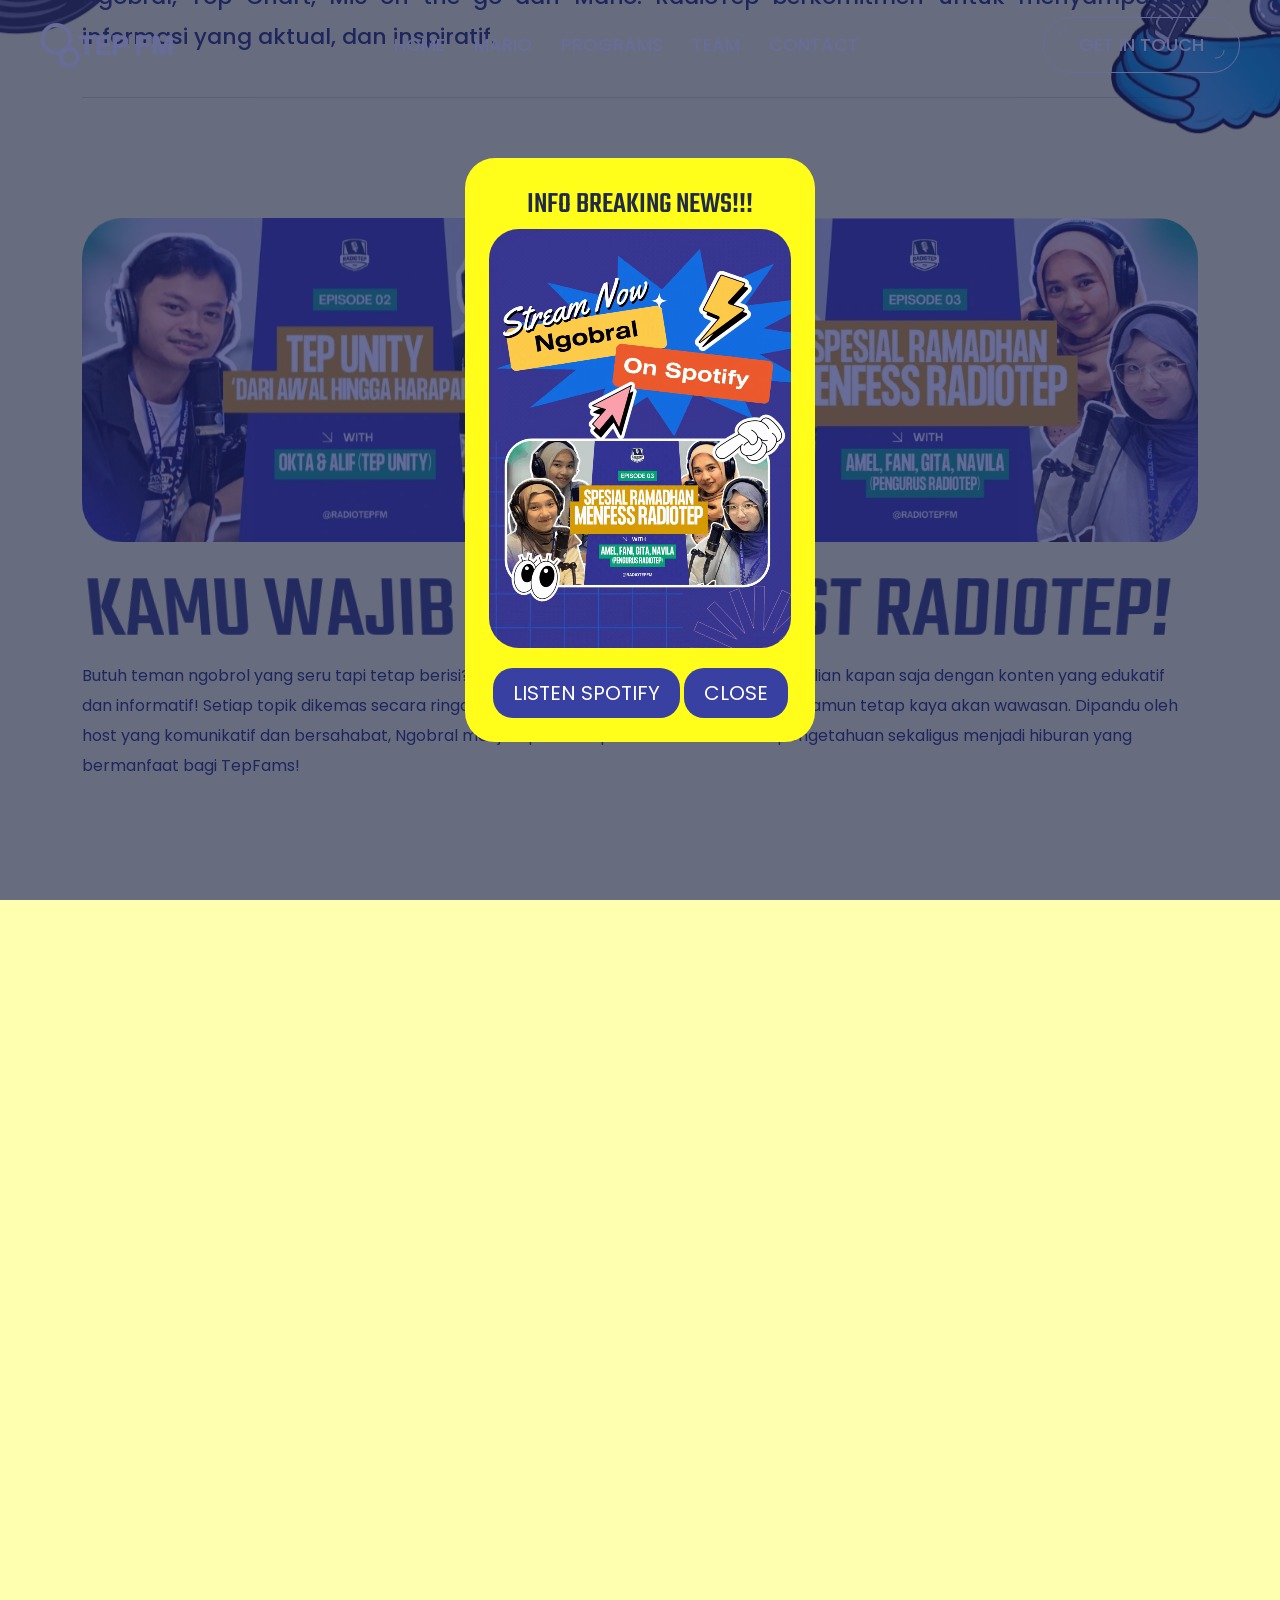
==== commit 4a27b091: "fix: update domain to radiotep.webenzelabs.web.id" ====
--- a/index.html
+++ b/index.html
@@ -8,17 +8,17 @@
    <meta name="description" content="Radiotep FM memproduksi konten yang berkaitan dengan ranah pendidikan dan kepenyiaran, seperti all about menjadi mahasiswa Teknologi Pendidikan, berbagi informasi dan sharing dengan dosen Teknologi Pendidikan, serta konten-konten menarik lainnya" />
    <meta name="keywords" content="teknologi pendidikan, jurusan teknologi pendidikan, kuliah teknologi pendidikan, teknologi pendidikan UM, media pembelajaran digital, mahasiswa teknologi pendidikan, prodi teknologi pendidikan UM, RadioTEP, fakultas ilmu pendidikan, pembelajaran berbasis teknologi,Edutainment,Station" />
    <meta name="robots" content="index, follow" />
-   <link rel="canonical" href="https://radiotepfm.web.id/" />
+   <link rel="canonical" href="https://radiotep.webenzelabs.web.id/" />
    <title>RadioTEP | Your Edutainment Station</title>
    <meta property="og:title" content="RadioTEP | Your Edutainment Station" />
    <meta property="og:description" content="Radiotep FM memproduksi konten yang berkaitan dengan ranah pendidikan dan kepenyiaran, seperti all about menjadi mahasiswa Teknologi Pendidikan, berbagi informasi dan sharing dengan dosen Teknologi Pendidikan, serta konten-konten menarik lainnya" />
-   <meta property="og:image" content="https://radiotepfm.web.id/assets/img/teknologi-pendidikan-cover.jpg" />
-   <meta property="og:url" content="https://radiotepfm.web.id/" />
+   <meta property="og:image" content="https://radiotep.webenzelabs.web.id/assets/img/teknologi-pendidikan-cover.jpg" />
+   <meta property="og:url" content="https://radiotep.webenzelabs.web.id/" />
    <meta property="og:type" content="article" />
    <meta name="twitter:card" content="summary_large_image" />
    <meta name="twitter:title" content="RadioTEP | Your Edutainment Station" />
    <meta name="twitter:description" content="Radiotep FM memproduksi konten yang berkaitan dengan ranah pendidikan dan kepenyiaran, seperti all about menjadi mahasiswa Teknologi Pendidikan, berbagi informasi dan sharing dengan dosen Teknologi Pendidikan, serta konten-konten menarik lainnya" />
-   <meta name="twitter:image" content="https://radiotepfm.web.id/" />
+   <meta name="twitter:image" content="https://radiotep.webenzelabs.web.id/" />
    <link rel="preconnect" href="https://fonts.googleapis.com" />
    <link rel="preconnect" href="https://fonts.gstatic.com" crossorigin />
    <link href="https://fonts.googleapis.com/css2?family=Teko:wght@300..700&display=swap" rel="stylesheet" />
